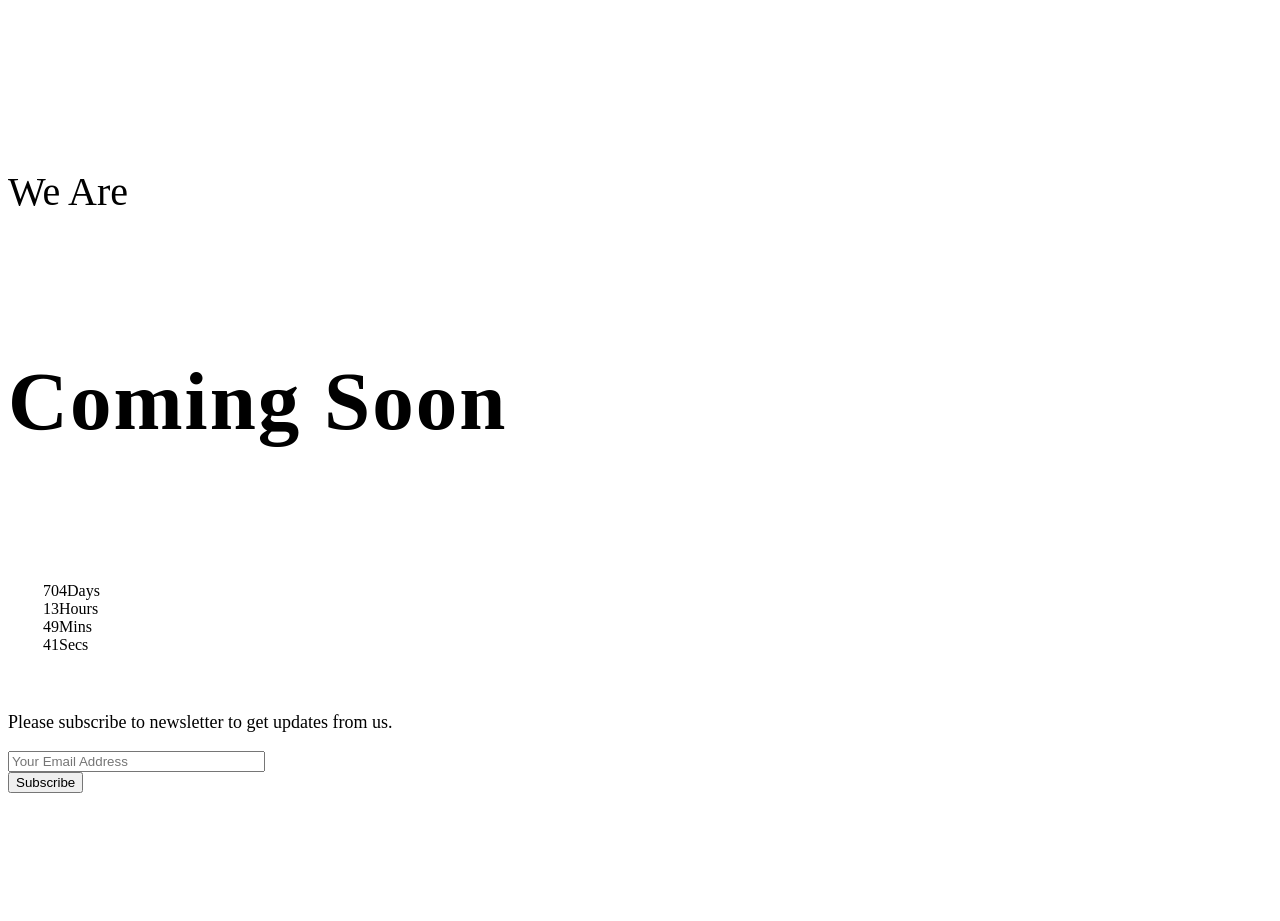
==== coming-soon.html @ 25b090bf "Add files via upload" ====
<!DOCTYPE html>
<html lang="en-US" class="no-js">
<head>
    <meta charset="UTF-8">
    <meta name="viewport" content="width=device-width, initial-scale=1">

    <title>Inteco &#8211; Interior &amp; Architecture WordPress Theme SHARED ON THEMELOCK.COM</title>

    <link rel='stylesheet' href='css/block.min.css' type='text/css' media='all' />
    <link rel='stylesheet' href='plugins/goodlayers-core/plugins/combine/style.css' type='text/css' media='all' />
    <link rel='stylesheet' href='plugins/goodlayers-core/include/css/page-builder.css' type='text/css' media='all' />
    <link rel='stylesheet' href='plugins/revslider/public/assets/css/settings.css' type='text/css' media='all' />
    <link rel='stylesheet' href='css/style-core.css' type='text/css' media='all' />
    <link rel='stylesheet' href='css/inteco-style-custom.css' type='text/css' media='all' />



    <link rel='stylesheet' id='gdlr-core-google-font-css' href='https://fonts.googleapis.com/css?family=Source+Sans+Pro%3A200%2C200italic%2C300%2C300italic%2Cregular%2Citalic%2C600%2C600italic%2C700%2C700italic%2C900%2C900italic&amp;subset=cyrillic-ext%2Cvietnamese%2Clatin%2Ccyrillic%2Cgreek-ext%2Clatin-ext%2Cgreek&amp;ver=5.0.2' type='text/css' media='all' />


</head>



<body class="page-template-default page page-id-2023 gdlr-core-body woocommerce-no-js inteco-body inteco-body-front inteco-full  inteco-with-sticky-navigation  inteco-blockquote-style-1 gdlr-core-link-to-lightbox" data-home-url="https://demo.goodlayers.com/inteco/">
    <div class="inteco-body-outer-wrapper  inteco-header-disable">
        <div class="inteco-body-wrapper clearfix  inteco-with-transparent-header inteco-with-frame">
            <div class="inteco-page-wrapper" id="inteco-page-wrapper">
                <div class="gdlr-core-page-builder-body">
                    <div class="gdlr-core-pbf-wrapper  gdlr-core-wrapper-full-height gdlr-core-js gdlr-core-full-height-center" style="padding: 120px 0px 120px 0px;" data-skin="White Text">
                        <div class="gdlr-core-pbf-background-wrap" style="background-color: #0a0a0a ;">
                            <div class="gdlr-core-pbf-background gdlr-core-parallax gdlr-core-js" style="opacity: 0.8 ;background-image: url(upload/image-bg-3.jpg) ;background-size: cover ;background-position: center ;" data-parallax-speed="0"></div>
                        </div>
                        <div class="gdlr-core-pbf-wrapper-content gdlr-core-js  gdlr-core-full-height-content" data-gdlr-animation="fadeIn" data-gdlr-animation-duration="600ms" data-gdlr-animation-offset="0.8">
                            <div class="gdlr-core-pbf-wrapper-container clearfix gdlr-core-container">
                                <div class="gdlr-core-pbf-column gdlr-core-column-60 gdlr-core-column-first">
                                    <div class="gdlr-core-pbf-column-content-margin gdlr-core-js ">
                                        <div class="gdlr-core-pbf-column-content clearfix gdlr-core-js " style="max-width: 650px ;">
                                            <div class="gdlr-core-pbf-element">
                                                <div class="gdlr-core-title-item gdlr-core-item-pdb clearfix  gdlr-core-center-align gdlr-core-title-item-caption-top gdlr-core-item-pdlr" style="padding-bottom: 15px ;">
                                                    <div class="gdlr-core-title-item-title-wrap ">
                                                        <h3 class="gdlr-core-title-item-title gdlr-core-skin-title " style="font-size: 40px ;font-weight: 300 ;letter-spacing: 0px ;text-transform: none ;">We Are</h3></div>
                                                </div>
                                            </div>
                                            <div class="gdlr-core-pbf-element">
                                                <div class="gdlr-core-title-item gdlr-core-item-pdb clearfix  gdlr-core-center-align gdlr-core-title-item-caption-top gdlr-core-item-pdlr" style="padding-bottom: 50px ;">
                                                    <div class="gdlr-core-title-item-title-wrap ">
                                                        <h3 class="gdlr-core-title-item-title gdlr-core-skin-title " style="font-size: 83px ;font-weight: 700 ;letter-spacing: 2px ;">Coming Soon</h3></div>
                                                </div>
                                            </div>
                                        </div>
                                    </div>
                                </div>
                                <div class="gdlr-core-pbf-element">
                                    <div class="gdlr-core-countdown-item gdlr-core-item-pdlr gdlr-core-item-pdb " style="padding-bottom: 25px ;">
                                        <div class="gdlr-core-countdown-wrap gdlr-core-js  gdlr-core-center-align">
                                            <div class="gdlr-core-countdown-block gdlr-core-block-day" style="margin-left: 35px ;margin-right: 35px ;"><span class="gdlr-core-time gdlr-core-day">704</span><span class="gdlr-core-unit gdlr-core-skin-caption" style="margin-top: 10px ;">Days</span></div>
                                            <div class="gdlr-core-countdown-block gdlr-core-block-hrs" style="margin-left: 35px ;margin-right: 35px ;"><span class="gdlr-core-time gdlr-core-hrs">13</span><span class="gdlr-core-unit gdlr-core-skin-caption" style="margin-top: 10px ;">Hours</span></div>
                                            <div class="gdlr-core-countdown-block gdlr-core-block-min" style="margin-left: 35px ;margin-right: 35px ;"><span class="gdlr-core-time gdlr-core-min">49</span><span class="gdlr-core-unit gdlr-core-skin-caption" style="margin-top: 10px ;">Mins</span></div>
                                            <div class="gdlr-core-countdown-block gdlr-core-block-sec" style="margin-left: 35px ;margin-right: 35px ;"><span class="gdlr-core-time gdlr-core-sec">41</span><span class="gdlr-core-unit gdlr-core-skin-caption" style="margin-top: 10px ;">Secs</span></div>
                                            <div class="clear"></div>
                                        </div>
                                    </div>
                                </div>
                                <div class="gdlr-core-pbf-column gdlr-core-column-60 gdlr-core-column-first" data-skin="Newsletter">
                                    <div class="gdlr-core-pbf-column-content-margin gdlr-core-js ">
                                        <div class="gdlr-core-pbf-column-content clearfix gdlr-core-js " style="max-width: 650px ;">
                                            <div class="gdlr-core-pbf-element">
                                                <div class="gdlr-core-divider-item gdlr-core-divider-item-normal gdlr-core-item-pdlr gdlr-core-center-align" style="margin-bottom: 33px ;">
                                                    <div class="gdlr-core-divider-line gdlr-core-skin-divider" style="border-bottom-width: 3px ;"></div>
                                                </div>
                                            </div>
                                            <div class="gdlr-core-pbf-element">
                                                <div class="gdlr-core-text-box-item gdlr-core-item-pdlr gdlr-core-item-pdb gdlr-core-center-align">
                                                    <div class="gdlr-core-text-box-item-content" style="font-size: 18px ;">
                                                        <p>Please subscribe to newsletter to get updates from us.</p>
                                                    </div>
                                                </div>
                                            </div>
                                            <div class="gdlr-core-pbf-element">
                                                <div class="gdlr-core-newsletter-item gdlr-core-item-pdlr gdlr-core-item-pdb  gdlr-core-style-rectangle" style="padding-bottom: 0px ;">

                                                    <div class="newsletter newsletter-subscription">
                                                        <form class="gdlr-core-newsletter-form clearfix" method="post" action="#" onsubmit="return newsletter_check(this)">
                                                            <div class="gdlr-core-newsletter-email">
                                                                <input class="newsletter-email gdlr-core-skin-e-background gdlr-core-skin-e-content" placeholder="Your Email Address" type="email" name="ne" size="30" required />
                                                            </div>
                                                            <div class="gdlr-core-newsletter-submit">
                                                                <input class="newsletter-submit" type="submit" value="Subscribe" />
                                                            </div>
                                                        </form>
                                                    </div>
                                                </div>
                                            </div>
                                        </div>
                                    </div>
                                </div>
                            </div>
                        </div>
                    </div>
                </div>
            </div>
        </div>
    </div>
    <script type='text/javascript' src='js/jquery/jquery.js'></script>
    <script type='text/javascript' src='js/jquery/jquery-migrate.min.js'></script>
    <script type='text/javascript' src='plugins/goodlayers-core/plugins/combine/script.js'></script>
    <script type='text/javascript'>
        /* <![CDATA[ */
        var gdlr_core_pbf = {
            "admin": "",
            "video": {
                "width": "640",
                "height": "360"
            },
            "ajax_url": "#"
        };
        /* ]]> */
    </script>
    <script type='text/javascript' src='plugins/goodlayers-core/include/js/page-builder.js'></script>
    <script type='text/javascript' src='js/jquery/ui/effect.min.js'></script>
    <script type='text/javascript' src='js/plugins.js'></script>
</body>
</html>
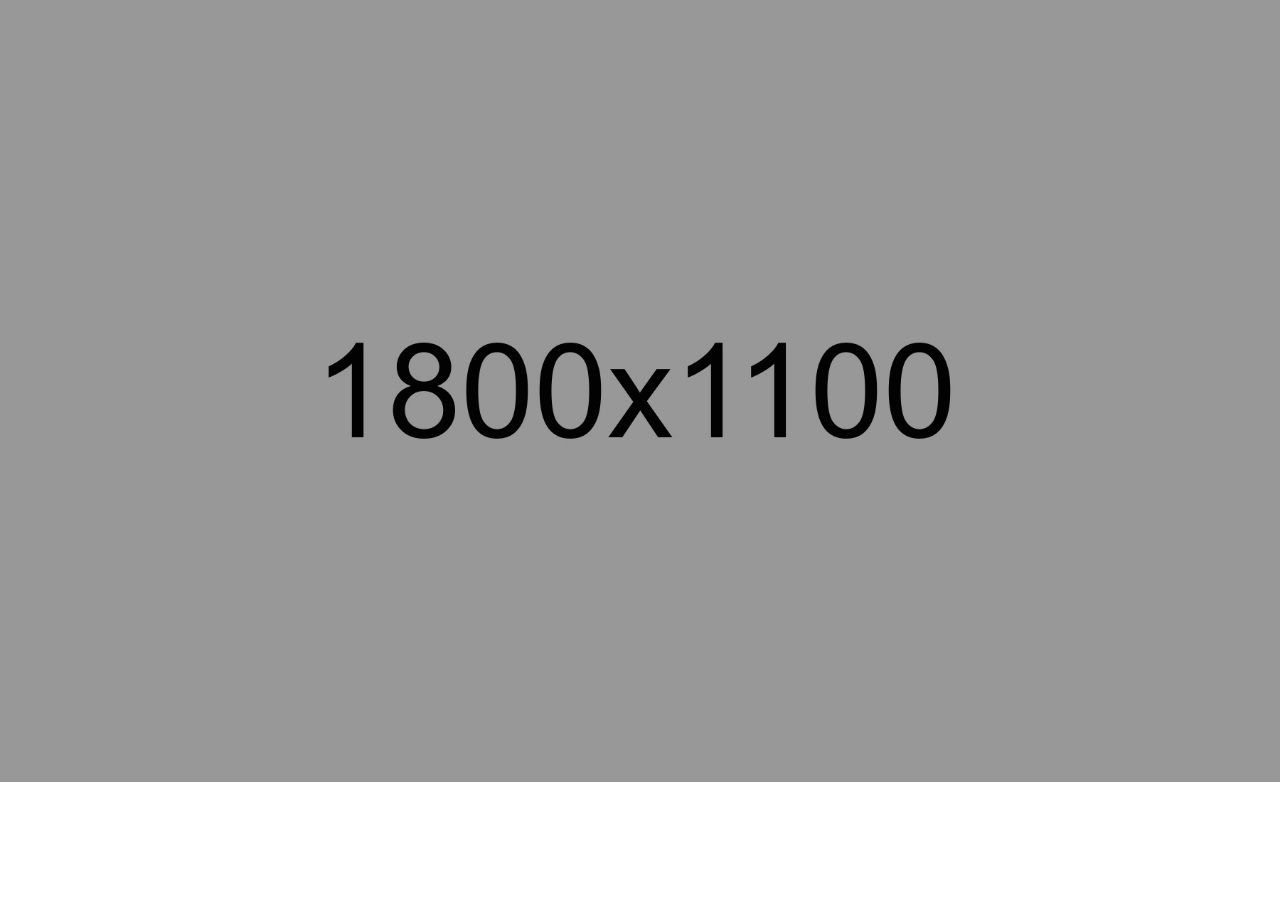
==== commit 3f0a56ba: "site" ====
--- a/coming-soon.html
+++ b/coming-soon.html
@@ -1,124 +1,124 @@
-<!DOCTYPE html>
-<html lang="en-US" class="no-js">
-<head>
-    <meta charset="UTF-8">
-    <meta name="viewport" content="width=device-width, initial-scale=1">
-
-    <title>Inteco &#8211; Interior &amp; Architecture WordPress Theme SHARED ON THEMELOCK.COM</title>
-
-    <link rel='stylesheet' href='css/block.min.css' type='text/css' media='all' />
-    <link rel='stylesheet' href='plugins/goodlayers-core/plugins/combine/style.css' type='text/css' media='all' />
-    <link rel='stylesheet' href='plugins/goodlayers-core/include/css/page-builder.css' type='text/css' media='all' />
-    <link rel='stylesheet' href='plugins/revslider/public/assets/css/settings.css' type='text/css' media='all' />
-    <link rel='stylesheet' href='css/style-core.css' type='text/css' media='all' />
-    <link rel='stylesheet' href='css/inteco-style-custom.css' type='text/css' media='all' />
-
-
-
-    <link rel='stylesheet' id='gdlr-core-google-font-css' href='https://fonts.googleapis.com/css?family=Source+Sans+Pro%3A200%2C200italic%2C300%2C300italic%2Cregular%2Citalic%2C600%2C600italic%2C700%2C700italic%2C900%2C900italic&amp;subset=cyrillic-ext%2Cvietnamese%2Clatin%2Ccyrillic%2Cgreek-ext%2Clatin-ext%2Cgreek&amp;ver=5.0.2' type='text/css' media='all' />
-
-
-</head>
-
-
-
-<body class="page-template-default page page-id-2023 gdlr-core-body woocommerce-no-js inteco-body inteco-body-front inteco-full  inteco-with-sticky-navigation  inteco-blockquote-style-1 gdlr-core-link-to-lightbox" data-home-url="https://demo.goodlayers.com/inteco/">
-    <div class="inteco-body-outer-wrapper  inteco-header-disable">
-        <div class="inteco-body-wrapper clearfix  inteco-with-transparent-header inteco-with-frame">
-            <div class="inteco-page-wrapper" id="inteco-page-wrapper">
-                <div class="gdlr-core-page-builder-body">
-                    <div class="gdlr-core-pbf-wrapper  gdlr-core-wrapper-full-height gdlr-core-js gdlr-core-full-height-center" style="padding: 120px 0px 120px 0px;" data-skin="White Text">
-                        <div class="gdlr-core-pbf-background-wrap" style="background-color: #0a0a0a ;">
-                            <div class="gdlr-core-pbf-background gdlr-core-parallax gdlr-core-js" style="opacity: 0.8 ;background-image: url(upload/image-bg-3.jpg) ;background-size: cover ;background-position: center ;" data-parallax-speed="0"></div>
-                        </div>
-                        <div class="gdlr-core-pbf-wrapper-content gdlr-core-js  gdlr-core-full-height-content" data-gdlr-animation="fadeIn" data-gdlr-animation-duration="600ms" data-gdlr-animation-offset="0.8">
-                            <div class="gdlr-core-pbf-wrapper-container clearfix gdlr-core-container">
-                                <div class="gdlr-core-pbf-column gdlr-core-column-60 gdlr-core-column-first">
-                                    <div class="gdlr-core-pbf-column-content-margin gdlr-core-js ">
-                                        <div class="gdlr-core-pbf-column-content clearfix gdlr-core-js " style="max-width: 650px ;">
-                                            <div class="gdlr-core-pbf-element">
-                                                <div class="gdlr-core-title-item gdlr-core-item-pdb clearfix  gdlr-core-center-align gdlr-core-title-item-caption-top gdlr-core-item-pdlr" style="padding-bottom: 15px ;">
-                                                    <div class="gdlr-core-title-item-title-wrap ">
-                                                        <h3 class="gdlr-core-title-item-title gdlr-core-skin-title " style="font-size: 40px ;font-weight: 300 ;letter-spacing: 0px ;text-transform: none ;">We Are</h3></div>
-                                                </div>
-                                            </div>
-                                            <div class="gdlr-core-pbf-element">
-                                                <div class="gdlr-core-title-item gdlr-core-item-pdb clearfix  gdlr-core-center-align gdlr-core-title-item-caption-top gdlr-core-item-pdlr" style="padding-bottom: 50px ;">
-                                                    <div class="gdlr-core-title-item-title-wrap ">
-                                                        <h3 class="gdlr-core-title-item-title gdlr-core-skin-title " style="font-size: 83px ;font-weight: 700 ;letter-spacing: 2px ;">Coming Soon</h3></div>
-                                                </div>
-                                            </div>
-                                        </div>
-                                    </div>
-                                </div>
-                                <div class="gdlr-core-pbf-element">
-                                    <div class="gdlr-core-countdown-item gdlr-core-item-pdlr gdlr-core-item-pdb " style="padding-bottom: 25px ;">
-                                        <div class="gdlr-core-countdown-wrap gdlr-core-js  gdlr-core-center-align">
-                                            <div class="gdlr-core-countdown-block gdlr-core-block-day" style="margin-left: 35px ;margin-right: 35px ;"><span class="gdlr-core-time gdlr-core-day">704</span><span class="gdlr-core-unit gdlr-core-skin-caption" style="margin-top: 10px ;">Days</span></div>
-                                            <div class="gdlr-core-countdown-block gdlr-core-block-hrs" style="margin-left: 35px ;margin-right: 35px ;"><span class="gdlr-core-time gdlr-core-hrs">13</span><span class="gdlr-core-unit gdlr-core-skin-caption" style="margin-top: 10px ;">Hours</span></div>
-                                            <div class="gdlr-core-countdown-block gdlr-core-block-min" style="margin-left: 35px ;margin-right: 35px ;"><span class="gdlr-core-time gdlr-core-min">49</span><span class="gdlr-core-unit gdlr-core-skin-caption" style="margin-top: 10px ;">Mins</span></div>
-                                            <div class="gdlr-core-countdown-block gdlr-core-block-sec" style="margin-left: 35px ;margin-right: 35px ;"><span class="gdlr-core-time gdlr-core-sec">41</span><span class="gdlr-core-unit gdlr-core-skin-caption" style="margin-top: 10px ;">Secs</span></div>
-                                            <div class="clear"></div>
-                                        </div>
-                                    </div>
-                                </div>
-                                <div class="gdlr-core-pbf-column gdlr-core-column-60 gdlr-core-column-first" data-skin="Newsletter">
-                                    <div class="gdlr-core-pbf-column-content-margin gdlr-core-js ">
-                                        <div class="gdlr-core-pbf-column-content clearfix gdlr-core-js " style="max-width: 650px ;">
-                                            <div class="gdlr-core-pbf-element">
-                                                <div class="gdlr-core-divider-item gdlr-core-divider-item-normal gdlr-core-item-pdlr gdlr-core-center-align" style="margin-bottom: 33px ;">
-                                                    <div class="gdlr-core-divider-line gdlr-core-skin-divider" style="border-bottom-width: 3px ;"></div>
-                                                </div>
-                                            </div>
-                                            <div class="gdlr-core-pbf-element">
-                                                <div class="gdlr-core-text-box-item gdlr-core-item-pdlr gdlr-core-item-pdb gdlr-core-center-align">
-                                                    <div class="gdlr-core-text-box-item-content" style="font-size: 18px ;">
-                                                        <p>Please subscribe to newsletter to get updates from us.</p>
-                                                    </div>
-                                                </div>
-                                            </div>
-                                            <div class="gdlr-core-pbf-element">
-                                                <div class="gdlr-core-newsletter-item gdlr-core-item-pdlr gdlr-core-item-pdb  gdlr-core-style-rectangle" style="padding-bottom: 0px ;">
-
-                                                    <div class="newsletter newsletter-subscription">
-                                                        <form class="gdlr-core-newsletter-form clearfix" method="post" action="#" onsubmit="return newsletter_check(this)">
-                                                            <div class="gdlr-core-newsletter-email">
-                                                                <input class="newsletter-email gdlr-core-skin-e-background gdlr-core-skin-e-content" placeholder="Your Email Address" type="email" name="ne" size="30" required />
-                                                            </div>
-                                                            <div class="gdlr-core-newsletter-submit">
-                                                                <input class="newsletter-submit" type="submit" value="Subscribe" />
-                                                            </div>
-                                                        </form>
-                                                    </div>
-                                                </div>
-                                            </div>
-                                        </div>
-                                    </div>
-                                </div>
-                            </div>
-                        </div>
-                    </div>
-                </div>
-            </div>
-        </div>
-    </div>
-    <script type='text/javascript' src='js/jquery/jquery.js'></script>
-    <script type='text/javascript' src='js/jquery/jquery-migrate.min.js'></script>
-    <script type='text/javascript' src='plugins/goodlayers-core/plugins/combine/script.js'></script>
-    <script type='text/javascript'>
-        /* <![CDATA[ */
-        var gdlr_core_pbf = {
-            "admin": "",
-            "video": {
-                "width": "640",
-                "height": "360"
-            },
-            "ajax_url": "#"
-        };
-        /* ]]> */
-    </script>
-    <script type='text/javascript' src='plugins/goodlayers-core/include/js/page-builder.js'></script>
-    <script type='text/javascript' src='js/jquery/ui/effect.min.js'></script>
-    <script type='text/javascript' src='js/plugins.js'></script>
-</body>
+﻿<!DOCTYPE html>
+<html lang="en-US" class="no-js">
+<head>
+    <meta charset="UTF-8">
+    <meta name="viewport" content="width=device-width, initial-scale=1">
+
+    <title>Inteco &#8211; Interior &amp; Architecture WordPress Theme SHARED ON THEMELOCK.COM</title>
+
+    <link rel='stylesheet' href='css/block.min.css' type='text/css' media='all' />
+    <link rel='stylesheet' href='plugins/goodlayers-core/plugins/combine/style.css' type='text/css' media='all' />
+    <link rel='stylesheet' href='plugins/goodlayers-core/include/css/page-builder.css' type='text/css' media='all' />
+    <link rel='stylesheet' href='plugins/revslider/public/assets/css/settings.css' type='text/css' media='all' />
+    <link rel='stylesheet' href='css/style-core.css' type='text/css' media='all' />
+    <link rel='stylesheet' href='css/inteco-style-custom.css' type='text/css' media='all' />
+
+
+
+    <link rel='stylesheet' id='gdlr-core-google-font-css' href='https://fonts.googleapis.com/css?family=Source+Sans+Pro%3A200%2C200italic%2C300%2C300italic%2Cregular%2Citalic%2C600%2C600italic%2C700%2C700italic%2C900%2C900italic&amp;subset=cyrillic-ext%2Cvietnamese%2Clatin%2Ccyrillic%2Cgreek-ext%2Clatin-ext%2Cgreek&amp;ver=5.0.2' type='text/css' media='all' />
+
+
+</head>
+
+
+
+<body class="page-template-default page page-id-2023 gdlr-core-body woocommerce-no-js inteco-body inteco-body-front inteco-full  inteco-with-sticky-navigation  inteco-blockquote-style-1 gdlr-core-link-to-lightbox" data-home-url="https://demo.goodlayers.com/inteco/">
+    <div class="inteco-body-outer-wrapper  inteco-header-disable">
+        <div class="inteco-body-wrapper clearfix  inteco-with-transparent-header inteco-with-frame">
+            <div class="inteco-page-wrapper" id="inteco-page-wrapper">
+                <div class="gdlr-core-page-builder-body">
+                    <div class="gdlr-core-pbf-wrapper  gdlr-core-wrapper-full-height gdlr-core-js gdlr-core-full-height-center" style="padding: 120px 0px 120px 0px;" data-skin="White Text">
+                        <div class="gdlr-core-pbf-background-wrap" style="background-color: #0a0a0a ;">
+                            <div class="gdlr-core-pbf-background gdlr-core-parallax gdlr-core-js" style="opacity: 0.8 ;background-image: url(upload/image-bg-3.jpg) ;background-size: cover ;background-position: center ;" data-parallax-speed="0"></div>
+                        </div>
+                        <div class="gdlr-core-pbf-wrapper-content gdlr-core-js  gdlr-core-full-height-content" data-gdlr-animation="fadeIn" data-gdlr-animation-duration="600ms" data-gdlr-animation-offset="0.8">
+                            <div class="gdlr-core-pbf-wrapper-container clearfix gdlr-core-container">
+                                <div class="gdlr-core-pbf-column gdlr-core-column-60 gdlr-core-column-first">
+                                    <div class="gdlr-core-pbf-column-content-margin gdlr-core-js ">
+                                        <div class="gdlr-core-pbf-column-content clearfix gdlr-core-js " style="max-width: 650px ;">
+                                            <div class="gdlr-core-pbf-element">
+                                                <div class="gdlr-core-title-item gdlr-core-item-pdb clearfix  gdlr-core-center-align gdlr-core-title-item-caption-top gdlr-core-item-pdlr" style="padding-bottom: 15px ;">
+                                                    <div class="gdlr-core-title-item-title-wrap ">
+                                                        <h3 class="gdlr-core-title-item-title gdlr-core-skin-title " style="font-size: 40px ;font-weight: 300 ;letter-spacing: 0px ;text-transform: none ;">123</h3></div>
+                                                </div>
+                                            </div>
+                                            <div class="gdlr-core-pbf-element">
+                                                <div class="gdlr-core-title-item gdlr-core-item-pdb clearfix  gdlr-core-center-align gdlr-core-title-item-caption-top gdlr-core-item-pdlr" style="padding-bottom: 50px ;">
+                                                    <div class="gdlr-core-title-item-title-wrap ">
+                                                        <h3 class="gdlr-core-title-item-title gdlr-core-skin-title " style="font-size: 83px ;font-weight: 700 ;letter-spacing: 2px ;">Yakında!</h3></div>
+                                                </div>
+                                            </div>
+                                        </div>
+                                    </div>
+                                </div>
+                                <div class="gdlr-core-pbf-element">
+                                    <div class="gdlr-core-countdown-item gdlr-core-item-pdlr gdlr-core-item-pdb " style="padding-bottom: 25px ;">
+                                        <div class="gdlr-core-countdown-wrap gdlr-core-js  gdlr-core-center-align">
+                                            <div class="gdlr-core-countdown-block gdlr-core-block-day" style="margin-left: 35px ;margin-right: 35px ;"><span class="gdlr-core-time gdlr-core-day">704</span><span class="gdlr-core-unit gdlr-core-skin-caption" style="margin-top: 10px ;">Days</span></div>
+                                            <div class="gdlr-core-countdown-block gdlr-core-block-hrs" style="margin-left: 35px ;margin-right: 35px ;"><span class="gdlr-core-time gdlr-core-hrs">13</span><span class="gdlr-core-unit gdlr-core-skin-caption" style="margin-top: 10px ;">Hours</span></div>
+                                            <div class="gdlr-core-countdown-block gdlr-core-block-min" style="margin-left: 35px ;margin-right: 35px ;"><span class="gdlr-core-time gdlr-core-min">49</span><span class="gdlr-core-unit gdlr-core-skin-caption" style="margin-top: 10px ;">Mins</span></div>
+                                            <div class="gdlr-core-countdown-block gdlr-core-block-sec" style="margin-left: 35px ;margin-right: 35px ;"><span class="gdlr-core-time gdlr-core-sec">41</span><span class="gdlr-core-unit gdlr-core-skin-caption" style="margin-top: 10px ;">Secs</span></div>
+                                            <div class="clear"></div>
+                                        </div>
+                                    </div>
+                                </div>
+                                <div class="gdlr-core-pbf-column gdlr-core-column-60 gdlr-core-column-first" data-skin="Newsletter">
+                                    <div class="gdlr-core-pbf-column-content-margin gdlr-core-js ">
+                                        <div class="gdlr-core-pbf-column-content clearfix gdlr-core-js " style="max-width: 650px ;">
+                                            <div class="gdlr-core-pbf-element">
+                                                <div class="gdlr-core-divider-item gdlr-core-divider-item-normal gdlr-core-item-pdlr gdlr-core-center-align" style="margin-bottom: 33px ;">
+                                                    <div class="gdlr-core-divider-line gdlr-core-skin-divider" style="border-bottom-width: 3px ;"></div>
+                                                </div>
+                                            </div>
+                                            <div class="gdlr-core-pbf-element">
+                                                <div class="gdlr-core-text-box-item gdlr-core-item-pdlr gdlr-core-item-pdb gdlr-core-center-align">
+                                                    <div class="gdlr-core-text-box-item-content" style="font-size: 18px ;">
+                                                        <p>Please subscribe to newsletter to get updates from us.</p>
+                                                    </div>
+                                                </div>
+                                            </div>
+                                            <div class="gdlr-core-pbf-element">
+                                                <div class="gdlr-core-newsletter-item gdlr-core-item-pdlr gdlr-core-item-pdb  gdlr-core-style-rectangle" style="padding-bottom: 0px ;">
+
+                                                    <div class="newsletter newsletter-subscription">
+                                                        <form class="gdlr-core-newsletter-form clearfix" method="post" action="#" onsubmit="return newsletter_check(this)">
+                                                            <div class="gdlr-core-newsletter-email">
+                                                                <input class="newsletter-email gdlr-core-skin-e-background gdlr-core-skin-e-content" placeholder="Your Email Address" type="email" name="ne" size="30" required />
+                                                            </div>
+                                                            <div class="gdlr-core-newsletter-submit">
+                                                                <input class="newsletter-submit" type="submit" value="Subscribe" />
+                                                            </div>
+                                                        </form>
+                                                    </div>
+                                                </div>
+                                            </div>
+                                        </div>
+                                    </div>
+                                </div>
+                            </div>
+                        </div>
+                    </div>
+                </div>
+            </div>
+        </div>
+    </div>
+    <script type='text/javascript' src='js/jquery/jquery.js'></script>
+    <script type='text/javascript' src='js/jquery/jquery-migrate.min.js'></script>
+    <script type='text/javascript' src='plugins/goodlayers-core/plugins/combine/script.js'></script>
+    <script type='text/javascript'>
+        /* <![CDATA[ */
+        var gdlr_core_pbf = {
+            "admin": "",
+            "video": {
+                "width": "640",
+                "height": "360"
+            },
+            "ajax_url": "#"
+        };
+        /* ]]> */
+    </script>
+    <script type='text/javascript' src='plugins/goodlayers-core/include/js/page-builder.js'></script>
+    <script type='text/javascript' src='js/jquery/ui/effect.min.js'></script>
+    <script type='text/javascript' src='js/plugins.js'></script>
+</body>
 </html>
--- a/plugins/goodlayers-core/include/css/page-builder.css
+++ b/plugins/goodlayers-core/include/css/page-builder.css
@@ -0,0 +1,2379 @@
+/* theme style to reset wordpress backend */
+.gdlr-core-page-builder-body{ overflow: hidden; -webkit-font-smoothing: antialiased; -moz-osx-font-smoothing: grayscale; }
+.gdlr-core-page-builder-body p{ margin-top: 0px; margin-bottom: 20px; font-size: inherit; }
+.gdlr-core-page-builder-body .gdlr-core-no-p-space p{ margin-bottom: 0px; }
+.gdlr-core-page-builder-body ul{ margin-top: 0px; }
+.gdlr-core-page-builder-body img{ max-width: 100%; height: auto; }
+.gdlr-core-page-builder-body a{ text-decoration: none;
+	transition: background 300ms, color 300ms, border-color 300ms; -moz-transition: background 300ms, color 300ms, border-color 300ms;
+	-o-transition: background 300ms, color 300ms, border-color 300ms; -webkit-transition: background 300ms, color 300ms, border-color 300ms; }
+
+/* genreric class */
+.clear{ display: block; clear: both; visibility: hidden; line-height: 0; height: 0; zoom: 1; }
+.clearfix{ zoom: 1; }
+.clearfix:after{ content: " "; display: block; clear: both; visibility: hidden; line-height: 0; height: 0; }
+
+.gdlr-core-container{ margin-left: auto; margin-right: auto; }
+.gdlr-core-item-pdb{ padding-bottom: 30px; }
+
+.gdlr-core-media-image{ line-height: 0; position: relative; }
+.gdlr-core-left-align{ text-align: left; }
+.gdlr-core-center-align{ text-align: center; }
+.gdlr-core-right-align{ text-align: right; }
+
+.gdlr-core-content-container{ padding-top: 60px; padding-bottom: 40px; }
+.gdlr-core-line-height-0{ line-height: 0; } 
+
+.gdlr-core-column-10{ float: left; width: 16.6666%; }
+.gdlr-core-column-12{ float: left; width: 20%; }
+.gdlr-core-column-15{ float: left; width: 25%; }
+.gdlr-core-column-20{ float: left; width: 33.3333%; }
+.gdlr-core-column-24{ float: left; width: 40%; }
+.gdlr-core-column-30{ float: left; width: 50%; }
+.gdlr-core-column-36{ float: left; width: 60%; }
+.gdlr-core-column-40{ float: left; width: 66.6666%; }
+.gdlr-core-column-45{ float: left; width: 75%; }
+.gdlr-core-column-48{ float: left; width: 80%; }
+.gdlr-core-column-50{ float: left; width: 83.3333%; }
+.gdlr-core-column-60{ float: none; width: 100%; }
+.gdlr-core-column-first{ clear: left; }
+
+.gdlr-core-pbf-wrapper{ clear: both; padding: 60px 0px 30px; position: relative; }
+.gdlr-core-pbf-wrapper.gdlr-core-wrapper-centering{ padding-top: 0px; padding-bottom: 0px; }
+.gdlr-core-pbf-wrapper-container,
+.gdlr-core-container-custom{ margin-left: auto; margin-right: auto; }
+.gdlr-core-pbf-wrapper-container-inner{ float: left; width: 100%; position: relative; }
+.gdlr-core-page-builder-wrapper .gdlr-core-pbf-wrapper-container-inner{ width: 100%; }
+.gdlr-core-pbf-wrapper-content{ position: relative; }
+.gdlr-core-pbf-column,
+.gdlr-core-pbf-column-content-margin{ position: relative; }
+.gdlr-core-pbf-column-link{ position: absolute; top: 0px; right: 0px; bottom: 0px; left: 0px; }
+.gdlr-core-pbf-column-content{ position: relative; margin-left: auto; margin-right: auto; min-height: 1px; }
+.gdlr-core-pbf-element{ clear: both; }
+.gdlr-core-pbf-section:first-child{ padding-top: 60px; }
+.gdlr-core-pbf-section:first-child:last-child{ padding-bottom: 30px; }
+
+.gdlr-core-pbf-background{ width: 100%; height: 100%; backface-visibility: hidden; }
+.gdlr-core-pbf-background-wrap{ position: absolute; top: 0px; right: 0px; bottom: 0px; left: 0px; overflow: hidden; }
+.gdlr-core-pbf-background-frame{ position: absolute; top: 0px; right: 0px; bottom: 0px; left: 0px; }
+.gdlr-core-pbf-background-video{ pointer-events: none; }
+.gdlr-core-pbf-background-video video{ width: 100%; height: 100%; }
+
+.gdlr-core-page-builder-wrapper-top-gradient{ position: absolute; top: 0px; left: 0px; right: 0px; }
+.gdlr-core-page-builder-wrapper-bottom-gradient{ position: absolute; bottom: 0px; left: 0px; right: 0px; }
+
+.gdlr-core-wrapper-bg-overlay{ position: absolute; top: 0px; bottom: 0px; 
+	background-size: cover; background-repeat: no-repeat; background-position: center; }
+.gdlr-core-wrapper-bg-overlay.gdlr-core-pos-left{ left: 0px; right: 50%; }
+.gdlr-core-wrapper-bg-overlay.gdlr-core-pos-right{ right: 0px; left: 50%; }
+
+/* Background Parallax Speed Fix */
+@media only screen and (min-device-width : 768px) and (max-device-width : 1024px) and (orientation : landscape) {
+.gdlr-core-pbf-background{ background-attachment: scroll !important; }
+}
+@media only screen and (min-device-width : 768px) and (max-device-width : 1024px) and (orientation : portrait) {
+.gdlr-core-pbf-background{ background-attachment: scroll !important; }
+}
+
+.gdlr-core-pbf-wrapper-full-no-space .gdlr-core-item-pdlr{ padding-left: 0px; padding-right: 0px; }
+.gdlr-core-pbf-wrapper-full-no-space .gdlr-core-item-mglr{ margin-left: 0px; margin-right: 0px; }
+.gdlr-core-pbf-wrapper-full-no-space .gdlr-core-item-mgb{ margin-bottom: 0px; }
+.gdlr-core-pbf-wrapper-full-no-space .gdlr-core-block-item-title-wrap{ margin-left: 70px; margin-right: 60px; }
+.gdlr-core-pbf-wrapper-full-no-space .gdlr-core-pagination{ padding-left: 40px; padding-right: 40px; }
+
+.gdlr-core-pbf-wrapper-full-no-space .gdlr-core-twitter-item .gdlr-core-block-item-title-wrap{ margin-left: 0px; }
+
+.gdlr-core-pbf-sidebar-wrapper{ clear: both; position: relative; overflow: hidden; }
+.gdlr-core-pbf-sidebar-content{ float: none; display: inline-block; }
+.gdlr-core-sidebar-item,
+.gdlr-core-pbf-sidebar-content-inner{ position: relative; }
+.gdlr-core-pbf-sidebar-left{ float: left; }
+.gdlr-core-pbf-sidebar-right{ float: right; }
+.gdlr-core-pbf-sidebar-padding{ padding-top: 60px; padding-bottom: 40px; position: relative; }
+.gdlr-core-pbf-sidebar-left .gdlr-core-pbf-background-wrap{ right: -1px; }
+.gdlr-core-pbf-sidebar-right .gdlr-core-pbf-background-wrap{ left: -1px; }
+
+.gdlr-core-external-plugin-message{ text-align: center; font-size: 19px; padding: 24px 15px 24px; background: #f7d8bc; color: #777; }
+
+.gdlr-core-particle-bg{ position: absolute; top: 0px; right: 0px; bottom: 0px; left: 0px; }
+
+/* column wrapper extend */
+@media only screen and (max-width: 999px){ 
+	.gdlr-core-column-extend-left > .gdlr-core-pbf-background-wrap{ margin-left: -50px; } 
+	.gdlr-core-column-extend-right > .gdlr-core-pbf-background-wrap{ margin-right: -50px; } 
+}
+@media only screen and (min-width: 1000px) and (max-width: 1170px){ 
+	.gdlr-core-column-extend-left > .gdlr-core-pbf-background-wrap{ margin-left: -100px; } 
+	.gdlr-core-column-extend-right > .gdlr-core-pbf-background-wrap{ margin-right: -100px; } 
+}
+@media only screen and (min-width: 1171px) and (max-width: 1400px){ 
+	.gdlr-core-column-extend-left > .gdlr-core-pbf-background-wrap{ margin-left: -200px; } 
+	.gdlr-core-column-extend-right > .gdlr-core-pbf-background-wrap{ margin-right: -200px; } 
+}
+@media only screen and (min-width: 1401px) and (max-width: 1600px){ 
+	.gdlr-core-column-extend-left > .gdlr-core-pbf-background-wrap{ margin-left: -300px; } 
+	.gdlr-core-column-extend-right > .gdlr-core-pbf-background-wrap{ margin-right: -300px; } 
+}
+@media only screen and (min-width: 1601px) and (max-width: 1800px){ 
+	.gdlr-core-column-extend-left > .gdlr-core-pbf-background-wrap{ margin-left: -400px; } 
+	.gdlr-core-column-extend-right > .gdlr-core-pbf-background-wrap{ margin-right: -400px; } 
+}
+@media only screen and (min-width: 1801px){ 
+	.gdlr-core-column-extend-left > .gdlr-core-pbf-background-wrap{ margin-left: -500px; } 
+	.gdlr-core-column-extend-right > .gdlr-core-pbf-background-wrap{ margin-right: -500px; } 
+}
+
+/* fitvids */
+.gdlr-core-fluid-video-wrapper { width: 100%; position: relative; padding: 0; overflow: hidden; }
+.gdlr-core-fluid-video-wrapper iframe{ position: absolute; top: 0; left: 0; width: 100%; height: 100%; background: #000; }
+
+/* button */
+.gdlr-core-button{ font-size: 13px; font-weight: bold; text-transform: uppercase; letter-spacing: 0.8px; 
+	padding: 15px 33px; display: inline-block; -webkit-appearance: none;
+	border-radius: 27px; -moz-border-radius: 27px; -webkit-border-radius: 27px; }
+.gdlr-core-button.gdlr-core-rectangle{ border-radius: 0px; -moz-border-radius: 0px; -webkit-border-radius: 0px; }
+.gdlr-core-button-with-border{ border-width: 1px; border-style: solid; }
+.gdlr-core-button-full-width{ display: block; }
+.gdlr-core-button .gdlr-core-content{ display: inline-block; vertical-align: middle; }
+.gdlr-core-button i{ vertical-align: middle; 
+	transition: color 300ms; -moz-transition: color 300ms; -o-transition: color 300ms; -webkit-transition: color 300ms; }
+.gdlr-core-button i.gdlr-core-pos-right{ margin-left: 10px; }
+.gdlr-core-button i.gdlr-core-pos-left{ margin-right: 10px; }
+
+.gdlr-core-body .gdlr-core-button.gdlr-core-button-transparent,
+.gdlr-core-body .gdlr-core-button.gdlr-core-button-transparent:hover{ background: transparent; }
+.gdlr-core-body [data-skin] .gdlr-core-button.gdlr-core-button-transparent,
+.gdlr-core-body [data-skin] .gdlr-core-button.gdlr-core-button-transparent:hover{ background: transparent; }
+.gdlr-core-body .gdlr-core-column-pbf[data-skin] .gdlr-core-button.gdlr-core-button-transparent,
+.gdlr-core-body .gdlr-core-column-pbf[data-skin] .gdlr-core-button.gdlr-core-button-transparent:hover{ background: transparent; }
+
+.gdlr-core-body .gdlr-core-button.gdlr-core-button-bottom-border-on-text{ position: relative; background: transparent; }
+.gdlr-core-body .gdlr-core-button.gdlr-core-button-bottom-border-on-text:hover{ background: transparent; }
+.gdlr-core-button-bottom-border-on-text .gdlr-core-border-on-text{ position: absolute; top: 100%; left: 0px; right: 0px; margin-top: -10px; border-bottom-width: 10px; border-bottom-style: solid; }
+.gdlr-core-button-bottom-border-on-text .gdlr-core-content{ position: relative; }
+
+.gdlr-core-load-more-wrap .gdlr-core-load-more{ font-size: 12px; text-transform: uppercase; font-weight: bold; 
+	cursor: pointer; letter-spacing: 2px; padding: 20px 50px; display: inline-block; margin-top: 20px; margin-bottom: 40px; }
+.gdlr-core-portfolio-item-style-modern-no-space .gdlr-core-load-more{ margin-top: 50px; margin-bottom: 5px; }
+.gdlr-core-portfolio-item-style-modern-desc-no-space .gdlr-core-load-more{ margin-top: 60px; }
+
+/* hover box */
+.gdlr-core-hover-box{ position: relative; background: #fff; 
+	transition: background 300ms; -moz-transition: background 300ms; -o-transition: background 300ms; -webkit-transition: background 300ms; }
+.gdlr-core-hover-box .gdlr-core-hover-box-link{ position: absolute; left: 0px; top: 0px; right: 0px; bottom: 0px; }
+.gdlr-core-hover-box .gdlr-core-hover-box-content-wrap{ padding: 45px 30px 25px; }
+.gdlr-core-hover-box .gdlr-core-hover-box-title{ font-size: 22px; }
+.gdlr-core-hover-box .gdlr-core-hover-box-content{ font-size: 17px; }
+.gdlr-core-hover-box .gdlr-core-hover-box-thumbnail-inside{ margin-bottom: 25px; }
+
+.gdlr-core-hover-box-item .gdlr-core-flexslider .flex-control-nav{ margin-top: 45px; }
+.gdlr-core-hover-box-item .gdlr-core-flexslider.gdlr-core-with-outer-frame-element .flex-viewport{ padding-top: 15px; margin-top: -15px;
+	padding-left: 15px; margin-left: -15px; padding-right: 15px; margin-right: -15px; padding-bottom: 15px; margin-bottom: -15px; }
+
+/* input box */
+.gdlr-core-input-wrap input, 
+.gdlr-core-input-wrap textarea{ border-width: 1px 1px 2px 1px; border-style: solid; }
+.gdlr-core-input-wrap input:focus,
+.gdlr-core-input-wrap textarea:focus{ outline: none; }
+
+.gdlr-core-input-wrap input[type="button"], 
+.gdlr-core-input-wrap input[type="submit"],
+.gdlr-core-input-wrap input[type="reset"]{ font-size: 13px; font-weight: bold; text-transform: uppercase; 
+	letter-spacing: 0.8px; padding: 15px 33px; display: inline-block; -webkit-appearance: none; }
+.gdlr-core-input-wrap input[type="button"], 
+.gdlr-core-input-wrap input[type="submit"],
+.gdlr-core-input-wrap input[type="reset"]{ border-width: 0px; border-style: solid; cursor: pointer; 
+ 	transition: background 300ms, color 300ms, border-color 300ms; -moz-transition: background 300ms, color 300ms, border-color 300ms;
+	-o-transition: background 300ms, color 300ms, border-color 300ms; -webkit-transition: background 300ms, color 300ms, border-color 300ms; }
+.gdlr-core-input-wrap input[type="button"]:focus, 
+.gdlr-core-input-wrap input[type="submit"]:focus,
+.gdlr-core-input-wrap input[type="reset"]:focus{ outline: none; }
+.gdlr-core-input-wrap input[type="button"].gdlr-core-large, 
+.gdlr-core-input-wrap input[type="submit"].gdlr-core-large,
+.gdlr-core-input-wrap input[type="reset"].gdlr-core-large{ min-width: 200px; }
+.gdlr-core-input-wrap input[type="button"].gdlr-core-small, 
+.gdlr-core-input-wrap input[type="submit"].gdlr-core-small,
+.gdlr-core-input-wrap input[type="reset"].gdlr-core-small{ font-size: 13px; padding: 14px 28px; }
+.gdlr-core-input-wrap input[type="button"].gdlr-core-full, 
+.gdlr-core-input-wrap input[type="submit"].gdlr-core-full,
+.gdlr-core-input-wrap input[type="reset"].gdlr-core-full{ width: 100%; }
+.gdlr-core-input-wrap input[type="button"].gdlr-core-round-button,
+.gdlr-core-input-wrap input[type="submit"].gdlr-core-round-button{ border-radius: 27px; -moz-border-radius: 27px; -webkit-border-radius: 27px;  }
+
+
+.gdlr-core-input-wrap.gdlr-core-with-column{ margin-left: -7px; margin-right: -7px; }
+.gdlr-core-input-wrap [class^="gdlr-core-column-"]{ padding-left: 7px; padding-right: 7px; margin-bottom: 14px; }
+.gdlr-core-input-wrap.gdlr-core-full-width input:not([type="button"]):not([type="reset"]):not([type="submit"]):not([type="file"]):not([type="checkbox"]):not([type="radio"]),
+.gdlr-core-input-wrap.gdlr-core-full-width textarea{ width: 100%; display: block; }
+.gdlr-core-input-wrap.gdlr-core-no-border input:not([type="button"]):not([type="submit"]):not([type="file"]), 
+.gdlr-core-input-wrap.gdlr-core-no-border textarea{ border: none; }
+.gdlr-core-input-wrap.gdlr-core-bottom-border input:not([type="button"]):not([type="submit"]):not([type="file"]), 
+.gdlr-core-input-wrap.gdlr-core-bottom-border textarea{ padding-left: 0px; padding-right: 0px; 
+	font-size: 16px; border-width: 0px 0px 2px 0px; background: transparent; }
+.gdlr-core-input-wrap.gdlr-core-bottom-border{ margin-left: -20px; margin-right: -20px; }
+.gdlr-core-input-wrap.gdlr-core-bottom-border [class^="gdlr-core-column-"]{ padding-left: 20px; padding-right: 20px; }
+.gdlr-core-input-wrap.gdlr-core-full-width input:not([type="button"]):not([type="reset"]):not([type="submit"]):not([type="file"]):not([type="checkbox"]):not([type="radio"]),
+.gdlr-core-input-wrap.gdlr-core-full-width textarea{ width: 100%; display: block; }
+.gdlr-core-input-wrap.gdlr-core-large input:not([type="button"]):not([type="submit"]):not([type="file"]){ font-size: 15px; padding: 15px 22px; }
+.gdlr-core-input-wrap.gdlr-core-large textarea{ font-size: 15px; padding: 18px 22px; height: 120px; }
+.gdlr-core-input-wrap.gdlr-core-small.gdlr-core-with-column{ margin-left: -5px; margin-right: -5px; }
+.gdlr-core-input-wrap.gdlr-core-small [class^="gdlr-core-column-"]{ padding-left: 6px; padding-right: 6px; }
+.gdlr-core-input-wrap.gdlr-core-small input:not([type="button"]):not([type="reset"]):not([type="submit"]):not([type="file"]):not([type="checkbox"]):not([type="radio"]),
+.gdlr-core-input-wrap.gdlr-core-small textarea{ margin-bottom: 12px; }
+.gdlr-core-input-wrap.gdlr-core-small input:not([type="button"]):not([type="submit"]):not([type="file"]){ font-size: 13px; padding: 12px 18px; }
+.gdlr-core-input-wrap.gdlr-core-small textarea{ font-size: 13px; padding: 12px 18px; height: 120px; }
+
+/* pagination */
+.gdlr-core-pagination a{ cursor: pointer; }
+.gdlr-core-pagination a.gdlr-core-active{ cursor: default; }
+.gdlr-core-pagination a, 
+.gdlr-core-pagination span{ white-space: nowrap; font-weight: bold; }
+.gdlr-core-pagination a.prev:before{ content: "\f104"; font-family: fontAwesome; line-height: 1; }
+.gdlr-core-pagination a.next:before{ content: "\f105"; font-family: fontAwesome; line-height: 1; }
+.gdlr-core-pagination.gdlr-core-with-border a, 
+.gdlr-core-pagination.gdlr-core-with-border span{ background: transparent; border-width: 2px; border-style: solid; }
+.gdlr-core-pagination.gdlr-core-with-border a.gdlr-core-active,
+.gdlr-core-pagination.gdlr-core-with-border a:hover{ background: transparent; }
+.gdlr-core-page-builder-body [data-skin] .gdlr-core-pagination.gdlr-core-with-border a,
+.gdlr-core-page-builder-body [data-skin] .gdlr-core-pagination.gdlr-core-with-border span,
+.gdlr-core-page-builder-body [data-skin] .gdlr-core-pagination.gdlr-core-with-border a.gdlr-core-active,
+.gdlr-core-page-builder-body [data-skin] .gdlr-core-pagination.gdlr-core-with-border a:hover{ background: transparent; }
+
+.gdlr-core-pagination.gdlr-core-style-plain a,
+.gdlr-core-pagination.gdlr-core-style-plain span{ background: transparent; margin-left: 15px; }
+.gdlr-core-pagination.gdlr-core-style-plain a.gdlr-core-active,
+.gdlr-core-pagination.gdlr-core-style-plain a:hover{ background: transparent; }
+.gdlr-core-pagination.gdlr-core-style-plain a:before,
+.gdlr-core-pagination.gdlr-core-style-plain span:before{ content: "/ "; margin-right: 15px; }
+.gdlr-core-pagination.gdlr-core-style-plain a:first-child,
+.gdlr-core-pagination.gdlr-core-style-plain span:first-child{ margin-left: 0px; }
+.gdlr-core-pagination.gdlr-core-style-plain a:first-child:before,
+.gdlr-core-pagination.gdlr-core-style-plain span:first-child:before{ display: none; }
+.gdlr-core-page-builder-body [data-skin] .gdlr-core-pagination.gdlr-core-style-plain a,
+.gdlr-core-page-builder-body [data-skin] .gdlr-core-pagination.gdlr-core-style-plain span,
+.gdlr-core-page-builder-body [data-skin] .gdlr-core-pagination.gdlr-core-style-plain a.gdlr-core-active,
+.gdlr-core-page-builder-body [data-skin] .gdlr-core-pagination.gdlr-core-style-plain a:hover{ background: transparent; }
+
+.gdlr-core-pagination.gdlr-core-style-rectangle a, 
+.gdlr-core-pagination.gdlr-core-style-rectangle span{ 
+	display: inline-block; font-size: 12px; padding: 9px 14px; margin-right: 1px; }
+.gdlr-core-pagination.gdlr-core-style-rectangle.gdlr-core-with-border a, 
+.gdlr-core-pagination.gdlr-core-style-rectangle.gdlr-core-with-border span{ padding: 7px 12px; }	
+
+.gdlr-core-pagination.gdlr-core-style-round a, 
+.gdlr-core-pagination.gdlr-core-style-round span{ 
+	display: inline-block; font-size: 14px; padding: 9px 14px; margin-right: 3px;
+    border-radius: 3px; -moz-border-radius: 3px; -webkit-border-radius: 3px; }
+.gdlr-core-pagination.gdlr-core-style-round.gdlr-core-with-border a, 
+.gdlr-core-pagination.gdlr-core-style-round.gdlr-core-with-border span{ padding: 7px 12px; line-height: 21px; }	 
+
+.gdlr-core-pagination.gdlr-core-style-circle a, 
+.gdlr-core-pagination.gdlr-core-style-circle span{ 
+	display: inline-block; width: 45px; height: 45px; line-height: 45px; 
+	font-size: 12px; margin-right: 4px; text-align: center; 
+    border-radius: 50%; -moz-border-radius: 50%; -webkit-border-radius: 50%; }
+.gdlr-core-pagination.gdlr-core-style-circle.gdlr-core-with-border a, 
+.gdlr-core-pagination.gdlr-core-style-circle.gdlr-core-with-border span{ line-height: 41px;  }
+
+/* filterer */
+.gdlr-core-filterer-wrap{ margin-bottom: 50px; position: relative; }
+.gdlr-core-filterer-wrap.gdlr-core-style-text { font-size: 14px; font-weight: bold; text-transform: uppercase; letter-spacing: 0.5px; }
+.gdlr-core-filterer-wrap.gdlr-core-style-text .gdlr-core-filterer{ margin: 0px 18px; }
+.gdlr-core-filterer-wrap.gdlr-core-style-text .gdlr-core-filterer:first-child{ margin-left: 0px; }
+.gdlr-core-filterer-wrap.gdlr-core-style-text .gdlr-core-filterer:last-child{ margin-right: 0px; }
+.gdlr-core-page-builder-body [data-skin] .gdlr-core-filterer-wrap.gdlr-core-style-text .gdlr-core-button-color{ background: transparent; }
+
+.gdlr-core-filterer-wrap.gdlr-core-style-button a{ display: inline-block; padding: 10px 20px; background: #f1f1f1; 
+    font-size: 12px; font-weight: bold; text-transform: uppercase; margin: 0px 4px; letter-spacing: 1px;
+    border-radius: 3px; -webkit-border-radius: 3px; -moz-border-radius: 3px; }
+.gdlr-core-filterer-wrap.gdlr-core-style-button a:first-child{ margin-left: 0px; }
+.gdlr-core-filterer-wrap.gdlr-core-style-button a:last-child{ margin-right: 0px; }
+.gdlr-core-filterer-wrap.gdlr-core-style-button a.gdlr-core-active{ cursor: default; }
+
+.gdlr-core-filterer-slide-bar{ position: absolute; bottom: -6px; 
+	border-bottom-width: 1px; border-bottom-style: solid; border-color: #000; }
+
+.gdlr-core-pbf-wrapper-full-no-space .gdlr-core-filterer-wrap{ padding-left: 50px; padding-right: 50px; }
+
+/* price table */
+.gdlr-core-price-table-item .gdlr-core-price-table{ text-align: center; margin: 45px 5px 0px; overflow: hidden; }
+.gdlr-core-price-table .gdlr-core-price-table-head{ padding: 33px 20px; margin-right: -1px; }
+.gdlr-core-price-table .gdlr-core-price-table-image{ margin-bottom: 32px; margin-top: 20px; }
+.gdlr-core-price-table .gdlr-core-price-table-icon{ font-size: 51px; line-height: 1; margin-bottom: 32px; margin-top: 20px; }
+.gdlr-core-price-table .gdlr-core-price-table-title{ font-size: 17px; font-weight: bold; text-transform: uppercase; letter-spacing: 1px; margin-bottom: 6px; }
+.gdlr-core-price-table .gdlr-core-price-table-caption{ font-size: 14px; }
+.gdlr-core-price-table .gdlr-core-price-table-content-wrap{ padding-bottom: 10px; }
+.gdlr-core-price-table .gdlr-core-price-table-content{ padding: 10px 20px; }
+.gdlr-core-price-table .gdlr-core-price-table-button{  margin: 35px 0px; }
+
+.gdlr-core-price-table .gdlr-core-price-table-price{ line-height: 1; padding: 25px 20px 40px; }
+.gdlr-core-price-table .gdlr-core-price-prefix{ font-size: 25px; vertical-align: super; }
+.gdlr-core-price-table .gdlr-core-price-table-price-number{ font-size: 60px; font-weight: 300; margin: 0px 8px; vertical-align: middle; }
+.gdlr-core-price-table .gdlr-core-price-suffix{ font-size: 17px; vertical-align: bottom; }
+
+.gdlr-core-price-table-item .gdlr-core-price-table.gdlr-core-active{ margin-top: 0px;
+	box-shadow: 0px 1px 15px rgba(0, 0, 0, 0.2); -moz-box-shadow: 0px 1px 15px rgba(0, 0, 0, 0.2); -webkit-box-shadow: 0px 1px 15px rgba(0, 0, 0, 0.2); }
+.gdlr-core-price-table.gdlr-core-active .gdlr-core-price-table-head{ padding: 34px 20px 26px; }
+.gdlr-core-price-table.gdlr-core-active .gdlr-core-price-table-icon{ font-size: 70px; }
+.gdlr-core-price-table.gdlr-core-active .gdlr-core-price-prefix{ font-size: 34px; font-weight: 500; }
+.gdlr-core-price-table.gdlr-core-active .gdlr-core-price-table-price-number{ font-size: 72px; font-weight: 400; }
+.gdlr-core-price-table.gdlr-core-active .gdlr-core-price-table-price { padding: 35px 20px 50px; }
+.gdlr-core-price-table.gdlr-core-active .gdlr-core-price-table-content-wrap{ padding-bottom: 30px; }
+
+.gdlr-core-price-list-shortcode ul{ margin: 0px -20px; list-style: none; }
+.gdlr-core-price-list-shortcode ul li{ padding: 14px 20px; border-bottom-width: 1px; border-bottom-style: solid; margin-bottom: 0px;}
+.gdlr-core-price-list-shortcode ul li i{ display: inline-block; width: 25px; margin-right: 8px; }
+
+.gdlr-core-space-shortcode{ display: block; }
+
+/* blockquote */
+.gdlr-core-page-builder-body blockquote{ margin: 0px; }
+.gdlr-core-blockquote-item .gdlr-core-blockquote-item-quote{ line-height: 1; }
+.gdlr-core-blockquote-item .gdlr-core-blockquote-item-content-wrap{ overflow: hidden; }
+.gdlr-core-blockquote-item .gdlr-core-blockquote-item-content{ font-style: italic; }
+.gdlr-core-blockquote-item .gdlr-core-blockquote-item-author:before{ content: "-"; margin-right: 4px; }
+.gdlr-core-blockquote-item .gdlr-core-blockquote-item-author{ font-style: italic; font-weight: bold; }
+.gdlr-core-blockquote-item .gdlr-core-blockquote-item-author-position{ font-weight: normal; }
+.gdlr-core-blockquote-item .gdlr-core-blockquote-item-author-position:before{ content: "/"; margin: 0px 9px; }
+
+.gdlr-core-blockquote-item.gdlr-core-left-align .gdlr-core-blockquote-item-quote{ float: left; }
+.gdlr-core-blockquote-item.gdlr-core-right-align .gdlr-core-blockquote-item-quote{ float: right; }
+
+.gdlr-core-blockquote-item.gdlr-core-small-size .gdlr-core-blockquote-item-quote{ font-size: 80px; margin-top: -5px; }
+.gdlr-core-blockquote-item.gdlr-core-small-size .gdlr-core-blockquote-item-content{ font-size: 14px; }
+.gdlr-core-blockquote-item.gdlr-core-small-size .gdlr-core-blockquote-item-author{ font-size: 13px; margin-top: 26px; }
+.gdlr-core-blockquote-item.gdlr-core-small-size.gdlr-core-center-align .gdlr-core-blockquote-item-quote{ margin-bottom: -10px; }
+.gdlr-core-blockquote-item.gdlr-core-small-size.gdlr-core-left-align .gdlr-core-blockquote-item-quote{ margin-right: 34px; }
+.gdlr-core-blockquote-item.gdlr-core-small-size.gdlr-core-right-align .gdlr-core-blockquote-item-quote{ margin-left: 34px; }
+
+.gdlr-core-blockquote-item.gdlr-core-medium-size .gdlr-core-blockquote-item-quote{ font-size: 100px; margin-top: -8px; }
+.gdlr-core-blockquote-item.gdlr-core-medium-size .gdlr-core-blockquote-item-content{ font-size: 16px; }
+.gdlr-core-blockquote-item.gdlr-core-medium-size .gdlr-core-blockquote-item-author{ font-size: 14px; margin-top: 28px; }
+.gdlr-core-blockquote-item.gdlr-core-medium-size.gdlr-core-center-align .gdlr-core-blockquote-item-quote{ margin-bottom: -16px; }
+.gdlr-core-blockquote-item.gdlr-core-medium-size.gdlr-core-left-align .gdlr-core-blockquote-item-quote{ margin-right: 37px; }
+.gdlr-core-blockquote-item.gdlr-core-medium-size.gdlr-core-right-align .gdlr-core-blockquote-item-quote{ margin-left: 37px; }
+
+.gdlr-core-blockquote-item.gdlr-core-large-size .gdlr-core-blockquote-item-quote{ font-size: 120px; margin-top: -10px; }
+.gdlr-core-blockquote-item.gdlr-core-large-size .gdlr-core-blockquote-item-content{ font-size: 18px; }
+.gdlr-core-blockquote-item.gdlr-core-large-size .gdlr-core-blockquote-item-author{ font-size: 16px; margin-top: 30px; }
+.gdlr-core-blockquote-item.gdlr-core-large-size.gdlr-core-center-align .gdlr-core-blockquote-item-quote{ margin-bottom: -22px; }
+.gdlr-core-blockquote-item.gdlr-core-large-size.gdlr-core-left-align .gdlr-core-blockquote-item-quote{ margin-right: 40px; }
+.gdlr-core-blockquote-item.gdlr-core-large-size.gdlr-core-right-align .gdlr-core-blockquote-item-quote{ margin-left: 40px; }
+
+/* columnize */
+.gdlr-core-columnize-item .gdlr-core-columnize-item-content{
+	column-count: 3; -moz-column-count: 3; -webkit-column-count: 3;
+	column-gap: 60px; -moz-column-gap: 60px; -webkit-column-gap: 60px;
+	column-rule-width: 1px; -moz-column-rule-width: 1px; -webkit-column-rule-width: 1px;
+	column-rule-style: solid; -moz-column-rule-style: solid; -webkit-column-rule-style: solid; }
+
+/* column service item */ 
+.gdlr-core-column-service-item .gdlr-core-column-service-title{ font-size: 14px; line-height: 1.55; 
+	font-weight: 600; text-transform: uppercase; margin-bottom: 0px; }
+.gdlr-core-column-service-item .gdlr-core-column-service-caption{ font-size: 14px; font-style: italic; margin-top: 5px; }
+.gdlr-core-column-service-item .gdlr-core-column-service-content{ font-size: 15px; }
+.gdlr-core-column-service-item .gdlr-core-column-service-read-more{ font-size: 14px; font-style: italic; display: inline-block; }
+.gdlr-core-column-service-item .gdlr-core-column-service-read-more i{ margin-left: 15px; vertical-align: middle; display: inline-block; }
+.gdlr-core-column-service-item .gdlr-core-column-service-media.gdlr-core-media-icon{ line-height: 1; }
+.gdlr-core-column-service-item .gdlr-core-column-service-media.gdlr-core-media-icon i{ font-size: 30px; }
+.gdlr-core-column-service-item .gdlr-core-column-service-media.gdlr-core-media-icon.gdlr-core-icon-style-round i{ 
+	line-height: 30px; width: 30px; padding: 17px; text-align: center; display: inline-block; 
+	box-sizing: content-box; -moz-box-sizing: content-box; -webkit-box-sizing: content-box;
+	border-radius: 50%; border-radius: 50%; border-radius: 50%; }
+.gdlr-core-column-service-item .gdlr-core-column-service-media.gdlr-core-character{ font-size: 30px; line-height: 1; font-weight: bold; }
+
+.gdlr-core-column-service-item.gdlr-core-center-align .gdlr-core-column-service-title-wrap{ margin-bottom: 15px; }
+.gdlr-core-column-service-item.gdlr-core-center-align .gdlr-core-column-service-media{ margin-bottom: 28px; }
+
+.gdlr-core-column-service-item.gdlr-core-column-service-icon-top .gdlr-core-column-service-title-wrap{ margin-bottom: 20px; }
+.gdlr-core-column-service-item.gdlr-core-column-service-icon-top .gdlr-core-column-service-media{ margin-bottom: 28px; }
+
+.gdlr-core-column-service-icon-left .gdlr-core-column-service-content-wrapper{ overflow: hidden; }
+.gdlr-core-column-service-icon-left .gdlr-core-column-service-title-wrap{ margin-bottom: 16px; }
+.gdlr-core-column-service-icon-left .gdlr-core-column-service-media{ max-width: 30%; }
+.gdlr-core-column-service-icon-left.gdlr-core-left-align .gdlr-core-column-service-media{ float: left; margin-right: 25px; }
+.gdlr-core-column-service-icon-left.gdlr-core-right-align .gdlr-core-column-service-media{ float: right; margin-left: 25px; }
+.gdlr-core-column-service-icon-left.gdlr-core-no-caption .gdlr-core-column-service-title-wrap{ padding-top: 5px; }
+.gdlr-core-column-service-icon-left.gdlr-core-with-caption .gdlr-core-column-service-media.gdlr-core-media-icon{ margin-top: 7px; }
+
+.gdlr-core-column-service-icon-left-title .gdlr-core-column-service-title-wrap{ overflow: hidden; margin-bottom: 18px; }
+.gdlr-core-column-service-icon-left-title .gdlr-core-column-service-content{ clear: both; }
+.gdlr-core-column-service-icon-left-title .gdlr-core-column-service-media{ margin-bottom: 18px; max-width: 30%; }
+.gdlr-core-column-service-icon-left-title.gdlr-core-left-align .gdlr-core-column-service-media{ float: left; margin-right: 25px; }
+.gdlr-core-column-service-icon-left-title.gdlr-core-right-align .gdlr-core-column-service-media{ float: right; margin-left: 25px; }
+.gdlr-core-column-service-icon-left-title.gdlr-core-no-caption .gdlr-core-column-service-title-wrap{ padding-top: 5px; }
+.gdlr-core-column-service-icon-left-title.gdlr-core-with-caption .gdlr-core-column-service-media.gdlr-core-media-icon{ margin-top: 7px; }
+
+/* alert box */
+.gdlr-core-alert-box-item .gdlr-core-alert-box-item-inner{ border-style: solid; padding: 34px 42px 29px; position: relative; }
+.gdlr-core-alert-box-item  .gdlr-core-alert-box-remove{ position: absolute; right: 12px; top: 12px; line-height: 1; cursor: pointer; }
+.gdlr-core-alert-box-item .gdlr-core-alert-box-item-icon{ font-size: 22px; width: 43px;  }
+.gdlr-core-alert-box-item .gdlr-core-alert-box-item-title{ font-size: 14px; line-height: 34px; margin-bottom: 0px; text-transform: uppercase; letter-spacing: 1.2px; }
+.gdlr-core-alert-box-item .gdlr-core-alert-box-item-head{ margin-bottom: 18px; }
+
+
+.gdlr-core-alert-box-item.gdlr-core-left-align .gdlr-core-alert-box-item-icon{ float: left; }
+.gdlr-core-alert-box-item.gdlr-core-left-align .gdlr-core-alert-box-item-content{ padding-left: 43px; }
+.gdlr-core-alert-box-item.gdlr-core-right-align .gdlr-core-alert-box-item-icon{ float: right; }
+.gdlr-core-alert-box-item.gdlr-core-right-align .gdlr-core-alert-box-item-content{ padding-right: 43px; }
+.gdlr-core-alert-box-item.gdlr-core-center-align .gdlr-core-alert-box-item-title{ display: inline-block; }
+.gdlr-core-alert-box-item.gdlr-core-center-align .gdlr-core-alert-box-item-icon{ display: inline-block; text-align: left; vertical-align: middle; }
+.gdlr-core-alert-box-item.gdlr-core-no-icon .gdlr-core-alert-box-item-content{ padding-left: 0px; padding-right: 0px; }
+
+/* flipbox */
+.gdlr-core-flipbox-item .gdlr-core-flipbox-item-icon{ font-size: 35px; margin-bottom: 30px; margin-top: 5px; display: inline-block; }
+.gdlr-core-flipbox-item .gdlr-core-flipbox-item-image{ margin-bottom: 37px; }
+.gdlr-core-flipbox-item .gdlr-core-flipbox-item-title{ font-size: 22px; font-weight: 700; margin-bottom: 10px; }
+.gdlr-core-flipbox-item .gdlr-core-flipbox-item-caption{ font-size: 15px; }
+.gdlr-core-flipbox-item .gdlr-core-flipbox-item-content{ font-size: 15px; margin-top: 21px; }
+.gdlr-core-flipbox-item .gdlr-core-flipbox-link{ position: absolute; top: 0px; right: 0px; bottom: 0px; left: 0px; 
+	/* for ie-9 */ background: rgba(0,0,0,0); }
+
+.gdlr-core-flipbox .gdlr-core-flipbox-content{ position: relative; }
+.gdlr-core-flipbox .gdlr-core-flipbox-background{ position: absolute;
+	top: 0px; right: 0px; bottom: 0px; left: 0px; background-position: center; background-size: cover; }
+.gdlr-core-flipbox .gdlr-core-flipbox-frame{ position: absolute; margin: 20px;
+	top: 0px; right: 0px; bottom: 0px; left: 0px; border-style: solid; border-width: 5px;
+	border-radius: 3px; -moz-border-radius: 3px; -webkit-border-radius: 3px; }	
+.gdlr-core-flipbox .gdlr-core-flipbox-front,
+.gdlr-core-flipbox .gdlr-core-flipbox-back{ width: 100%; overflow: hidden; position: relative; }
+.gdlr-core-flipbox .gdlr-core-flipbox-back{ display: none; }
+.gdlr-core-flipbox.gdlr-core-after-init .gdlr-core-flipbox-back{ display: block; }
+
+.gdlr-core-flipbox .gdlr-core-flipbox-front,
+.gdlr-core-flipbox .gdlr-core-flipbox-back{  padding: 50px 40px 40px; }
+.gdlr-core-flipbox .gdlr-core-flipbox-front.gdlr-core-flipbox-type-outer,
+.gdlr-core-flipbox .gdlr-core-flipbox-back.gdlr-core-flipbox-type-outer{ border-width: 5px; border-style: solid;
+	border-radius: 3px; -moz-border-radius: 3px; -webkit-border-radius: 3px; }
+
+/* feature box */
+.gdlr-core-feature-box-item .gdlr-core-feature-box{ position: relative; overflow: hidden; padding: 50px 40px 40px; }
+.gdlr-core-feature-box-item .gdlr-core-feature-box-content{ position: relative; }
+.gdlr-core-feature-box-item .gdlr-core-feature-box-item-icon{ font-size: 35px; margin-bottom: 30px; margin-top: 5px; display: inline-block; }
+.gdlr-core-feature-box-item .gdlr-core-feature-box-item-image{ margin-bottom: 37px; }
+.gdlr-core-feature-box-item .gdlr-core-feature-box-item-title{ font-size: 22px; font-weight: 700; margin-bottom: 10px; }
+.gdlr-core-feature-box-item .gdlr-core-feature-box-item-caption{ font-size: 15px; margin-bottom: 18px; }
+.gdlr-core-feature-box-item .gdlr-core-feature-box-item-content{ font-size: 15px; }
+.gdlr-core-feature-box-item .gdlr-core-feature-box-background{ position: absolute;
+	top: 0px; right: 0px; bottom: 0px; left: 0px; background-position: center; background-size: cover; }
+.gdlr-core-feature-box-item .gdlr-core-feature-box-frame{ position: absolute; margin: 20px;
+	top: 0px; right: 0px; bottom: 0px; left: 0px; border-style: solid; border-width: 5px;
+	border-radius: 3px; -moz-border-radius: 3px; -webkit-border-radius: 3px; }	
+.gdlr-core-feature-box-item .gdlr-core-feature-box-link{ position: absolute;
+	top: 0px; right: 0px; bottom: 0px; left: 0px; 
+	/* for ie-9 */ background: rgba(0,0,0,0); }
+
+.gdlr-core-feature-box-item .gdlr-core-feature-box.gdlr-core-feature-box-type-outer{ border-width: 5px; border-style: solid;
+	border-radius: 3px; -moz-border-radius: 3px; -webkit-border-radius: 3px; }
+
+
+/* promo box */
+.gdlr-core-promo-box-item .gdlr-core-promo-box-item-title{ font-size: 14px; text-transform: uppercase;
+	letter-spacing: 2px; font-weight: 600; margin-bottom: 14px; }
+.gdlr-core-promo-box-item .gdlr-core-promo-box-item-content{ font-size: 14px; }
+.gdlr-core-promo-box-item .gdlr-core-promo-box-content-wrap{ padding-top: 30px; }
+.gdlr-core-promo-box-item .gdlr-core-promo-box-content-wrap.gdlr-core-with-frame{ padding: 35px 35px 15px 35px;
+	border-width: 0px 1px 1px 1px; border-style: solid; }
+.gdlr-core-promo-box-item .gdlr-core-promo-box-content-wrap.gdlr-core-with-shadow{
+	box-shadow: 0px 0px 4px rgba(0, 0, 0, 0.15); }
+
+/* marquee */
+.gdlr-core-marquee{ width: 100%; overflow: hidden; white-space: nowrap; line-height: 1; }
+.gdlr-core-pbf-wrapper-marquee{ position: absolute; font-size: 90px; font-weight: 800; top: 0px; }
+
+/* skill bar */
+.gdlr-core-skill-bar-item .gdlr-core-skill-bar{ position: relative; margin-top: 32px; }
+.gdlr-core-skill-bar-item.gdlr-core-item-pdb.gdlr-core-size-large .gdlr-core-skill-bar{ margin-top: 30px; }
+.gdlr-core-skill-bar-item .gdlr-core-skill-bar:first-child{ margin-top: 0px; }
+.gdlr-core-skill-bar-item .gdlr-core-skill-bar-filled{ height: 100%; width: 0%; }
+.gdlr-core-skill-bar-item .gdlr-core-skill-bar-title{ text-transform: uppercase; font-weight: 600; letter-spacing: 1px; margin-right: 12px; }
+.gdlr-core-skill-bar-item .gdlr-core-skill-bar-right{ font-weight: 700; float: right; }
+.gdlr-core-skill-bar-item.gdlr-core-type-round .gdlr-core-skill-bar-progress{ overflow: hidden;
+    border-radius: 3px; -moz-border-radius: 3px; -webkit-border-radius: 3px; }
+
+.gdlr-core-skill-bar-item.gdlr-core-size-small .gdlr-core-skill-bar-head{ font-size: 13px; margin-bottom: 12px; }
+.gdlr-core-skill-bar-item.gdlr-core-size-small .gdlr-core-skill-bar-progress{ height: 6px; }
+
+.gdlr-core-skill-bar-item.gdlr-core-size-medium .gdlr-core-skill-bar-head{ font-size: 15px; margin-bottom: 12px; }
+.gdlr-core-skill-bar-item.gdlr-core-size-medium .gdlr-core-skill-bar-progress{ height: 15px; }
+
+.gdlr-core-skill-bar-item.gdlr-core-size-large .gdlr-core-skill-bar-head{ font-size: 12px;
+	line-height: 18px; padding: 11px 18px; position: relative; z-index: 1; }
+.gdlr-core-skill-bar-item.gdlr-core-size-large .gdlr-core-skill-bar-progress{ height: 40px;
+	position: absolute; top: 0px; right: 0px; bottom: 0px; left: 0px; }
+
+/* icon */
+.gdlr-core-icon-item{ line-height: 0; }
+.gdlr-core-icon-item .gdlr-core-icon-item-wrap{ display: inline-block; padding: 20px; }
+.gdlr-core-icon-item .gdlr-core-icon-item-wrap.gdlr-core-with-border{ border-width: 2px; border-style: solid; }
+.gdlr-core-icon-item .gdlr-core-icon-item-wrap.gdlr-core-icon-item-type-circle,
+.gdlr-core-icon-item .gdlr-core-icon-item-wrap.gdlr-core-icon-item-type-circle .gdlr-core-icon-item-icon{ border-radius: 50%; -moz-border-radius: 50%; -webkit-border-radius: 50%; }
+.gdlr-core-icon-item .gdlr-core-icon-item-icon{ font-size: 45px; min-width: 45px; min-height: 45px; text-align: center; display: inline-block; }
+.gdlr-core-icon-item .gdlr-core-icon-item-icon.gdlr-core-with-border{ padding: 20px; border-width: 2px; border-style: solid; }
+
+/* chart */
+.gdlr-core-skill-circle-item .gdlr-core-skill-circle{ overflow: hidden; text-align: center;
+	border-radius: 50%; -moz-border-radius: 50%; -webkit-border-radius: 50%; position: relative; }
+.gdlr-core-skill-circle-item .gdlr-core-skill-circle-content{ position: absolute; left: 0px; right: 0px; top: 50%; }
+.gdlr-core-skill-circle-item .gdlr-core-skill-circle-head{ font-weight: 700; letter-spacing: 1px; }
+.gdlr-core-skill-circle-item .gdlr-core-skill-circle-caption{ text-transform: uppercase; font-weight: 500; letter-spacing: 1px; }
+.gdlr-core-skill-circle-item .gdlr-core-skill-circle canvas{ max-width: 100%; max-height: 100%; }
+.gdlr-core-skill-circle-item .gdlr-core-skill-circle.gdlr-core-skill-circle-align-center{ margin-left: auto; margin-right: auto; }
+.gdlr-core-skill-circle-item .gdlr-core-skill-circle.gdlr-core-skill-circle-align-left{ margin-left: 0px; margin-right: auto; }
+.gdlr-core-skill-circle-item .gdlr-core-skill-circle.gdlr-core-skill-circle-align-right{ margin-left: auto; margin-right: 0px;  }
+
+.gdlr-core-skill-circle-size-large .gdlr-core-skill-circle-content{ margin-top: -39px; padding-bottom: 6px; }
+.gdlr-core-skill-circle-size-large .gdlr-core-skill-circle-head{ font-size: 22px; margin-bottom: 17px; }
+.gdlr-core-skill-circle-size-large .gdlr-core-skill-circle-caption{ font-size: 14px; }
+.gdlr-core-skill-circle-size-small .gdlr-core-skill-circle-content{ margin-top: -30px; padding-bottom: 6px; }
+.gdlr-core-skill-circle-size-small .gdlr-core-skill-circle-head{ font-size: 17px; margin-bottom: 10px; }
+.gdlr-core-skill-circle-size-small .gdlr-core-skill-circle-caption{ font-size: 12px; }
+
+/* accordion */
+.gdlr-core-accordion-item-tab .gdlr-core-accordion-item-content{ display: none; }
+.gdlr-core-accordion-item-tab .gdlr-core-accordion-item-title .gdlr-core-head{ margin-right: 13px; }
+.gdlr-core-accordion-item-tab.gdlr-core-active .gdlr-core-accordion-item-content{ display: block; }
+
+.gdlr-core-accordion-style-box-icon .gdlr-core-accordion-item-title{ font-size: 14px; text-transform: uppercase;
+	cursor: pointer; font-weight: 600; margin-top: 17px; margin-bottom: 27px; letter-spacing: 1px; }
+.gdlr-core-accordion-style-box-icon .gdlr-core-accordion-item-content{ padding: 5px 0px 15px; }
+.gdlr-core-accordion-style-box-icon .gdlr-core-accordion-item-content-wrapper{ overflow: hidden; }
+.gdlr-core-accordion-style-box-icon .gdlr-core-accordion-item-icon{ font-size: 18px; float: left; width: 48px; cursor: pointer;
+	text-align: center; height: 48px; padding: 12px; line-height: 20px; cursor: pointer; border-width: 2px; border-style: solid; margin-right: 27px;
+	transition: background 300ms; -moz-transition: background 300ms;
+	-o-transition: background 300ms; -webkit-transition: background 300ms; }
+.gdlr-core-accordion-style-box-icon .gdlr-core-accordion-item-icon:before{ content: "\4c"; font-family: "ElegantIcons"; }
+.gdlr-core-accordion-style-box-icon .gdlr-core-accordion-item-tab.gdlr-core-active .gdlr-core-accordion-item-icon{ background: transparent; }
+.gdlr-core-accordion-style-box-icon .gdlr-core-accordion-item-tab.gdlr-core-active .gdlr-core-accordion-item-icon:before{ content: "\4b"; }
+
+.gdlr-core-accordion-style-icon .gdlr-core-accordion-item-tab{ padding-top: 5px; }
+.gdlr-core-accordion-style-icon .gdlr-core-accordion-item-title{ font-size: 14px; text-transform: uppercase;
+	cursor: pointer; font-weight: 600; margin-bottom: 20px; line-height: 20px; letter-spacing: 1px; }
+.gdlr-core-accordion-style-icon .gdlr-core-accordion-item-content{ padding: 0px 0px 12px; }
+.gdlr-core-accordion-style-icon .gdlr-core-accordion-item-content-wrapper{ overflow: hidden; }
+.gdlr-core-accordion-style-icon .gdlr-core-accordion-item-icon{ font-size: 18px; float: left; width: 20px; cursor: pointer;
+	text-align: center; line-height: 20px; cursor: pointer; margin-right: 17px; }
+.gdlr-core-accordion-style-icon .gdlr-core-accordion-item-icon:before{ content: "\4c"; font-family: "ElegantIcons"; }
+.gdlr-core-accordion-style-icon .gdlr-core-accordion-item-tab.gdlr-core-active .gdlr-core-accordion-item-icon:before{ content: "\4b"; }
+
+.gdlr-core-accordion-style-background-title .gdlr-core-accordion-item-title{ font-size: 13px; text-transform: uppercase;
+	cursor: pointer; font-weight: 600; padding: 23px 25px 22px; letter-spacing: 1px; margin-bottom: 10px;
+	border-radius: 3px; -moz-border-radius: 3px; -webkit-border-radius: 3px; 
+	transition: background 200ms, color 200ms; -moz-transition: background 200ms, color 200ms;
+	-o-transition: background 200ms, color 200ms; -webkit-transition: background 200ms, color 200ms; }
+.gdlr-core-accordion-style-background-title .gdlr-core-accordion-item-content { padding: 13px 0px 10px; }
+
+.gdlr-core-accordion-style-background-title-icon .gdlr-core-accordion-item-title{ font-size: 13px; text-transform: uppercase;
+	cursor: pointer; font-weight: 600; padding: 23px 25px 22px; letter-spacing: 1px; margin-bottom: 10px;  line-height: 16px;
+	border-radius: 3px; -moz-border-radius: 3px; -webkit-border-radius: 3px; 
+	transition: background 200ms, color 200ms; -moz-transition: background 200ms, color 200ms;
+	-o-transition: background 200ms, color 200ms; -webkit-transition: background 200ms, color 200ms; }
+.gdlr-core-accordion-style-background-title-icon .gdlr-core-accordion-item-content { padding: 13px 0px 10px; }
+.gdlr-core-accordion-style-background-title-icon .gdlr-core-accordion-item-title:before{ content: "\4c"; font-family: "ElegantIcons"; font-weight: normal;
+	font-size: 16px; vertical-align: text-bottom; }
+.gdlr-core-accordion-style-background-title-icon.gdlr-core-icon-pos-left .gdlr-core-accordion-item-title:before{ float: left;  margin-right: 15px; }
+.gdlr-core-accordion-style-background-title-icon.gdlr-core-icon-pos-right .gdlr-core-accordion-item-title:before{ float: right; margin-left: 15px; }
+.gdlr-core-accordion-style-background-title-icon .gdlr-core-accordion-item-tab.gdlr-core-active .gdlr-core-accordion-item-title:before{ content: "\4b"; }
+.gdlr-core-accordion-style-background-title-icon.gdlr-core-right-align .gdlr-core-accordion-item-title:before{ float: right; 
+	margin-left: 15px; margin-right: 0px; margin-top: -2px; }
+
+/* toggle-box */
+.gdlr-core-toggle-box-item-tab .gdlr-core-toggle-box-item-content{ display: none; }
+.gdlr-core-toggle-box-item-tab .gdlr-core-toggle-box-item-title .gdlr-core-head{ margin-right: 13px; }
+.gdlr-core-toggle-box-item-tab.gdlr-core-active .gdlr-core-toggle-box-item-content{ display: block; }
+
+.gdlr-core-toggle-box-style-box-icon .gdlr-core-toggle-box-item-title{ font-size: 14px; text-transform: uppercase;
+	cursor: pointer; font-weight: 600; margin-top: 17px; margin-bottom: 27px; letter-spacing: 1px; }
+.gdlr-core-toggle-box-style-box-icon .gdlr-core-toggle-box-item-content{ padding: 5px 0px 15px; }
+.gdlr-core-toggle-box-style-box-icon .gdlr-core-toggle-box-item-content-wrapper{ overflow: hidden; }
+.gdlr-core-toggle-box-style-box-icon .gdlr-core-toggle-box-item-icon{ font-size: 18px; float: left; width: 48px; cursor: pointer;
+	text-align: center; height: 48px; padding: 12px; line-height: 20px; cursor: pointer; border-width: 2px; border-style: solid; margin-right: 27px; 
+	transition: background 300ms; -moz-transition: background 300ms;
+	-o-transition: background 300ms; -webkit-transition: background 300ms; }
+.gdlr-core-toggle-box-style-box-icon .gdlr-core-toggle-box-item-icon:before{ content: "\4c"; font-family: "ElegantIcons"; }
+.gdlr-core-toggle-box-style-box-icon .gdlr-core-toggle-box-item-tab.gdlr-core-active .gdlr-core-toggle-box-item-icon{ background: transparent; }
+.gdlr-core-toggle-box-style-box-icon .gdlr-core-toggle-box-item-tab.gdlr-core-active .gdlr-core-toggle-box-item-icon:before{ content: "\4b"; }
+
+.gdlr-core-toggle-box-style-icon .gdlr-core-toggle-box-item-tab{ padding-top: 5px; }
+.gdlr-core-toggle-box-style-icon .gdlr-core-toggle-box-item-title{ font-size: 14px; text-transform: uppercase;
+	cursor: pointer; font-weight: 600; margin-bottom: 20px; line-height: 20px; letter-spacing: 1px; }
+.gdlr-core-toggle-box-style-icon .gdlr-core-toggle-box-item-content{ padding: 0px 0px 12px; }
+.gdlr-core-toggle-box-style-icon .gdlr-core-toggle-box-item-content-wrapper{ overflow: hidden; }
+.gdlr-core-toggle-box-style-icon .gdlr-core-toggle-box-item-icon{ font-size: 18px; float: left; width: 20px; cursor: pointer;
+	text-align: center; line-height: 20px; cursor: pointer; margin-right: 17px; }
+.gdlr-core-toggle-box-style-icon .gdlr-core-toggle-box-item-icon:before{ content: "\4c"; font-family: "ElegantIcons"; }
+.gdlr-core-toggle-box-style-icon .gdlr-core-toggle-box-item-tab.gdlr-core-active .gdlr-core-toggle-box-item-icon:before{ content: "\4b"; }
+
+.gdlr-core-toggle-box-style-background-title .gdlr-core-toggle-box-item-title{ font-size: 13px; text-transform: uppercase;
+	cursor: pointer; font-weight: 600; padding: 23px 25px 22px; letter-spacing: 1px; margin-bottom: 10px; 
+	border-radius: 3px; -moz-border-radius: 3px; -webkit-border-radius: 3px; 
+	transition: background 300ms; -moz-transition: background 300ms;
+	-o-transition: background 300ms; -webkit-transition: background 300ms; }
+.gdlr-core-toggle-box-style-background-title .gdlr-core-toggle-box-item-content{ padding: 13px 0px 10px; }
+
+.gdlr-core-toggle-box-style-background-title-icon .gdlr-core-toggle-box-item-title{ font-size: 13px; text-transform: uppercase;
+	cursor: pointer; font-weight: 600; padding: 23px 25px 22px; letter-spacing: 1px; margin-bottom: 10px;
+	border-radius: 3px; -moz-border-radius: 3px; -webkit-border-radius: 3px; 
+	transition: background 300ms; -moz-transition: background 300ms;
+	-o-transition: background 300ms; -webkit-transition: background 300ms; }
+.gdlr-core-toggle-box-style-background-title-icon .gdlr-core-toggle-box-item-content{ padding: 13px 0px 10px; }
+.gdlr-core-toggle-box-style-background-title-icon .gdlr-core-toggle-box-item-title:before{ content: "\4c"; font-family: "ElegantIcons"; margin-right: 15px; }
+.gdlr-core-toggle-box-style-background-title-icon .gdlr-core-toggle-box-item-tab.gdlr-core-active .gdlr-core-accordion-item-title:before{ content: "\4b"; }
+
+/* port info */
+.gdlr-core-port-info-item .gdlr-core-port-info-key { display: inline-block; min-width: 78px; margin-right: 20px; font-weight: bold; }
+.gdlr-core-port-info-item .gdlr-core-port-info{ margin-top: 15px; }
+.gdlr-core-port-info-item .gdlr-core-port-info:first-child{ margin-top: 0px; }
+.gdlr-core-port-info-item .gdlr-core-port-info-wrap.gdlr-core-with-border{ padding-bottom: 22px; border-bottom-width: 1px; border-bottom-style: solid; }
+.gdlr-core-port-info-item .gdlr-core-port-info-social-share{ padding-top: 26px; margin-top: 45px; margin-bottom: 4px; 
+	border-top-width: 1px; border-top-style: solid; }
+.gdlr-core-port-info-item .gdlr-core-port-info-social-share .gdlr-core-social-share-item{ padding: 0px; }
+.gdlr-core-port-info-item .gdlr-core-port-info-social-share .gdlr-core-port-info-value{ display: inline-block; line-height: 23px; }
+.gdlr-core-port-info-item .gdlr-core-port-info-social-share .gdlr-core-social-share-item a{ font-size: 14px; margin: 0px 10px; }
+.gdlr-core-port-info-item .gdlr-core-port-info-social-share .gdlr-core-social-share-item a:first-child{ margin-left: 0px; }
+
+.gdlr-core-port-info2{border-top-width: 1px;border-top-style: solid;padding-top: 17px;margin-top: 17px;font-size: 16px;}
+.gdlr-core-port-info2:first-child{ border-top: none; padding-top: 0px; margin-top: 0px; }
+.gdlr-core-port-info2 .gdlr-core-port-info2-content{ max-width: 250px; }
+.gdlr-core-port-info2 .gdlr-core-port-info2-key{ font-weight: bold; float: left; }
+.gdlr-core-port-info2 .gdlr-core-port-info2-value{ float: right; text-align: right; }
+
+/* tab */
+.gdlr-core-tab-item .gdlr-core-tab-item-title-wrap{ position: relative; }
+.gdlr-core-tab-item .gdlr-core-tab-item-title{ font-size: 12px; text-transform: uppercase; letter-spacing: 1.5px;
+	font-weight: 700; cursor: pointer;
+	transition: background 200ms, color 200ms; -moz-transition: background 200ms, color 200ms;
+	-o-transition: background 200ms, color 200ms; -webkit-transition: background 200ms, color 200ms; }
+.gdlr-core-tab-item .gdlr-core-tab-item-content{ display: none; }
+.gdlr-core-tab-item .gdlr-core-tab-item-content.gdlr-core-active{ display: block; }
+
+/* horizontal tab */
+.gdlr-core-tab-style1-horizontal .gdlr-core-tab-item-title{ margin-left: -1px; padding: 18px 28px 14px;
+	border-width: 1px 1px 0px; border-style: solid; display: inline-block; }
+.gdlr-core-tab-style1-horizontal .gdlr-core-tab-item-title:first-child{ margin-left: 0px; }
+.gdlr-core-tab-style1-horizontal .gdlr-core-tab-item-title.gdlr-core-active{ margin-bottom: -1px; padding-bottom: 15px; }
+.gdlr-core-tab-style1-horizontal .gdlr-core-tab-item-title-wrap{ border-bottom-width: 1px; border-bottom-style: solid; }
+.gdlr-core-tab-style1-horizontal .gdlr-core-tab-item-content{ padding: 25px 0px 5px; }
+
+.gdlr-core-tab-style2-horizontal .gdlr-core-tab-item-title-wrap{ border-bottom-width: 2px; border-bottom-style: solid; }
+.gdlr-core-tab-style2-horizontal .gdlr-core-tab-item-title{ padding: 0px 28px 20px; display: inline-block; }
+.gdlr-core-tab-style2-horizontal .gdlr-core-tab-item-title-line{ position: absolute;
+	border-bottom-width: 2px; border-bottom-style: solid; bottom: -2px; }
+.gdlr-core-tab-style2-horizontal .gdlr-core-tab-item-content{ padding: 25px 0px 5px; }
+
+/* vertical tab */
+.gdlr-core-tab-style1-vertical .gdlr-core-tab-item-title-wrap{ max-width: 40%; }
+.gdlr-core-tab-style1-vertical .gdlr-core-tab-item-title{ padding: 16px 35px 14px; }
+.gdlr-core-tab-style1-vertical .gdlr-core-tab-item-content-wrap{ overflow: hidden; }
+.gdlr-core-tab-style1-vertical .gdlr-core-tab-item-content{ padding: 15px 45px 5px; }
+
+.gdlr-core-tab-style1-vertical.gdlr-core-left-align .gdlr-core-tab-item-title-wrap{ float: left;
+	border-right-width: 1px; border-right-style: solid; margin-right: -1px; }
+.gdlr-core-tab-style1-vertical.gdlr-core-left-align .gdlr-core-tab-item-title{ border-width: 0px 0px 1px 1px; border-style: solid; }
+.gdlr-core-tab-style1-vertical.gdlr-core-left-align .gdlr-core-tab-item-title:first-child{ border-top-width: 1px; }
+.gdlr-core-tab-style1-vertical.gdlr-core-left-align .gdlr-core-tab-item-title.gdlr-core-active{ margin-right: -1px; padding-right: 29px; }
+.gdlr-core-tab-style1-vertical.gdlr-core-left-align .gdlr-core-tab-item-content-wrap{ border-left-width: 1px; border-left-style: solid; }
+
+.gdlr-core-tab-style1-vertical.gdlr-core-right-align .gdlr-core-tab-item-title-wrap{ float: right;
+	border-left-width: 1px; border-left-style: solid; margin-left: -1px; }
+.gdlr-core-tab-style1-vertical.gdlr-core-right-align .gdlr-core-tab-item-title{ border-width: 0px 1px 1px 0px; border-style: solid; }
+.gdlr-core-tab-style1-vertical.gdlr-core-right-align .gdlr-core-tab-item-title:first-child{ border-top-width: 1px; }
+.gdlr-core-tab-style1-vertical.gdlr-core-right-align .gdlr-core-tab-item-title.gdlr-core-active{ margin-left: -1px; padding-left: 29px; }
+.gdlr-core-tab-style1-vertical.gdlr-core-right-align .gdlr-core-tab-item-content-wrap{ border-right-width: 1px; border-right-style: solid; }
+
+.gdlr-core-tab-style2-vertical .gdlr-core-tab-item-title-wrap{ max-width: 40%; }
+.gdlr-core-tab-style2-vertical .gdlr-core-tab-item-content-wrap{ overflow: hidden; }
+.gdlr-core-tab-style2-vertical .gdlr-core-tab-item-content{ padding: 15px 35px 5px; }
+.gdlr-core-tab-style2-vertical .gdlr-core-tab-item-title-line{ position: absolute;
+	border-right-width: 2px; border-right-style: solid; }
+
+.gdlr-core-tab-style2-vertical.gdlr-core-left-align .gdlr-core-tab-item-title-wrap{ float: left;
+	border-right-width: 2px; border-right-style: solid; margin-right: -2px; }
+.gdlr-core-tab-style2-vertical.gdlr-core-left-align .gdlr-core-tab-item-title{ padding: 12px 50px 12px 0px; }
+.gdlr-core-tab-style2-vertical.gdlr-core-left-align .gdlr-core-tab-item-content-wrap{ border-left-width: 2px; border-left-style: solid; }
+.gdlr-core-tab-style2-vertical.gdlr-core-left-align .gdlr-core-tab-item-title-line{ right: -2px; }
+
+.gdlr-core-tab-style2-vertical.gdlr-core-right-align .gdlr-core-tab-item-title-wrap{ float: right;
+	border-left-width: 2px; border-left-style: solid; margin-left: -2px; }
+.gdlr-core-tab-style2-vertical.gdlr-core-right-align .gdlr-core-tab-item-title{ padding: 12px 0px 12px 50px; }
+.gdlr-core-tab-style2-vertical.gdlr-core-right-align .gdlr-core-tab-item-content-wrap{ border-right-width: 2px; border-right-style: solid; }
+.gdlr-core-tab-style2-vertical.gdlr-core-right-align .gdlr-core-tab-item-title-line{ left: -2px; }
+
+/* stunning text */
+.gdlr-core-stunning-text-item .gdlr-core-stunning-text-item-caption{ font-size: 16px; font-style: italic; letter-spacing: 0.5px; }
+.gdlr-core-stunning-text-item .gdlr-core-stunning-text-item-title{ font-size: 41px; font-weight: 800; text-transform: uppercase; letter-spacing: 2px; }
+.gdlr-core-stunning-text-item .gdlr-core-stunning-text-item-content{ font-size: 16px; margin-bottom: 30px; }
+.gdlr-core-stunning-text-item .gdlr-core-stunning-text-item-link{ font-size: 15px; font-style: italic; letter-spacing: 0.5px; }
+
+.gdlr-core-stunning-text-caption-above-title .gdlr-core-stunning-text-item-title{ margin-bottom: 22px; }
+.gdlr-core-stunning-text-caption-above-title .gdlr-core-stunning-text-item-caption{ margin-bottom: 13px; }
+
+.gdlr-core-stunning-text-caption-below-title .gdlr-core-stunning-text-item-title{ margin-bottom: 15px; }
+.gdlr-core-stunning-text-caption-below-title .gdlr-core-stunning-text-item-caption{ margin-bottom: 25px; }
+
+/* audio */
+.gdlr-core-audio{ padding: 16px 19px 13px; }
+.gdlr-core-audio .mejs-container{ height: 30px !important; }
+.gdlr-core-audio .mejs-container .mejs-controls{ height: 30px; }
+.gdlr-core-audio .mejs-container .mejs-controls .mejs-time { font-size: 15px; line-height: 1; padding-top: 6px; height: 17px; white-space: nowrap; }
+.gdlr-core-audio .mejs-controls .mejs-horizontal-volume-slider .mejs-horizontal-volume-total{ top: 8px; height: 10px; }
+.gdlr-core-audio .mejs-container .mejs-controls .mejs-volume-button button,
+.gdlr-core-audio .mejs-container .mejs-controls .mejs-playpause-button button{ display: none; }
+.gdlr-core-audio .mejs-container .mejs-controls .mejs-volume-button{ line-height: 1; margin-left: 20px; margin-right: 10px; width: 26px; height: 26px; }
+.gdlr-core-audio .mejs-container .mejs-controls .mejs-volume-button:before{ content: "\e069"; font-family: "ElegantIcons"; font-size: 16px; display: inline-block; padding: 5px; }
+.gdlr-core-audio .mejs-container .mejs-controls .mejs-volume-button.mejs-unmute:before{ content: "\e067"; }
+.gdlr-core-audio .mejs-container .mejs-controls .mejs-horizontal-volume-slider{ height: 26px; }
+.gdlr-core-audio .mejs-container .mejs-controls .mejs-playpause-button{ line-height: 1; margin-right: 10px; width: 26px; height: 26px; }
+.gdlr-core-audio .mejs-container .mejs-controls .mejs-playpause-button:before{ font-family: "ElegantIcons"; font-size: 24px; display: inline-block; padding: 1px; cursor: pointer; }
+.gdlr-core-audio .mejs-container .mejs-controls .mejs-play:before{ content: "\49"; }
+.gdlr-core-audio .mejs-container .mejs-controls .mejs-pause:before{ content: "\5f"; font-size: 24px; padding: 2px; }
+.gdlr-core-audio .mejs-controls div.mejs-time-rail{ padding-top: 3px; height: 26px; margin: 0px 5px; }
+.gdlr-core-audio .mejs-container, 
+.gdlr-core-audio .mejs-container .mejs-controls, 
+.gdlr-core-audio .mejs-embed, 
+.gdlr-core-audio .mejs-embed body{ background: transparent; }
+
+/* counter */
+.gdlr-core-counter-item{ text-align: center; }
+.gdlr-core-counter-item .gdlr-core-counter-item-top-text{ font-size: 16px; font-weight: bold; margin-bottom: 22px; }
+.gdlr-core-counter-item .gdlr-core-counter-item-top-icon{ font-size: 30px; margin-bottom: 25px; line-height: 1.2; }
+.gdlr-core-counter-item .gdlr-core-counter-item-number{ font-size: 59px; line-height: 1; margin-bottom: 25px; }
+.gdlr-core-counter-item .gdlr-core-counter-item-prefix{ margin-right: 6px; }
+.gdlr-core-counter-item .gdlr-core-counter-item-divider{ width: 20px; margin: 0px auto 25px;
+    border-bottom-width: 2px; border-bottom-style: solid; }
+.gdlr-core-counter-item .gdlr-core-counter-item-bottom-text{ font-size: 16px;text-transform: uppercase; }
+
+.gdlr-core-counter-item .gdlr-core-counter-item-side-caption{ display: table; }
+.gdlr-core-counter-item .gdlr-core-counter-item-side-caption-left{ display: table-cell; vertical-align: middle; }
+.gdlr-core-counter-item .gdlr-core-counter-item-side-caption-left .gdlr-core-counter-item-number{ white-space: nowrap; margin-bottom: 0px; }
+.gdlr-core-counter-item .gdlr-core-counter-item-side-caption-right{ display: table-cell; vertical-align: middle; }
+.gdlr-core-counter-item .gdlr-core-counter-item-side-caption-right{ font-size: 16px; text-transform: uppercase; padding-left: 25px; }
+
+/* countdown */
+.gdlr-core-countdown-wrap .gdlr-core-countdown-block{ display: inline-block; margin: 0px 30px }
+.gdlr-core-countdown-wrap .gdlr-core-time{ font-size: 85px; font-weight: 300; display: block; line-height: 1; white-space: nowrap; }
+.gdlr-core-countdown-wrap .gdlr-core-unit{ font-size: 18px; display: block; margin-top: 10px; text-transform: uppercase;  letter-spacing: 2px; }
+
+/* typed animation */
+.gdlr-core-type-animation-item .gdlr-core-type-animation-item-content{ font-size: 19px; border-style: solid; border-width: 0px; }
+.gdlr-core-type-animation-item.gdlr-core-with-highlight .gdlr-core-type-animation-item-content{ padding-left: 0.7em; padding-right: 0.7em; display: inline-block; }
+.typed-cursor{ opacity: 1; -webkit-animation: blink 0.7s infinite; -moz-animation: blink 0.7s infinite; animation: blink 0.7s infinite; }
+@keyframes blink{ 			0% { opacity:1; } 50% { opacity:0; } 100% { opacity:1; }}
+@-webkit-keyframes blink{ 	0% { opacity:1; } 50% { opacity:0; } 100% { opacity:1; } }
+@-moz-keyframes blink{ 		0% { opacity:1; } 50% { opacity:0; } 100% { opacity:1; } }
+
+/* block item title */
+.gdlr-core-block-item-title-wrap{ position: relative; margin-bottom: 60px; }
+.gdlr-core-block-item-title-wrap .gdlr-core-block-item-title-inner{ position: relative; }
+.gdlr-core-block-item-title-wrap .gdlr-core-block-item-caption{ font-size: 16px; font-style: italic; letter-spacing: 0.8px; }
+.gdlr-core-block-item-title-wrap .gdlr-core-block-item-title{ font-size: 41px; font-weight: 800; text-transform: uppercase; letter-spacing: 2px; margin-bottom: 0px; }
+.gdlr-core-block-item-title-wrap .gdlr-core-block-item-title i{ margin-right: 18px; }
+.gdlr-core-block-item-title-wrap .gdlr-core-block-item-title img{ margin-right: 18px; }
+.gdlr-core-block-item-title-wrap .gdlr-core-block-item-read-more{ font-size: 14px; } 
+
+.gdlr-core-block-item-title-wrap.gdlr-core-left-align .gdlr-core-block-item-caption.gdlr-core-top{ margin-bottom: 5px; } 
+.gdlr-core-block-item-title-wrap.gdlr-core-left-align .gdlr-core-block-item-caption.gdlr-core-bottom{ margin-top: 5px; } 
+.gdlr-core-block-item-title-wrap.gdlr-core-left-align .gdlr-core-block-item-title{ display: inline-block; } 
+.gdlr-core-block-item-title-wrap.gdlr-core-left-align .gdlr-core-separator{ display: inline-block;
+    height: 32px; margin: 0px 40px 0px 25px; border-right-width: 1px; border-right-style: solid; 
+    transform: rotate(36deg); -moz-transform: rotate(36deg); -webkit-transform: rotate(36deg); 
+    transform-origin: 0% 100%; -moz-transform-origin: 0% 100%; -webkit-transform-origin: 0% 100%; }
+
+.gdlr-core-block-item-title-wrap.gdlr-core-center-align .gdlr-core-block-item-caption.gdlr-core-top{ margin-bottom: 5px; } 
+.gdlr-core-block-item-title-wrap.gdlr-core-center-align .gdlr-core-block-item-caption.gdlr-core-bottom{ margin-top: 5px; } 
+.gdlr-core-block-item-title-wrap.gdlr-core-center-align .gdlr-core-block-item-read-more{ display: inline-block; margin-top: 10px; }
+
+.gdlr-core-block-item-title-nav{ margin-bottom: 40px; }
+
+/* title-item */
+.gdlr-core-title-item .gdlr-core-title-item-caption{ font-size: 16px; font-style: italic; display: block; }
+.gdlr-core-title-item .gdlr-core-title-item-title{ font-size: 41px; font-weight: 800; display: inline-block;
+	text-transform: uppercase; letter-spacing: 1px; margin-bottom: 0px; 
+ 	transition: color 200ms; -moz-transition: color 200ms;
+ 	-o-transition: color 200ms; -webkit-transition: color 200ms; }
+ .gdlr-core-title-item .gdlr-core-title-item-title i{ margin-right: 30px; }
+.gdlr-core-title-item .gdlr-core-title-item-title-wrap{ position: relative; }
+
+.gdlr-core-title-item .gdlr-core-title-item-divider{ position: absolute; top: 50%; margin-top: -1px; 
+ 	border-bottom-width: 1px; border-bottom-style: solid; }
+.gdlr-core-title-item .gdlr-core-title-item-divider.gdlr-core-left{ left: 0px; }
+.gdlr-core-title-item .gdlr-core-title-item-divider.gdlr-core-right{ right: 0px; }
+
+.gdlr-core-title-item .gdlr-core-title-item-link{ display: block; margin-top: 12px; }
+.gdlr-core-title-item-caption-top.gdlr-core-left-align .gdlr-core-title-item-link,
+.gdlr-core-title-item-caption-bottom.gdlr-core-left-align .gdlr-core-title-item-link{ position: absolute; right: 0px; top: 50%; margin-top: -9px; line-height: 25px; font-style: italic; }
+.gdlr-core-title-item-caption-top.gdlr-core-left-align .gdlr-core-title-item-link.gdlr-core-overflow,
+.gdlr-core-title-item-caption-bottom.gdlr-core-left-align .gdlr-core-title-item-link.gdlr-core-overflow{ position: static; margin-top: 10px; }
+
+.gdlr-core-title-item-caption-top  .gdlr-core-title-item-caption{ margin-bottom: 10px; }
+.gdlr-core-title-item-caption-bottom  .gdlr-core-title-item-caption{ margin-top: 10px; }
+.gdlr-core-title-item-caption-right .gdlr-core-title-item-title-wrap{ float: left; margin-right: 30px; }
+.gdlr-core-title-item-caption-right .gdlr-core-title-item-caption{ overflow: hidden; }
+
+.gdlr-core-title-item-left-image{ float: left; margin-right: 30px; }
+.gdlr-core-title-item-left-image-wrap{ overflow: hidden; }
+.gdlr-core-title-item-left-icon{ float: left; margin-right: 30px; margin-top: 10px; font-size: 30px; }
+.gdlr-core-title-item-left-icon-wrap{ overflow: hidden; }
+
+/* personnel */
+.gdlr-core-personnel-item .gdlr-core-personnel-list-title{ text-transform: uppercase; letter-spacing: 1px; font-weight: 600; margin-bottom: 8px; }
+.gdlr-core-personnel-item .gdlr-core-personnel-list-position{ font-size: 13px; font-style: italic; margin-bottom: 8px; letter-spacing: 0.2px; }
+
+.gdlr-core-personnel-style-grid .gdlr-core-personnel-list-column{ margin-bottom: 50px; }
+.gdlr-core-personnel-style-grid .gdlr-core-personnel-list-content-wrap{ padding-top: 37px; }
+.gdlr-core-personnel-style-grid .gdlr-core-personnel-list-title{ font-size: 16px; }
+.gdlr-core-personnel-style-grid .gdlr-core-personnel-list-position{ font-size: 13px; font-style: italic; margin-bottom: 8px; letter-spacing: 0.2px; }
+.gdlr-core-personnel-style-grid .gdlr-core-personnel-list-divider{ border-bottom: 2px; border-bottom-style: solid; width: 45px; padding-top: 12px; }
+.gdlr-core-personnel-style-grid .gdlr-core-personnel-list-content{ margin-top: 20px; }
+.gdlr-core-personnel-style-grid .gdlr-core-personnel-list-social{ margin-top: 18px;  margin-bottom: 12px; }
+.gdlr-core-personnel-style-grid .gdlr-core-personnel-list-social-shortcode{ margin-top: 20px; }
+.gdlr-core-personnel-style-grid.gdlr-core-right-align .gdlr-core-personnel-list-divider{ margin-left: auto; margin-right: 0px; }
+.gdlr-core-personnel-style-grid.gdlr-core-center-align .gdlr-core-personnel-list-divider{ margin-left: auto; margin-right: auto; }
+.gdlr-core-personnel-style-grid.gdlr-core-with-background .gdlr-core-personnel-list-content-wrap{ padding: 35px 32px 25px; }
+
+.gdlr-core-personnel-style-medium .gdlr-core-personnel-list-column{ margin-bottom: 50px; }
+.gdlr-core-personnel-style-medium .gdlr-core-personnel-list-image{ float: left; max-width: 37%; margin-right: 42px; }
+.gdlr-core-personnel-style-medium .gdlr-core-personnel-list-content-wrap{ overflow: hidden; }
+.gdlr-core-personnel-style-medium .gdlr-core-personnel-list-title{ font-size: 16px; }
+.gdlr-core-personnel-style-medium .gdlr-core-personnel-list-position{ font-size: 13px; font-style: italic; margin-bottom: 8px; letter-spacing: 0.2px; }
+.gdlr-core-personnel-style-medium .gdlr-core-personnel-list-divider{ border-bottom: 2px; border-bottom-style: solid; width: 45px; padding-top: 12px; }
+.gdlr-core-personnel-style-medium .gdlr-core-personnel-list-content{ margin-top: 20px; }
+.gdlr-core-personnel-style-medium .gdlr-core-personnel-list-social{ margin-top: 18px;  margin-bottom: 12px; }
+.gdlr-core-personnel-style-medium .gdlr-core-personnel-list-social-shortcode{ margin-top: 20px; }
+
+.gdlr-core-personnel-style-modern .gdlr-core-personnel-list{ position: relative; }
+.gdlr-core-personnel-style-modern .gdlr-core-personnel-list-title{ font-size: 17px; }
+.gdlr-core-personnel-style-modern .gdlr-core-personnel-list-content-wrap{ position: absolute; bottom: 16px; left: 32px; right: 32px; }
+
+.gdlr-core-personnel-item-style-grid-no-space .gdlr-core-personnel-list-content-wrap { margin-left: 33px; }
+
+.gdlr-core-personnel-item .gdlr-core-flexslider.gdlr-core-with-outer-frame-element .flex-viewport{ padding-top: 15px; margin-top: -15px;
+	padding-left: 15px; margin-left: -15px; padding-right: 15px; margin-right: -15px; padding-bottom: 15px; margin-bottom: -15px; }
+
+/* course */
+.gdlr-core-course-info-item{ font-size: 17px; }
+.gdlr-core-course-info-item .gdlr-core-course-info-item-inner{ padding: 40px 50px 30px;background: #f3f3f3; }
+.gdlr-core-course-info-item .gdlr-core-head{ float: left; margin-right: 15px; font-weight: bold; margin-bottom: 12px; }
+.gdlr-core-course-info-item .gdlr-core-tail{ overflow: hidden; margin-bottom: 12px; }
+
+.gdlr-core-course-item.gdlr-core-course-style-list .gdlr-core-course-item-list{ position: relative; border-bottom-width: 1px; border-bottom-style: solid; padding-bottom: 13px; margin-bottom: 13px; }
+.gdlr-core-course-item.gdlr-core-course-style-list .gdlr-core-course-item-link{ display: block; padding-right: 30px; }
+.gdlr-core-course-item.gdlr-core-course-style-list .gdlr-core-course-item-id{ font-size: 16px; font-weight: 500; min-width: 100px; display: inline-block; }
+.gdlr-core-course-item.gdlr-core-course-style-list .gdlr-core-course-item-title{ font-size: 16px; font-weight: 500; 
+	 transition: color 200ms ease-out; -moz-transition: color 200ms ease-out; 
+ 	-o-transition: color 200ms ease-out; -webkit-transition: color 200ms ease-out; }
+.gdlr-core-course-item.gdlr-core-course-style-list .gdlr-core-course-item-icon{ position: absolute; top: 50%; right: 0px; 
+    font-size: 20px; line-height: 20px; margin-top: -16px;  }
+
+.gdlr-core-course-item.gdlr-core-course-style-list-info .gdlr-core-course-item-list{ margin-bottom: 30px; padding: 40px 52px; }
+.gdlr-core-course-item.gdlr-core-course-style-list-info .gdlr-core-course-item-title{ font-size: 19px; margin-bottom: 20px; }
+.gdlr-core-course-item.gdlr-core-course-style-list-info .gdlr-core-course-item-id{ margin-right: 23px; }
+.gdlr-core-course-item.gdlr-core-course-style-list-info .gdlr-core-course-item-button{ border-radius: 3px; font-size: 14px; padding: 10px 22px; }
+.gdlr-core-course-item.gdlr-core-course-style-list-info .gdlr-core-course-item-info-wrap{ margin-bottom: 20px; }
+.gdlr-core-course-item.gdlr-core-course-style-list-info .gdlr-core-course-item-info{ font-size: 15px; margin-bottom: 6px; }
+.gdlr-core-course-item.gdlr-core-course-style-list-info .gdlr-core-course-item-info .gdlr-core-head{ font-weight: 700; margin-right: 5px;}
+
+.gdlr-core-course-item.gdlr-core-course-style-list-info .gdlr-core-course-item-title{ color: #3e3e3e; }
+.gdlr-core-course-item.gdlr-core-course-style-list-info .gdlr-core-course-item-id{ color: #3db166; }
+.gdlr-core-course-item.gdlr-core-course-style-list-info .gdlr-core-course-item-list{ background: #f2f2f2; }
+.gdlr-core-course-item.gdlr-core-course-style-list-info .gdlr-core-course-item-info{ color: #6b6b6b; }
+.gdlr-core-course-item.gdlr-core-course-style-list-info .gdlr-core-course-item-button,
+.gdlr-core-course-item.gdlr-core-course-style-list-info .gdlr-core-course-item-button:hover{ background-color: #50bd77; color: #fff; }
+
+/* image */
+.gdlr-core-image-overlay{ position: absolute; top: 0px; right: 0px; bottom: 0px; left: 0px; 
+	opacity: 0; filter: alpha(opacity=0); overflow: hidden;
+ 	transition: opacity 500ms ease-out; -moz-transition: opacity 500ms ease-out; 
+ 	-o-transition: opacity 500ms ease-out; -webkit-transition: opacity 500ms ease-out; }
+.gdlr-core-image-overlay:hover,
+.gdlr-core-image-overlay.gdlr-core-no-hover{ opacity: 1; filter: alpha(opacity=100); }
+.gdlr-core-image-overlay.gdlr-core-transparent{ background: transparent; }
+.gdlr-core-image-overlay-icon{ position: absolute; left: 50%; top: 50%; display: block; text-align: center; }
+.gdlr-core-image-overlay-icon img{ vertical-align: middle; padding-bottom: 1px; }
+.gdlr-core-image-overlay-icon.gdlr-core-size-28{ width: 28px; font-size: 28px; line-height: 28px; margin-left: -14px; margin-top: -14px; }
+.gdlr-core-image-overlay-icon.gdlr-core-size-22{ width: 25px; font-size: 22px; line-height: 25px; margin-left: -11px; margin-top: -11px; }
+.gdlr-core-image-overlay-icon.gdlr-core-size-15{ width: 20px; font-size: 15px; line-height: 20px; margin-left: -8px; margin-top: -10px; }
+.gdlr-core-image-overlay.gdlr-core-round-icon .gdlr-core-image-overlay-icon{
+    border-radius: 50%; -moz-border-radius: 50%; -webkit-border-radius: 50%;
+    box-sizing: content-box; -moz-box-sizing: content-box; -webkit-box-sizing: content-box; }
+.gdlr-core-image-overlay.gdlr-core-round-icon .gdlr-core-image-overlay-icon.gdlr-core-size-28{ padding: 20px; margin-left: -34px; margin-top: -34px; }
+.gdlr-core-image-overlay.gdlr-core-round-icon .gdlr-core-image-overlay-icon.gdlr-core-size-22{ padding: 20px; margin-left: -31px; margin-top: -31px; }
+.gdlr-core-image-overlay.gdlr-core-round-icon .gdlr-core-image-overlay-icon.gdlr-core-size-15{ padding: 20px; margin-left: -28px; margin-top: -28px; }
+.gdlr-core-image-overlay.gdlr-core-round-icon .gdlr-core-image-overlay-icon.fa-play:before{ margin-left: 6px; }
+.gdlr-core-image-overlay-content{ position: absolute; left: 40px; right: 40px; top: 50%; line-height: 1.55; display: block; }
+
+.gdlr-core-image-item{ line-height: 0; }
+.gdlr-core-image-item.gdlr-core-left-align .gdlr-core-image-item-wrap{ margin-left: 0px; }
+.gdlr-core-image-item.gdlr-core-right-align .gdlr-core-image-item-wrap{ margin-right: 0px; }
+.gdlr-core-image-item .gdlr-core-image-item-wrap{ border-style: solid; margin-left: auto; margin-right: auto; display: inline-block; max-width: 100%; }
+.gdlr-core-image-item .gdlr-core-image-item-wrap.gdlr-core-with-shadow{ box-shadow: 0px 0px 7px rgba(0, 0, 0, 0.6); 
+	-moz-box-shadow: 0px 0px 7px rgba(0, 0, 0, 0.6); -webkit-box-shadow: 0px 0px 7px rgba(0, 0, 0, 0.6); }
+.gdlr-core-image-item .gdlr-core-image-item-style-round{ overflow: hidden; border-radius: 3px; -moz-border-radius: 3px; -webkit-border-radius: 3px; }
+.gdlr-core-image-item .gdlr-core-image-item-style-circle{ overflow: hidden; border-radius: 50%; -moz-border-radius: 50%; -webkit-border-radius: 50%; }
+.gdlr-core-image-item .gdlr-core-image-item-caption{ font-size: 13px; font-weight: bold; font-style: italic; margin-top: 15px; }
+
+.gdlr-core-image-item .gdlr-core-image-item-style-circle .gdlr-core-image-overlay{ border-radius: 50%; -moz-border-radius: 50%; -webkit-border-radius: 50%; }
+.gdlr-core-image-item .gdlr-core-image-item-style-round .gdlr-core-image-overlay{ border-radius: 3px; -moz-border-radius: 3px; -webkit-border-radius: 3px; }
+
+/* social-share */
+.gdlr-core-social-share-item a{ margin: 0px 15px; font-size: 16px; }
+.gdlr-core-social-share-item a:first-child{ margin-left: 0px !important; }
+.gdlr-core-social-share-item a:last-child{ margin-right: 0px !important; }
+.gdlr-core-social-share-item .gdlr-core-social-share-count .gdlr-core-count{ font-size: 23px; font-weight: bold; margin-right: 10px; }
+.gdlr-core-social-share-item .gdlr-core-social-share-count .gdlr-core-suffix{ font-size: 15px; text-transform: uppercase; letter-spacing: 1px; }
+
+.gdlr-core-social-share-item.gdlr-core-style-round a{ width: 28px; height: 28px; margin: 0px 12px 0px 0px;
+	display: inline-block; line-height: 1; text-align: center; padding: 6px;
+	border-radius: 50%; -moz-border-radius: 50%; -webkit-border-radius: 50%; }
+.gdlr-core-social-share-item.gdlr-core-style-round a,
+.gdlr-core-social-share-item.gdlr-core-style-round a:hover{ color: #fff; background: #252525; }
+
+.gdlr-core-social-share-left-text .gdlr-core-divider{ margin-right: 36px; margin-left: 30px;
+    height: 18px; border-right-width: 2px; border-right-style: solid; }
+.gdlr-core-social-share-right-text .gdlr-core-divider{ margin-right: 30px; margin-left: 36px;
+    height: 18px; border-right-width: 2px; border-right-style: solid; }
+.gdlr-core-social-share-top-text .gdlr-core-social-share-count{ display: block; }
+.gdlr-core-social-share-top-text .gdlr-core-divider{ width: 30px; display: block; margin: 23px 0px 28px;
+    border-bottom-width: 3px; border-bottom-style: solid; }
+.gdlr-core-social-share-top-text.gdlr-core-right-align .gdlr-core-divider{ margin-left: auto; margin-right: 0px; }
+.gdlr-core-social-share-top-text.gdlr-core-center-align .gdlr-core-divider{ margin-left: auto; margin-right: auto; }
+
+.gdlr-core-social-share-item.gdlr-core-style-color a{ display: inline-block; width: 68px; 
+	text-align: center; margin-right: 3px; line-height: 30px; padding: 5px 0px; margin-left: 0px; }
+.gdlr-core-social-share-item.gdlr-core-style-color .gdlr-core-social-share-facebook{ background: #3b5999; color: #fff; }
+.gdlr-core-social-share-item.gdlr-core-style-color .gdlr-core-social-share-linkedin{ background: #0077b5; color: #fff; }
+.gdlr-core-social-share-item.gdlr-core-style-color .gdlr-core-social-share-google-plus{ background: #dc4e41; color: #fff; }
+.gdlr-core-social-share-item.gdlr-core-style-color .gdlr-core-social-share-pinterest{ background: #bd081c; color: #fff; }
+.gdlr-core-social-share-item.gdlr-core-style-color .gdlr-core-social-share-stumbleupon{ background: #eb4924; color: #fff; }
+.gdlr-core-social-share-item.gdlr-core-style-color .gdlr-core-social-share-twitter{ background: #55acee; color: #fff; }
+.gdlr-core-social-share-item.gdlr-core-style-color .gdlr-core-social-share-email{ background: #000; color: #fff; }
+
+/* social network */
+.gdlr-core-social-network-item .gdlr-core-social-network-icon{ margin-left: 20px; font-size: 16px; }
+.gdlr-core-social-network-item .gdlr-core-social-network-icon:first-child{ margin-left: 0px; }
+.gdlr-core-social-network-item .gdlr-core-social-network-item-text{ font-size: 15px; font-weight: 400; margin-left: 13px; letter-spacing: 1px;}
+
+/* icon-list */
+.gdlr-core-icon-list-item ul{ margin-left: 0px; list-style: none; margin-bottom: 0px; }
+.gdlr-core-icon-list-item ul li{ margin-bottom: 10px; }
+
+.gdlr-core-icon-list-item ul li:first-child{ padding-top: 0px; }
+.gdlr-core-icon-list-item .gdlr-core-icon-list-image{ float: left; margin-right: 15px; vertical-align: middle; position: relative; line-height: 1; margin-top: 3px; }
+.gdlr-core-icon-list-item .gdlr-core-icon-list-icon-wrap{ float: left; margin-right: 15px; vertical-align: middle; position: relative; line-height: 1; margin-top: 3px; }
+.gdlr-core-icon-list-item .gdlr-core-icon-list-icon,
+.gdlr-core-icon-list-item .gdlr-core-icon-list-icon-hover{ display: inline-block; font-size: 14px; width: 14px; text-align: center; 
+ 	transition: opacity 200ms, transform 200ms; -moz-transition: opacity 200ms, -moz-transform 200ms; 
+ 	-o-transition: opacity 200ms, -o-transform 200ms; -webkit-transition: opacity 200ms, -webkit-transform 200ms; }
+.gdlr-core-icon-list-item .gdlr-core-icon-list-content-wrap{ overflow: hidden; }
+.gdlr-core-icon-list-item .gdlr-core-icon-list-content{ font-size: 14px; display: block; }
+.gdlr-core-icon-list-item .gdlr-core-icon-list-caption{ font-size: 14px; display: block; margin-top: 4px; }
+
+.gdlr-core-icon-list-item.gdlr-core-with-divider ul li{ padding: 11px 0px;
+    border-bottom-width: 1px; border-bottom-style: solid; 
+	backface-visibility: hidden; /* prevent flickering on hover */ }
+.gdlr-core-icon-list-with-background-round .gdlr-core-icon-list-icon-wrap{ padding: 6px;
+    border-radius: 3px; -moz-border-radius: 3px; -webkit-border-radius: 3px; }
+.gdlr-core-icon-list-with-background-round .gdlr-core-icon-list-content-wrap{ padding-top: 6px; }
+.gdlr-core-icon-list-with-background-circle .gdlr-core-icon-list-icon-wrap{ padding: 8px;
+    border-radius: 50%; -moz-border-radius: 50%; -webkit-border-radius: 50%; }
+.gdlr-core-icon-list-with-background-circle .gdlr-core-icon-list-content-wrap{ padding-top: 6px; }
+
+.gdlr-core-icon-list-item li.gdlr-core-with-hover .gdlr-core-icon-list-icon{ opacity: 1; 
+	transform: scale(1); -moz-transform: scale(1); -webkit-transform: scale(1); -ms-transform: scale(1); }
+.gdlr-core-icon-list-item li.gdlr-core-with-hover .gdlr-core-icon-list-icon-hover{ opacity: 0; width: 0px; 
+ 	transform: scale(0); -moz-transform: scale(0); -webkit-transform: scale(0); -ms-transform: scale(0); }
+.gdlr-core-icon-list-item li.gdlr-core-with-hover:hover .gdlr-core-icon-list-icon{ opacity: 0; 
+	transform: scale(0); -moz-transform: scale(0); -webkit-transform: scale(0); -ms-transform: scale(0); }
+.gdlr-core-icon-list-item li.gdlr-core-with-hover:hover .gdlr-core-icon-list-icon-hover{ opacity: 1; 
+	transform: scale(1); -moz-transform: scale(1); -webkit-transform: scale(1); -ms-transform: scale(1); }
+
+/* dropcap */
+.gdlr-core-dropcap{ font-size: 30px; line-height: 30px; font-weight: 700; float: left; margin-right: 20px; margin-bottom: 8px; margin-top: 8px; }
+.gdlr-core-dropcap.gdlr-core-type-circle{ border-radius: 50%; -moz-border-radius: 50%; -webkit-border-radius: 50%; }
+.gdlr-core-dropcap.gdlr-core-type-circle,
+.gdlr-core-dropcap.gdlr-core-type-rectangle{ text-align: center; padding: 8px 10px 12px; width: 50px;   }
+.gdlr-core-dropcap.gdlr-core-type-normal { font-size: 48px; margin-top: 18px; margin-left: 10px; }
+
+/* blog */
+.gdlr-core-sticky-banner{ line-height: 1;   display: inline-block; letter-spacing: 0.5px;
+	padding: 18px 20px 17px; text-transform: uppercase; font-size: 11px; font-weight: bold; margin-bottom: 22px; }
+.gdlr-core-sticky-banner i{ font-size: 12px; margin-right: 10px; }
+.gdlr-core-blog-thumbnail img{ margin: 0px; }
+.gdlr-core-blog-thumbnail a img.alignnone{ margin: 0px; }
+.gdlr-core-blog-thumbnail .gdlr-core-sticky-banner{ position: absolute; left: 0px; bottom: 0px; margin-bottom: 0px; }
+
+.gdlr-core-blog-info-wrapper .gdlr-core-head{ margin-right: 13px; vertical-align: middle; line-height: 1; }
+.gdlr-core-blog-info-wrapper .gdlr-core-head i{ font-size: 15px; }
+.gdlr-core-blog-info-wrapper .gdlr-core-blog-info { display: inline-block; margin-right: 25px; font-size: 11px; 
+	font-weight: bold; letter-spacing: 1px; text-transform: uppercase; }
+.gdlr-core-blog-info-wrapper .gdlr-core-blog-info:last-child{ margin-right: 0px; }
+
+.gdlr-core-blog-date-wrapper{ float: left; width: 60px; border-right-width: 1px; border-right-style: solid;
+	line-height: 1; margin-top: 8px; margin-right: 30px; padding-right: 20px; text-align: center; white-space: nowrap; }
+.gdlr-core-blog-date-wrapper .gdlr-core-blog-date-day{ font-size: 27px; font-weight: bold; 
+	margin-bottom: 8px; margin-top: -4px; letter-spacing: 1px; }
+.gdlr-core-blog-date-wrapper .gdlr-core-blog-date-month{ font-size: 14px; text-transform: uppercase; letter-spacing: 1px; }
+
+/* to fix ajax margin */
+.gdlr-core-blog-item-holder{ padding-bottom: 1px; }
+.gdlr-core-blog-item .gdlr-core-flexslider.gdlr-core-with-outer-frame-element .flex-viewport{ padding-top: 15px; margin-top: -15px;
+	padding-right: 15px; margin-right: -15px; padding-left: 15px; margin-left: -15px; padding-bottom: 15px; margin-bottom: -15px; }
+
+.gdlr-core-blog-full{ margin-bottom: 80px; }
+.gdlr-core-style-blog-full-with-frame .gdlr-core-blog-full{ margin-bottom: 40px; }
+.gdlr-core-blog-full .gdlr-core-blog-thumbnail{ margin-bottom: 44px; }
+.gdlr-core-blog-full .gdlr-core-blog-title{ font-size: 37px; font-weight: 700; margin-bottom: 14px; letter-spacing: 1px; }
+.gdlr-core-blog-full .gdlr-core-blog-content{ margin-bottom: 20px; }
+.gdlr-core-blog-full .gdlr-core-blog-full-head{ margin-bottom: 25px; }
+.gdlr-core-blog-full .gdlr-core-blog-full-head-right{ overflow: hidden; }
+.gdlr-core-blog-full .gdlr-core-excerpt-read-more{ margin-top: 33px; }
+.gdlr-core-blog-full .gdlr-core-excerpt-read-more.gdlr-core-plain-text{ display: inline-block; margin-top: 20px; }
+.gdlr-core-blog-full .gdlr-core-excerpt-read-more.gdlr-core-plain-text i{ margin-left: 10px; }
+
+.gdlr-core-blog-full.gdlr-core-style-center{ text-align: center; }
+.gdlr-core-blog-full.gdlr-core-style-center .gdlr-core-blog-date-wrapper{ position: absolute; }
+.gdlr-core-blog-full.gdlr-core-style-center .gdlr-core-blog-full-head-right{ padding-left: 80px; padding-right: 80px; }
+.gdlr-core-style-blog-full-with-frame .gdlr-core-blog-full-frame{ padding: 50px 50px 40px; }
+.gdlr-core-style-blog-full-with-frame .gdlr-core-blog-thumbnail{ margin-bottom: 0; }
+
+.gdlr-core-blog-full.gdlr-core-style-2 .gdlr-core-blog-thumbnail .gdlr-core-sticky-banner{ bottom: 23px; left: 35px; padding: 10px 12px; font-weight: 600; 
+	border-radius: 3px; -moz-border-radius: 3px; -webkit-border-radius: 3px; }
+.gdlr-core-blog-full.gdlr-core-style-2 .gdlr-core-blog-thumbnail .gdlr-core-blog-thumbnail-content{ position: absolute; right: 35px; bottom: 32px; }
+.gdlr-core-blog-full.gdlr-core-style-2 .gdlr-core-blog-thumbnail .gdlr-core-blog-info-comment-number{ font-size: 15px; line-height: 1; margin-left: 25px; }
+.gdlr-core-blog-full.gdlr-core-style-2 .gdlr-core-blog-thumbnail .gdlr-core-blog-info-comment-number i{ margin-right: 10px; }
+.gdlr-core-blog-full.gdlr-core-style-2 .gdlr-core-blog-thumbnail .gdlr-core-blog-info-category{ font-size: 12px; line-height: 1; padding: 8px 15px; margin-left: 25px;
+	border-radius: 3px; -moz-border-radius: 3px; -webkit-border-radius: 3px; }
+.gdlr-core-blog-full.gdlr-core-style-2 .gdlr-core-blog-thumbnail .gdlr-core-blog-info-category .gdlr-core-head{ display: none; }
+.gdlr-core-blog-full.gdlr-core-style-2 .gdlr-core-blog-full-head{ margin-bottom: 0px; }
+.gdlr-core-blog-full.gdlr-core-style-2 .gdlr-core-blog-info-wrapper{ margin-bottom: 5px; }
+.gdlr-core-blog-full.gdlr-core-style-2 .gdlr-core-blog-info-wrapper .gdlr-core-blog-info{ margin-right: 0px; font-size: 13px; text-transform: none; letter-spacing: 0px; }
+.gdlr-core-blog-full.gdlr-core-style-2 .gdlr-core-blog-info:first-child .gdlr-core-blog-info-sep { display: none; }
+.gdlr-core-blog-full.gdlr-core-style-2 .gdlr-core-blog-info-wrapper .gdlr-core-blog-info-sep{ margin: 0px 13px; }
+.gdlr-core-blog-full.gdlr-core-style-2 .gdlr-core-blog-info-wrapper .gdlr-core-head{ display: none; }
+.gdlr-core-blog-full.gdlr-core-style-2 .gdlr-core-blog-title{ margin-bottom: 25px; }
+
+.gdlr-core-blog-grid{ margin-bottom: 50px; }
+.gdlr-core-flexslider.flexslider ul.slides > li .gdlr-core-blog-grid{ margin-bottom: 0px; }
+.gdlr-core-blog-grid .gdlr-core-blog-thumbnail{ margin-bottom: 27px; }
+.gdlr-core-blog-grid .gdlr-core-blog-grid-date .gdlr-core-blog-info-date{ font-size: 12px; letter-spacing: 1.5px; margin-bottom: 7px; 
+	text-transform: uppercase; font-weight: 600; display: block; }
+.gdlr-core-blog-grid .gdlr-core-blog-grid-date .gdlr-core-blog-info-date .gdlr-core-head{ display: none; }
+.gdlr-core-blog-grid .gdlr-core-blog-title{ font-size: 25px; font-weight: 800; margin-bottom: 20px; }
+.gdlr-core-blog-grid .gdlr-core-blog-content{ margin-bottom: 20px; }
+.gdlr-core-blog-grid .gdlr-core-blog-info-wrapper{ padding-top: 12px; border-top-width: 1px; border-top-style: solid; }
+.gdlr-core-blog-grid .gdlr-core-excerpt-read-more{ margin-top: 33px; }
+.gdlr-core-blog-grid .gdlr-core-excerpt-read-more.gdlr-core-plain-text{ display: inline-block; margin-top: 20px; }
+.gdlr-core-blog-grid .gdlr-core-excerpt-read-more.gdlr-core-plain-text i{ margin-left: 10px; }
+
+.gdlr-core-blog-grid.gdlr-core-style-2 .gdlr-core-blog-thumbnail .gdlr-core-sticky-banner{ top: 18px; bottom: auto; left: 18px; padding: 10px 12px; font-weight: 600; 
+	border-radius: 3px; -moz-border-radius: 3px; -webkit-border-radius: 3px; }
+.gdlr-core-blog-grid.gdlr-core-style-2 .gdlr-core-blog-thumbnail .gdlr-core-blog-info-comment-number{ position: absolute; bottom: 20px; left: 25px; font-size: 15px; line-height: 1; }
+.gdlr-core-blog-grid.gdlr-core-style-2 .gdlr-core-blog-thumbnail .gdlr-core-blog-info-comment-number i{ margin-right: 10px; }
+.gdlr-core-blog-grid.gdlr-core-style-2 .gdlr-core-blog-thumbnail .gdlr-core-blog-info-category{ position: absolute; right: 20px; bottom: 18px; font-size: 12px; line-height: 1; padding: 8px 15px;
+	border-radius: 3px; -moz-border-radius: 3px; -webkit-border-radius: 3px; }
+.gdlr-core-blog-grid.gdlr-core-style-2 .gdlr-core-blog-thumbnail .gdlr-core-blog-info-category .gdlr-core-head{ display: none; }
+.gdlr-core-blog-grid.gdlr-core-style-2 .gdlr-core-blog-thumbnail .gdlr-core-blog-info-category .gdlr-core-head{ display: none; }
+.gdlr-core-blog-grid.gdlr-core-style-2 .gdlr-core-blog-info-wrapper{ padding-top: 0px; border-top-width: 0px; margin-bottom: 4px; }
+.gdlr-core-blog-grid.gdlr-core-style-2 .gdlr-core-blog-info-wrapper .gdlr-core-head{ display: none; }
+.gdlr-core-blog-grid.gdlr-core-style-2 .gdlr-core-blog-info-wrapper .gdlr-core-blog-info{ margin-right: 0px; font-size: 13px; text-transform: none; letter-spacing: 0px; }
+.gdlr-core-blog-grid.gdlr-core-style-2 .gdlr-core-blog-info:first-child .gdlr-core-blog-info-sep { display: none; }
+.gdlr-core-blog-grid.gdlr-core-style-2 .gdlr-core-blog-info-wrapper .gdlr-core-blog-info-sep{ margin: 0px 13px; }
+
+.gdlr-core-blog-grid.gdlr-core-style-2 .gdlr-core-flexslider .flex-direction-nav li{ margin-top: -12px; }
+.gdlr-core-blog-grid.gdlr-core-style-2 .gdlr-core-flexslider .flex-direction-nav li a{ padding: 0px; background: transparent; }
+.gdlr-core-blog-grid.gdlr-core-style-2 .gdlr-core-flexslider .flex-direction-nav li a i{font-size: 24px;width: auto;}
+.gdlr-core-blog-grid.gdlr-core-style-2 .gdlr-core-flexslider .flex-direction-nav li a.flex-prev i:before{ font-family: "ElegantIcons"; content: "#"; }
+.gdlr-core-blog-grid.gdlr-core-style-2 .gdlr-core-flexslider .flex-direction-nav li a.flex-next i:before{ font-family: "ElegantIcons"; content: "$"; }
+
+.gdlr-core-style-2 .gdlr-core-blog-thumbnail .gdlr-core-blog-info-comment-number,
+.gdlr-core-style-2 .gdlr-core-blog-thumbnail .gdlr-core-blog-info-comment-number a,
+.gdlr-core-style-2 .gdlr-core-blog-thumbnail .gdlr-core-blog-info-comment-number a:hover{ color: #ffffff; }
+.gdlr-core-style-2 .gdlr-core-blog-thumbnail .gdlr-core-blog-info-category,
+.gdlr-core-style-2 .gdlr-core-blog-thumbnail .gdlr-core-blog-info-category a,
+.gdlr-core-style-2 .gdlr-core-blog-thumbnail .gdlr-core-blog-info-category a:hover{ color: #ffffff; }
+
+.gdlr-core-blog-grid-with-frame .gdlr-core-blog-grid-frame{ padding: 40px 35px 24px; }
+.gdlr-core-blog-grid-with-frame .gdlr-core-blog-thumbnail{ margin-bottom: 0; }
+.gdlr-core-flexslider.flexslider ul.slides > li .gdlr-core-blog-grid.gdlr-core-blog-grid-with-frame{ margin-left: 2px; margin-right: 2px; margin-top: 2px; margin-bottom: 2px; }
+.gdlr-core-blog-item.gdlr-core-style-blog-column-no-space .gdlr-core-blog-grid-content-wrap{ padding-left: 30px; padding-right: 30px; }
+.gdlr-core-blog-item.gdlr-core-style-blog-column-no-space .gdlr-core-load-more,
+.gdlr-core-blog-item.gdlr-core-style-blog-column-no-space .gdlr-core-pagination{ margin-top: 20px; }
+
+.gdlr-core-blog-medium{ margin-bottom: 90px; display: table; }
+.gdlr-core-blog-medium > div,
+.gdlr-core-blog-medium > div.clearfix{ display: table-cell; vertical-align: middle; }
+.gdlr-core-blog-medium .gdlr-core-excerpt-read-more.gdlr-core-plain-text{ display: inline-block; margin-top: 20px; }
+.gdlr-core-blog-medium .gdlr-core-excerpt-read-more.gdlr-core-plain-text i{ margin-left: 10px; }
+
+.gdlr-core-blog-left-thumbnail .gdlr-core-blog-thumbnail-wrap{ width: 35%; padding-right: 35px; }
+.gdlr-core-blog-left-thumbnail.gdlr-core-large .gdlr-core-blog-thumbnail-wrap{ width: 55%; }
+.gdlr-core-blog-left-thumbnail .gdlr-core-blog-date-wrapper{ float: right; margin-right: 0px; }
+.gdlr-core-blog-left-thumbnail .gdlr-core-blog-title{ font-size: 37px; font-weight: 700; margin-bottom: 16px; }
+.gdlr-core-blog-left-thumbnail .gdlr-core-blog-info-wrapper { margin-bottom: 26px; }
+.gdlr-core-blog-left-thumbnail .gdlr-core-excerpt-read-more{ margin-top: 33px; }
+
+.gdlr-core-blog-right-thumbnail{ text-align: right; }
+.gdlr-core-blog-right-thumbnail .gdlr-core-blog-thumbnail-wrap{ width: 35%; padding-left: 35px; }
+.gdlr-core-blog-right-thumbnail.gdlr-core-large .gdlr-core-blog-thumbnail-wrap{ width: 55%; }
+.gdlr-core-blog-right-thumbnail .gdlr-core-blog-date-wrapper{ float: left; margin-right: 0px;
+	 padding-left: 20px; border-left-width: 1px; border-left-style: solid; border-right: 0px; }
+.gdlr-core-blog-right-thumbnail .gdlr-core-blog-title{ font-size: 37px; font-weight: 700; margin-bottom: 16px; }
+.gdlr-core-blog-right-thumbnail .gdlr-core-blog-info-wrapper { margin-bottom: 26px; }
+.gdlr-core-blog-right-thumbnail .gdlr-core-excerpt-read-more{ margin-top: 33px; }
+
+.gdlr-core-blog-medium.gdlr-core-style-2 .gdlr-core-blog-thumbnail .gdlr-core-sticky-banner{ top: 18px; bottom: auto; left: 18px; padding: 10px 12px; font-weight: 600; 
+	border-radius: 3px; -moz-border-radius: 3px; -webkit-border-radius: 3px; }
+.gdlr-core-blog-medium.gdlr-core-style-2 .gdlr-core-blog-thumbnail .gdlr-core-blog-info-comment-number{ position: absolute; bottom: 20px; left: 25px; font-size: 15px; line-height: 1; }
+.gdlr-core-blog-medium.gdlr-core-style-2 .gdlr-core-blog-thumbnail .gdlr-core-blog-info-comment-number i{ margin-right: 10px; }
+.gdlr-core-blog-medium.gdlr-core-style-2 .gdlr-core-blog-thumbnail .gdlr-core-blog-info-category{ position: absolute; right: 20px; bottom: 18px; font-size: 12px; line-height: 1; padding: 8px 15px;
+	border-radius: 3px; -moz-border-radius: 3px; -webkit-border-radius: 3px; }
+.gdlr-core-blog-medium.gdlr-core-style-2 .gdlr-core-blog-thumbnail .gdlr-core-blog-info-category .gdlr-core-head{ display: none; }
+.gdlr-core-blog-medium.gdlr-core-style-2 .gdlr-core-blog-info-wrapper{ margin-bottom: 5px; }
+.gdlr-core-blog-medium.gdlr-core-style-2 .gdlr-core-blog-info-wrapper .gdlr-core-blog-info{ margin-right: 0px; font-size: 13px; text-transform: none; letter-spacing: 0px; }
+.gdlr-core-blog-medium.gdlr-core-style-2 .gdlr-core-blog-info:first-child .gdlr-core-blog-info-sep { display: none; }
+.gdlr-core-blog-medium.gdlr-core-style-2 .gdlr-core-blog-info-wrapper .gdlr-core-blog-info-sep{ margin: 0px 13px; }
+.gdlr-core-blog-medium.gdlr-core-style-2 .gdlr-core-blog-info-wrapper .gdlr-core-head{ display: none; }
+.gdlr-core-blog-medium.gdlr-core-style-2 .gdlr-core-blog-title{ margin-bottom: 20px; }
+
+.gdlr-core-blog-feature{ position: relative; }
+.gdlr-core-blog-feature .gdlr-core-blog-title{ font-size: 18px; font-weight: 700; margin-bottom: 12px; line-height: 1.3; }
+.gdlr-core-blog-feature .gdlr-core-blog-info-wrapper{ margin-bottom: 10px; }
+.gdlr-core-blog-feature.gdlr-core-with-image .gdlr-core-blog-feature-content{ position: absolute; left: 0px; right: 0px; bottom: 0px; padding: 0px 35px 40px 45px; }
+.gdlr-core-blog-feature.gdlr-core-hover-overlay-content.gdlr-core-with-image .gdlr-core-blog-feature-content{ opacity: 0; filter: alpha(opacity=0);
+    transition: opacity 500ms ease-out; -moz-transition: opacity 500ms ease-out; -o-transition: opacity 500ms ease-out; -webkit-transition: opacity 500ms ease-out; }
+.gdlr-core-blog-feature.gdlr-core-hover-overlay-content.gdlr-core-with-image:hover .gdlr-core-blog-feature-content{ opacity: 1; filter: alpha(opacity=100); }
+.gdlr-core-blog-feature .gdlr-core-blog-feature-content-overlay{ position: absolute; left: 0px; right: 0px; bottom: 0px; top: 0px; background: #000; filter: alpha(opacity=40); opacity: 0.4; }
+.gdlr-core-blog-feature .gdlr-core-blog-feature-content-overlay-gradient{ position: absolute; left: 0px; right: 0px; bottom: 0px; top: 0px; background: url('../images/blog-style/blog-item-gradient.png') bottom repeat-x; }
+.gdlr-core-blog-feature .gdlr-core-blog-feature-content-overlay-gradient2{ position: absolute; left: 0px; right: 0px; bottom: 0px; top: 0px; background: url('../images/blog-style/blog-item-gradient2.png') bottom repeat-x; }
+.gdlr-core-blog-feature .gdlr-core-blog-info-wrapper .gdlr-core-blog-info{ font-size: 14px; text-transform: none; font-weight: 400; }
+.gdlr-core-blog-feature .gdlr-core-blog-info-category{ position: absolute; top: 30px; left: 45px; font-size: 13px; line-height: 1; padding: 8px 15px; 
+	border-radius: 3px; -moz-border-radius: 3px; -webkit-border-radius: 3px; }
+.gdlr-core-blog-feature .gdlr-core-blog-info-category .gdlr-core-head{ display: none; }
+.gdlr-core-blog-feature .gdlr-core-blog-info-category i{ display: none; }
+.gdlr-core-blog-feature .gdlr-core-blog-info-category,
+.gdlr-core-blog-feature .gdlr-core-blog-info-category a,
+.gdlr-core-blog-feature .gdlr-core-blog-info-category a:hover{ color: #ffffff; }
+
+.gdlr-core-blog-feature.gdlr-core-sub-item .gdlr-core-blog-title{ font-size: 15px; }
+.gdlr-core-blog-feature.gdlr-core-sub-item .gdlr-core-blog-info-wrapper{ display: none; }
+.gdlr-core-blog-feature.gdlr-core-sub-item.gdlr-core-with-image .gdlr-core-blog-feature-content{ padding: 0px 18px 8px 18px; }
+.gdlr-core-blog-feature.gdlr-core-sub-item .gdlr-core-blog-info-category{ font-size: 11px; top: 13px; left: 15px; }
+
+.gdlr-core-blog-modern{ position: relative; }
+.gdlr-core-blog-modern .gdlr-core-blog-modern-content{ padding: 0px 0px 20px; }
+.gdlr-core-blog-modern .gdlr-core-blog-title{ font-size: 18px; font-weight: 700; margin-bottom: 2px; line-height: 1.6; }
+.gdlr-core-blog-modern-inner .gdlr-core-blog-info-wrapper{ margin-bottom: 10px; }
+.gdlr-core-blog-modern .gdlr-core-blog-content{ padding-top: 6px; }
+.gdlr-core-blog-modern .gdlr-core-excerpt-read-more{ display: none; }
+.gdlr-core-blog-modern.gdlr-core-with-image .gdlr-core-blog-modern-inner{ position: relative; }
+.gdlr-core-blog-modern.gdlr-core-with-image .gdlr-core-blog-modern-content{ position: absolute; left: 0px; right: 0px; bottom: 0px; padding: 0px 45px 60px 60px; }
+.gdlr-core-blog-modern.gdlr-core-hover-overlay-content.gdlr-core-with-image .gdlr-core-blog-modern-content{ opacity: 0; filter: alpha(opacity=0);
+	transition: opacity 500ms ease-out; -moz-transition: opacity 500ms ease-out;  
+	-o-transition: opacity 500ms ease-out;  -webkit-transition: opacity 500ms ease-out; }
+.gdlr-core-blog-modern.gdlr-core-hover-overlay-content.gdlr-core-with-image:hover .gdlr-core-blog-modern-content{ opacity: 1; filter: alpha(opacity=100); }
+.gdlr-core-blog-modern .gdlr-core-blog-modern-content-overlay{ position: absolute; left: 0px; right: 0px; bottom: 0px; top: 0px; background: #000; filter: alpha(opacity=40); opacity: 0.4; }
+.gdlr-core-blog-modern .gdlr-core-blog-modern-content-overlay-gradient{ position: absolute; left: 0px; right: 0px; bottom: 0px; top: 0px; background: url('../images/blog-style/blog-item-gradient.png') bottom repeat-x; }
+.gdlr-core-blog-modern .gdlr-core-blog-modern-content-overlay-gradient2{ position: absolute; left: 0px; right: 0px; bottom: 0px; top: 0px; background: url('../images/blog-style/blog-item-gradient2.png') bottom repeat-x; }
+.gdlr-core-blog-item.gdlr-core-style-blog-image .gdlr-core-load-more,
+.gdlr-core-blog-item.gdlr-core-style-blog-image .gdlr-core-pagination{ margin-top: 20px; }
+.gdlr-core-blog-item.gdlr-core-style-blog-image-no-space .gdlr-core-load-more{ margin-top: 50px; }
+.gdlr-core-blog-item.gdlr-core-style-blog-image-no-space .gdlr-core-pagination{ margin-top: 50px; }
+.gdlr-core-blog-modern.gdlr-core-style-2 .gdlr-core-blog-thumbnail .gdlr-core-blog-info-category{
+    position: absolute; top: 20px; left: 18px; font-size: 12px; line-height: 1; padding: 8px 15px; z-index: 1;
+    border-radius: 3px; -moz-border-radius: 3px; -webkit-border-radius: 3px; }
+.gdlr-core-blog-modern.gdlr-core-style-2 .gdlr-core-blog-thumbnail .gdlr-core-blog-info-category .gdlr-core-head{ display: none;}
+
+.gdlr-core-blog-metro.gdlr-core-with-image{ position: relative; overflow: hidden; }
+.gdlr-core-blog-metro.gdlr-core-with-image .gdlr-core-blog-metro-content{ position: absolute; 
+	left: 0px; right: 0px; bottom: 0px; padding: 0px 20px 30px; opacity: 0; filter: alpha(opacity=0); 
+	transition: opacity 500ms ease-out; -moz-transition: opacity 500ms ease-out;  
+	-o-transition: opacity 500ms ease-out;  -webkit-transition: opacity 500ms ease-out; }
+.gdlr-core-blog-metro.gdlr-core-with-image:hover .gdlr-core-blog-metro-content{ opacity: 1; filter: alpha(opacity=100); }
+.gdlr-core-blog-metro .gdlr-core-blog-metro-content{ text-align: center; padding: 0px 0px 20px; }
+.gdlr-core-blog-metro .gdlr-core-blog-title{ font-size: 18px; font-weight: 700; margin-bottom: 5px; line-height: 1.5; }
+.gdlr-core-blog-item.gdlr-core-style-blog-metro .gdlr-core-load-more,
+.gdlr-core-blog-item.gdlr-core-style-blog-metro .gdlr-core-pagination{ margin-top: 20px; }
+.gdlr-core-blog-item.gdlr-core-style-blog-metro-no-space .gdlr-core-load-more{ margin-top: 50px; }
+.gdlr-core-blog-item.gdlr-core-style-blog-metro-no-space .gdlr-core-pagination{ margin-top: 50px; }
+
+.gdlr-core-blog-list{ margin-bottom: 40px; }
+.gdlr-core-blog-list.gdlr-core-blog-list-with-frame{ margin-bottom: 6px; }
+.gdlr-core-blog-list .gdlr-core-blog-list-frame{ padding: 20px 26px 24px; }
+.gdlr-core-blog-list .gdlr-core-blog-title{ font-size: 19px; letter-spacing: 1px; font-weight: 800; margin-bottom: 10px; }
+.gdlr-core-blog-list .gdlr-core-blog-info{ margin-right: 15px; }
+.gdlr-core-blog-list .gdlr-core-blog-info .gdlr-core-blog-info-sep{ margin-right: 15px; }
+.gdlr-core-blog-list .gdlr-core-blog-info:first-child .gdlr-core-blog-info-sep{ display: none; }
+
+.gdlr-core-blog-widget{ margin-bottom: 18px; padding-top: 18px; border-top-width: 1px; border-top-style: solid; }
+.gdlr-core-blog-widget:first-child{ padding-top: 0px; border: 0px; }
+.gdlr-core-blog-widget .gdlr-core-blog-thumbnail{ float: left; margin-right: 20px; max-width: 60px; }
+.gdlr-core-blog-widget .gdlr-core-sticky-banner{ display: none; }
+.gdlr-core-blog-widget .gdlr-core-blog-widget-content{ overflow: hidden; }
+.gdlr-core-blog-widget .gdlr-core-blog-title{ font-size: 18px; font-weight: 600; margin-bottom: 8px; }
+.gdlr-core-blog-widget .gdlr-core-blog-info-wrapper .gdlr-core-head{ margin-right: 10px; }
+.gdlr-core-blog-widget .gdlr-core-blog-widget-divider{ border-bottom-width: 2px; border-bottom-style: solid; padding-top: 3px; }
+
+.gdlr-core-blog-widget.gdlr-core-style-large{ margin-bottom: 22px; padding-top: 22px; }
+.gdlr-core-blog-widget.gdlr-core-style-large:first-child{ padding-top: 0px; }
+.gdlr-core-blog-widget.gdlr-core-style-large .gdlr-core-blog-widget-content{ padding-top: 8px; }
+.gdlr-core-blog-widget.gdlr-core-style-large .gdlr-core-blog-thumbnail{ max-width: 80px; }
+.gdlr-core-blog-widget.gdlr-core-style-large .gdlr-core-blog-title{ font-size: 16px; margin-bottom: 12px; }
+
+.gdlr-core-blog-widget.gdlr-core-style-small .gdlr-core-blog-title{ font-size: 16px; font-weight: 500; }
+
+/* video widget */
+.gdlr-core-video-widget{ position: relative; }
+.gdlr-core-video-widget i{ position: absolute; left: 50%; top: 50%; background: #000; color: #fff; font-size: 18px; 
+	line-height: 60px; width: 60px; text-align: center; margin-top: -30px; margin-left: -30px; padding-left: 6px;
+    border-radius: 50%; -moz-border-radius: 50%; -webkit-border-radius: 50%; }
+
+.gdlr-core-instagram-widget{ margin-left: -8px; margin-right: -8px; }
+.gdlr-core-instagram-widget .gdlr-core-media-image{ padding: 8px; }
+
+/* */
+ul.gdlr-core-category-background-widget{ margin-left: 0px; list-style: none; font-weight: 500; font-size: 15px; }
+ul.gdlr-core-category-background-widget li.gdlr-core-no-bg{ background: #f3f3f3; }
+ul.gdlr-core-category-background-widget li{ margin-bottom: 8px; background-position: center; background-size: cover; }
+.gdlr-core-category-background-widget-count{ float: right; font-size: 12px; margin-top: 3px; }
+ul.gdlr-core-category-background-widget li a{ display: block; padding: 17px 25px; }
+ul.gdlr-core-category-background-widget li.gdlr-core-no-bg a,
+ul.gdlr-core-category-background-widget li.gdlr-core-no-bg a:hover{ color: #666; }
+ul.gdlr-core-category-background-widget li.gdlr-core-with-bg a,
+ul.gdlr-core-category-background-widget li.gdlr-core-with-bg a:hover{ color: #fff; }
+
+/* post slider */
+.gdlr-core-post-slider-item .gdlr-core-post-slider-slide{ position: relative; }
+.gdlr-core-post-slider-item .gdlr-core-post-slider-caption{ position: absolute; bottom: 0px; left: 0px; right: 0px; padding: 0px 20px 25px; }
+.gdlr-core-post-slider-item .gdlr-core-post-slider-title{ font-size: 17px; font-weight: 600; text-transform: uppercase;  letter-spacing: 2px; margin-bottom: 10px; }
+.gdlr-core-post-slider-item .gdlr-core-blog-info{ font-size: 12px; }
+.gdlr-core-post-slider-item .gdlr-core-blog-info .gdlr-core-blog-info-sep{ margin: 0px 8px; }
+.gdlr-core-post-slider-item .gdlr-core-blog-info:first-child .gdlr-core-blog-info-sep{ display: none; }
+.gdlr-core-post-slider-item .gdlr-core-post-slider-gradient{ position: absolute;
+	top: 0px; right: 0px; bottom: 0px; left: 0px; background: url('../images/post-slider/gradient.png');
+	background-position: bottom; background-repeat: repeat-x; }
+.gdlr-core-post-slider-item .gdlr-core-post-slider-overlay{ position: absolute;
+	top: 0px; right: 0px; bottom: 0px; left: 0px; background: #000; opacity: 0.5; filter: alpha(opacity=50); }
+
+/* roadmap */
+.gdlr-core-roadmap-item .gdlr-core-roadmap-item-head-wrap{ width: 50%; float: left; }
+.gdlr-core-roadmap-item .gdlr-core-roadmap-item-head{ position: relative; padding-bottom: 45px; cursor: pointer; }
+.gdlr-core-roadmap-item .gdlr-core-roadmap-item-head:last-child .gdlr-core-roadmap-item-head-divider{ display: none; }
+.gdlr-core-roadmap-item .gdlr-core-roadmap-item-head-content{ text-align: right; overflow: hidden; margin-right: 55px; padding-top: 8px; }
+.gdlr-core-roadmap-item .gdlr-core-roadmap-item-head-count{ float: right; width: 50px; text-align: center; margin-right: -25px; 
+	font-size: 15px; line-height: 20px; padding: 15px 0px; font-weight: bold;
+    border-radius: 50%; -moz-border-radius: 50%; -webkit-border-radius: 50%; 
+	transition: background-color 200ms; -moz-transition: background-color 200ms; 
+	-o-transition: background-color 200ms; -webkit-transition: background-color 200ms; }
+.gdlr-core-roadmap-item  .gdlr-core-roadmap-item-head-divider{ position: absolute; bottom: 15px; right: 0px;
+	height: 15px; border-left-width: 1px; border-left-style: solid; }
+
+.gdlr-core-roadmap-item .gdlr-core-roadmap-item-content-area{ margin-left: 70px; display: none; }
+.gdlr-core-roadmap-item .gdlr-core-roadmap-item-content-area.gdlr-core-active{ display: block; }
+.gdlr-core-roadmap-item .gdlr-core-roadmap-item-content-title{ font-size: 17px; text-transform: uppercase; letter-spacing: 2px; font-weight: 700; margin-bottom: 35px; }
+.gdlr-core-roadmap-item .gdlr-core-roadmap-item-content-caption{ font-size: 13px; text-transform: uppercase; margin-bottom: 9px; letter-spacing: 2px; }
+.gdlr-core-roadmap-item .gdlr-core-roadmap-item-head-title{ font-size: 14px; text-transform: uppercase; font-weight: 700; letter-spacing: 1px; margin-bottom: 5px; }
+.gdlr-core-roadmap-item .gdlr-core-roadmap-item-head-caption{ font-size: 13px; text-transform: uppercase; letter-spacing: 1px; }
+.gdlr-core-roadmap-item .gdlr-core-roadmap-item-content-wrap{ overflow: hidden; }
+.gdlr-core-roadmap-item .gdlr-core-roadmap-item-content{ font-size: 17px; }
+
+/* dropdown tab */
+.gdlr-core-dropdown-tab .gdlr-core-dropdown-tab-title{ font-size: 13px; font-weight: 800; 
+	padding: 6px 14px 6px 18px; position: relative;  float: left; margin-right: 20px; cursor: pointer;
+    border-radius: 3px; -moz-border-radius: 3px; -webkit-border-radius: 3px; }
+.gdlr-core-dropdown-tab .gdlr-core-dropdown-tab-title:after{ content: "\f107"; font-family: fontAwesome; margin-left: 10px; float: right; }
+.gdlr-core-dropdown-tab .gdlr-core-dropdown-tab-head-wrap{ padding-top: 5px; padding-bottom: 5px; 
+	position: absolute; left: 0px; top: 100%; display: none; z-index: 1;
+	border-radius: 3px; -moz-border-radius: 3px; -webkit-border-radius: 3px; margin-top: 5px; min-width: 140px; }
+.gdlr-core-dropdown-tab .gdlr-core-dropdown-tab-head{ padding: 3px 18px; }
+.gdlr-core-dropdown-tab .gdlr-core-dropdown-tab-head.gdlr-core-active{ display: none; }
+.gdlr-core-dropdown-tab .gdlr-core-dropdown-tab-content-wrap{ overflow: hidden; padding-top: 4px; }
+.gdlr-core-dropdown-tab .gdlr-core-dropdown-tab-content{ display: none; white-space: nowrap; }
+.gdlr-core-dropdown-tab .gdlr-core-dropdown-tab-content.gdlr-core-active{ display: block; }
+
+/* post format */
+.gdlr-core-blog-aside-format .gdlr-core-blog-content{ font-style: italic; }
+.gdlr-core-blog-aside-format .gdlr-core-excerpt-read-more,
+.gdlr-core-blog-aside-format .gdlr-core-excerpt-read-more.gdlr-core-plain-text{ display: none; }
+.gdlr-core-blog-aside-format.gdlr-core-large .gdlr-core-blog-content{ font-size: 18px; padding: 50px 60px; }
+.gdlr-core-blog-aside-format.gdlr-core-small .gdlr-core-blog-content{ font-size: 16px; padding: 40px 37px; }
+
+.gdlr-core-blog-quote-format{ position: relative; }
+.gdlr-core-blog-quote-format .gdlr-core-blog-quote-background{ position: absolute; top: 0px; right: 0px; bottom: 0px; left: 0px; 
+	background-size: cover; background-position: center; opacity: 0.3; filter: alpha(opacity=30); }
+.gdlr-core-blog-quote-format .gdlr-core-blog-quote{ line-height: 1; position: relative; }
+.gdlr-core-blog-quote-format .gdlr-core-blog-content-wrap{ overflow: hidden; position: relative; }
+.gdlr-core-blog-quote-format .gdlr-core-blog-quote-content{ font-style: italic; }
+.gdlr-core-blog-quote-format .gdlr-core-blog-quote-content blockquote, 
+.gdlr-core-blog-quote-format .gdlr-core-blog-quote-content q{ background: transparent; border: none; padding: 0px; margin-top: 0px; margin-bottom: 0px; }
+.gdlr-core-blog-quote-format .gdlr-core-blog-quote-author{ font-style: italic; margin-bottom: 20px; font-weight: bold; }
+.gdlr-core-blog-quote-format .gdlr-core-blog-quote-author:before{ content: "-"; margin-right: 2px; }
+.gdlr-core-blog-quote-format .gdlr-core-excerpt-read-more,
+.gdlr-core-blog-quote-format .gdlr-core-excerpt-read-more.gdlr-core-plain-text{ display: none; }
+.gdlr-core-blog-quote-format.gdlr-core-large .gdlr-core-blog-content{ padding: 50px 45px 40px; }
+.gdlr-core-blog-quote-format.gdlr-core-large .gdlr-core-blog-quote{ float: left; font-size: 120px; margin-top: -10px; margin-right: 35px; }
+.gdlr-core-blog-quote-format.gdlr-core-large .gdlr-core-blog-quote-content,
+.gdlr-core-blog-quote-format.gdlr-core-large .gdlr-core-blog-quote-content q,
+.gdlr-core-blog-quote-format.gdlr-core-large .gdlr-core-blog-quote-content blockquote{ font-size: 18px; }
+.gdlr-core-blog-quote-format.gdlr-core-large .gdlr-core-blog-quote-author{ font-size: 15px; }
+.gdlr-core-blog-quote-format.gdlr-core-small .gdlr-core-blog-content{ padding: 40px 37px 30px; }
+.gdlr-core-blog-quote-format.gdlr-core-small .gdlr-core-blog-quote{ font-size: 80px; margin-bottom: -10px; }
+.gdlr-core-blog-quote-format.gdlr-core-small .gdlr-core-blog-quote-content q,
+.gdlr-core-blog-quote-format.gdlr-core-small .gdlr-core-blog-quote-content blockquote,
+.gdlr-core-blog-quote-format.gdlr-core-small .gdlr-core-blog-quote-content{ font-size: 16px; }
+.gdlr-core-blog-quote-format.gdlr-core-small .gdlr-core-blog-quote-author{ font-size: 15px; }
+
+.gdlr-core-blog-link-format .gdlr-core-blog-icon-link{ font-size: 23px; }
+.gdlr-core-blog-link-format .gdlr-core-blog-content-wrap{ overflow: hidden; }
+.gdlr-core-blog-link-format .gdlr-core-blog-title{ font-size: 20px; letter-spacing: 0px; margin-bottom: 9px; }
+.gdlr-core-blog-link-format .gdlr-core-blog-content{ font-size: 14px; margin-bottom: 0px; }
+.gdlr-core-blog-link-format .gdlr-core-excerpt-read-more,
+.gdlr-core-blog-link-format .gdlr-core-excerpt-read-more.gdlr-core-plain-text{ display: none; }
+.gdlr-core-blog-link-format.gdlr-core-large .gdlr-core-blog-icon-link{ float: left; margin-right: 30px; margin-top: 5px; }
+.gdlr-core-blog-link-format.gdlr-core-small .gdlr-core-blog-icon-link{ margin-bottom: 25px; display: block; }
+
+.gdlr-core-blog-link-format.gdlr-core-blog-grid .gdlr-core-blog-content-outer-wrap{ padding: 40px 35px 35px; }
+.gdlr-core-blog-link-format.gdlr-core-blog-full .gdlr-core-blog-content-outer-wrap{ padding: 50px 50px 40px; }
+.gdlr-core-blog-link-format.gdlr-core-with-frame .gdlr-core-blog-content-outer-wrap{ background: #fff; }
+
+.gdlr-core-blog-quote-format.gdlr-core-small.gdlr-core-style-2{ text-align: center; }
+.gdlr-core-blog-quote-format.gdlr-core-small.gdlr-core-style-2 .gdlr-core-blog-quote{ font-size: 110px; margin-bottom: -45px }
+.gdlr-core-blog-quote-format.gdlr-core-small.gdlr-core-style-2 .gdlr-core-blog-content{ padding: 55px 54px 47px; }
+.gdlr-core-blog-quote-format.gdlr-core-small.gdlr-core-style-2 .gdlr-core-blog-quote-content blockquote{ font-size: 18px; font-weight: normal; }
+.gdlr-core-blog-quote-format.gdlr-core-small.gdlr-core-style-2 .gdlr-core-blog-quote-author{ font-size: 20px; font-style: normal; font-weight: 800; margin-top: 20px;}
+.gdlr-core-blog-link-format.gdlr-core-small.gdlr-core-style-2{ text-align: center; }
+.gdlr-core-blog-link-format.gdlr-core-small.gdlr-core-style-2 .gdlr-core-blog-icon-link{ font-size: 30px; }
+.gdlr-core-blog-link-format.gdlr-core-small.gdlr-core-style-2 .gdlr-core-blog-title{ font-size: 23px; margin-bottom: 15px; }
+.gdlr-core-blog-link-format.gdlr-core-small.gdlr-core-style-2 .gdlr-core-blog-content{ font-size: 13px; }
+.gdlr-core-blog-link-format.gdlr-core-small.gdlr-core-style-2 .gdlr-core-blog-content-outer-wrap{ padding: 70px 35px 72px; }
+.gdlr-core-blog-aside-format.gdlr-core-small.gdlr-core-style-2 .gdlr-core-blog-content{ font-size: 18px; font-style: normal; text-align: center; }
+
+/* testimonial */
+.gdlr-core-testimonial-item .gdlr-core-testimonial-frame{ background: #fff; padding: 45px 40px 60px; border-radius: 3px; -moz-border-radius: 3px; -webkit-border-radius: 3px; }
+.gdlr-core-testimonial-item .gdlr-core-testimonial-item-title{ text-transform: uppercase; letter-spacing: 1.5px; margin-bottom: 0; font-size: 28px; }
+.gdlr-core-testimonial-item .gdlr-core-testimonial-item-title-wrap{ margin-bottom: 36px; position: relative; }
+.gdlr-core-testimonial-item .gdlr-core-testimonial-column .gdlr-core-testimonial{ margin-bottom: 50px; }
+.gdlr-core-testimonial-item .gdlr-core-testimonial-content{ font-style: italic; margin-bottom: 27px; font-size: 15px; }
+.gdlr-core-testimonial-item .gdlr-core-testimonial-author-image{ width: 55px; }
+.gdlr-core-testimonial-item .gdlr-core-testimonial-author-image img{ border-radius: 50%; -moz-border-radius: 50%; -webkit-border-radius: 50%; }
+.gdlr-core-testimonial-item .gdlr-core-testimonial-title{ font-size: 15px; font-weight: 700; margin-bottom: 2px; 
+	text-transform: uppercase; letter-spacing: 1px; }
+.gdlr-core-testimonial-item .gdlr-core-testimonial-item-divider{ margin-top: 38px; padding-bottom: 10px; }
+.gdlr-core-testimonial-item .gdlr-core-testimonial-position{ font-size: 13px; font-style: italic; }
+.gdlr-core-testimonial-item .gdlr-core-testimonial-position .gdlr-core-rating i{ margin-right: 4px; }
+.gdlr-core-testimonial-item .gdlr-core-testimonial-position .gdlr-core-rating{ margin-right: 10px; }
+.gdlr-core-testimonial-item .gdlr-core-testimonial-author-content{ overflow: hidden; padding-top: 3px; }
+.gdlr-core-testimonial-item.gdlr-core-testimonial-style-center .gdlr-core-testimonial-author-content{ float: left; overflow: auto; padding-top: 3px; }
+
+.gdlr-core-testimonial-style-left .gdlr-core-testimonial-quote{ font-size: 60px; line-height: 1; float: left; margin-right: 30px; }
+.gdlr-core-testimonial-style-left .gdlr-core-testimonial-content-wrap{ overflow: hidden; }
+.gdlr-core-testimonial-style-left .gdlr-core-testimonial-author-image{ float: left; margin-right: 20px; }
+
+.gdlr-core-testimonial-style-left-2 .gdlr-core-testimonial-author-image{ width: 85px; float: left; margin-right: 36px; position: relative; }
+.gdlr-core-testimonial-style-left-2 .gdlr-core-testimonial-quote{ font-size: 100px; line-height: 1; position: absolute; top: -5px; right: -18px; }
+.gdlr-core-testimonial-style-left-2 .gdlr-core-testimonial-content-wrap{ overflow: hidden; }
+.gdlr-core-testimonial-style-left-2 .gdlr-core-testimonial-content{ font-style: normal; }
+.gdlr-core-testimonial-style-left-2 .gdlr-core-testimonial-title{ font-size: 18px; letter-spacing: 0px; text-transform: none; margin-bottom: 0px; }
+.gdlr-core-testimonial-style-left-2 .gdlr-core-testimonial-position{ font-size: 16px; font-style: normal; }
+.gdlr-core-testimonial-style-left-2 .gdlr-core-testimonial-content{ font-style: normal; margin-bottom: 0px; }
+
+.gdlr-core-testimonial-style-right{ text-align: right; }
+.gdlr-core-testimonial-style-right .gdlr-core-testimonial-quote{ font-size: 60px; line-height: 1; float: right; margin-left: 30px; }
+.gdlr-core-testimonial-style-right .gdlr-core-testimonial-content-wrap{ overflow: hidden; }
+.gdlr-core-testimonial-style-right .gdlr-core-testimonial-author-image{ float: right; margin-left: 24px; }
+
+.gdlr-core-testimonial-style-center{ text-align: center; }
+.gdlr-core-testimonial-style-center .gdlr-core-testimonial-quote{ font-size: 80px; line-height: 60px; padding: 15px 0px 10px; }
+.gdlr-core-testimonial-style-center .gdlr-core-testimonial-author-wrap{ display: inline-block; text-align: left; }
+.gdlr-core-testimonial-style-center .gdlr-core-testimonial-author-image{ float: left; margin-right: 20px; }
+
+.gdlr-core-testimonial-item .gdlr-core-flexslider-nav.gdlr-core-center-align .flex-direction-nav{ margin-top: 40px; margin-bottom: 0px; }
+
+/* gallery */
+.gdlr-core-gallery-item .gdlr-core-gallery-caption{ font-size: 14px; font-style: italic; letter-spacing: 0.5px; 
+	text-align: center; padding-top: 17px; padding-bottom: 10px; }
+
+.gdlr-core-gallery-item .gdlr-core-gallery-list{ text-align: center; }
+.gdlr-core-gallery-item-style-grid-no-space .gdlr-core-gallery-caption{ margin-bottom: 15px; }
+.gdlr-core-gallery-item-style-grid-no-space .gdlr-core-pagination{ margin-top: 40px; }
+
+.gdlr-core-gallery-item .gdlr-core-flexslider-nav{ margin-bottom: 45px; }
+.gdlr-core-gallery-item .gdlr-core-flexslider-nav ul{ margin-bottom: 0px; }
+
+.gdlr-core-image-overlay.gdlr-core-gallery-image-overlay .gdlr-core-image-overlay-content{ background: transparent; top: auto; bottom: 25px; }
+.gdlr-core-image-overlay.gdlr-core-gallery-image-overlay .gdlr-core-image-overlay-title{ font-size: 15px; display: block; letter-spacing: 2px; text-transform: uppercase; }
+.gdlr-core-image-overlay.gdlr-core-gallery-image-overlay .gdlr-core-image-overlay-caption{ font-size: 15px; display: block; margin-top: 4px; font-style: italic; }
+
+.gdlr-core-gallery-shortcode-grid-fixed .gdlr-core-gallery-shortcode-item.gdlr-core-first{ width: 33.33%; float: left; clear: left; }
+.gdlr-core-gallery-shortcode-grid-fixed .gdlr-core-gallery-shortcode-item-right{ overflow: hidden; }
+.gdlr-core-gallery-shortcode-grid-fixed .gdlr-core-gallery-shortcode-item.gdlr-core-second,
+.gdlr-core-gallery-shortcode-grid-fixed .gdlr-core-gallery-shortcode-item.gdlr-core-third{ float: left; width: 50%; }
+.gdlr-core-gallery-shortcode-grid-fixed .gdlr-core-gallery-shortcode-item.gdlr-core-fourth{ float: left; }
+
+/* timeline */
+.gdlr-core-timeline-item .gdlr-core-timeline-item-date{ width: 300px; }
+
+.gdlr-core-timeline-item .gdlr-core-timeline-item-list{ position: relative; padding-bottom: 38px; }
+.gdlr-core-timeline-item .gdlr-core-timeline-item-list:last-child{ padding-bottom: 0px; }
+.gdlr-core-timeline-item .gdlr-core-timeline-item-date{ font-size: 20px; font-weight: 800; float: left; 
+	text-align: right; padding-right: 90px; line-height: 34px; }
+.gdlr-core-timeline-item .gdlr-core-timeline-item-bullet{ display: inline-block; width: 11px; height: 11px; 
+	border-width: 1px; border-style: solid; margin-bottom: 1px; margin-left: 28px;
+    border-radius: 50%; -moz-border-radius: 50%; -webkit-border-radius: 50%; }
+.gdlr-core-timeline-item .gdlr-core-timeline-item-divider{ position: absolute; top: 23px; bottom: -11px;
+	margin-left: 4px; border-left-width: 1px; border-left-style: solid; }
+.gdlr-core-timeline-item .gdlr-core-timeline-item-list:last-child .gdlr-core-timeline-item-divider{ display: none; }
+.gdlr-core-timeline-item .gdlr-core-timeline-item-content-wrap{ overflow: hidden; }
+.gdlr-core-timeline-item .gdlr-core-timeline-item-title{ font-size: 24px; font-weight: 800; margin-bottom: 1px; }
+.gdlr-core-timeline-item .gdlr-core-timeline-item-caption{ font-size: 17px; font-weight: 600; }
+.gdlr-core-timeline-item .gdlr-core-timeline-item-content{ font-size: 21px; margin-top: 14px; font-weight: 600; }
+
+/* code item */
+.gdlr-core-code-item .gdlr-core-code-item-content{ margin-bottom: 0px; padding: 25px 30px 5px; margin-top: 0px;
+	border-radius: 3px; -moz-border-radius: 3px; -webkit-border-radius: 3px; }
+.gdlr-core-code-item-light .gdlr-core-code-item-content{ background: #f5f5f5; color: #a9a9a9; border: 1px solid #e4e4e4; }
+.gdlr-core-code-item-dark .gdlr-core-code-item-content{ background: #383838; color: #a2a2a2; }
+
+/* call to action */
+.gdlr-core-call-to-action-item .gdlr-core-call-to-action-item-title{ font-size: 36px; font-weight: 800; letter-spacing: 2px; margin-bottom: 0px; }
+.gdlr-core-call-to-action-item .gdlr-core-call-to-action-item-inner{ position: relative; }
+.gdlr-core-call-to-action-item .gdlr-core-call-to-action-item-caption{ font-size: 19px; letter-spacing: 0px; margin-top: 16px; }
+.gdlr-core-call-to-action-item .gdlr-core-call-to-action-item-button a{ margin-right: 0px; }
+
+.gdlr-core-call-to-action-item.gdlr-core-style-left-align{ text-align: left; }
+.gdlr-core-call-to-action-item.gdlr-core-style-left-align .gdlr-core-call-to-action-item-button{ margin-top: 42px; }
+.gdlr-core-call-to-action-item.gdlr-core-style-center-align{ text-align: center; }
+.gdlr-core-call-to-action-item.gdlr-core-style-center-align .gdlr-core-call-to-action-item-button{ margin-top: 40px; }
+.gdlr-core-call-to-action-item.gdlr-core-style-right-align{ text-align: right; }
+.gdlr-core-call-to-action-item.gdlr-core-style-right-align .gdlr-core-call-to-action-item-button{ margin-top: 42px; }
+
+.gdlr-core-call-to-action-item.gdlr-core-style-left-align-right-button{ text-align: left; }
+.gdlr-core-call-to-action-item.gdlr-core-style-left-align-right-button .gdlr-core-call-to-action-item-inner{ padding-right: 160px; }
+.gdlr-core-call-to-action-item.gdlr-core-style-left-align-right-button .gdlr-core-call-to-action-item-button{ position: absolute; right: 0px; top: 50%; margin-top: -26px; }
+
+.gdlr-core-call-to-action-item.gdlr-core-style-right-align-left-button{ text-align: right; }
+.gdlr-core-call-to-action-item.gdlr-core-style-right-align-left-button .gdlr-core-call-to-action-item-inner{ padding-left: 160px; }
+.gdlr-core-call-to-action-item.gdlr-core-style-right-align-left-button .gdlr-core-call-to-action-item-button{ position: absolute; left: 0px; top: 50%; margin-top: -26px; }
+
+/* opening hours */
+.gdlr-core-opening-hour-item .gdlr-core-opening-hour-time{ float: right; font-weight: bold; }
+.gdlr-core-opening-hour-item .gdlr-core-opening-hour-list-item{ border-bottom-width: 1px; padding-bottom: 9px; margin-bottom: 10px; }
+.gdlr-core-opening-hour-item .gdlr-core-opening-hour-time i{ margin-left: 12px; }
+
+.gdlr-core-opening-hour-item.gdlr-core-divider-style-solid .gdlr-core-opening-hour-list-item{ border-bottom-style: solid; }
+.gdlr-core-opening-hour-item.gdlr-core-divider-style-dashed .gdlr-core-opening-hour-list-item{ border-bottom-style: dashed; }
+.gdlr-core-opening-hour-item.gdlr-core-divider-style-dotted .gdlr-core-opening-hour-list-item{ border-bottom-style: dotted; }
+
+/* breadcrumbs */
+.gdlr-core-breadcrumbs-item{ font-size: 14px; padding: 22px 0px; }
+.gdlr-core-breadcrumbs-item span[property="itemListElement"]{ margin: 0px 22px; }
+.gdlr-core-breadcrumbs-item span[property="itemListElement"]:first-child{ margin-left: 0px; }
+.gdlr-core-breadcrumbs-item a span{ transition: color 200ms; -moz-transition: color 200ms; -o-transition: color 200ms; -webkit-transition: color 200ms; }
+
+/* divider */
+.gdlr-core-divider-item{ position: relative; z-index: 1; margin-bottom: 30px; }
+.gdlr-core-divider-item .gdlr-core-divider-container{ position: relative; margin-left: auto; margin-right: auto; }
+.gdlr-core-divider-item.gdlr-core-left-align .gdlr-core-divider-container{ margin-left: 0px; }
+.gdlr-core-divider-item.gdlr-core-right-align .gdlr-core-divider-container{ margin-right: 0px; }
+
+.gdlr-core-divider-item-normal .gdlr-core-divider-line{ border-bottom-width: 1px; border-bottom-style: solid; }
+.gdlr-core-divider-item-normal.gdlr-core-style-vertical .gdlr-core-divider-line{ border-bottom: 0px; width: 0px; height: 25px; border-left-width: 1px; border-left-style: solid; margin-left: auto; margin-right: auto; }
+.gdlr-core-divider-item-normal.gdlr-core-style-vertical.gdlr-core-left-align .gdlr-core-divider-line{ margin-left: 0.6em; }
+.gdlr-core-divider-item-normal.gdlr-core-style-vertical.gdlr-core-right-align .gdlr-core-divider-line{ margin-right: 0.6em; }
+.gdlr-core-divider-item-normal.gdlr-core-style-vertical .gdlr-core-divider-line-vertical-text{ writing-mode: tb-rl; display: inline-block;
+	font-size: 12px; text-transform: uppercase; font-weight: bold; letter-spacing: 1px; margin-top: 12px;
+	-webkit-transform:rotate(180deg); -moz-transform:rotate(180deg); -o-transform: rotate(180deg); 
+	-ms-transform:rotate(180deg); transform: rotate(180deg); }
+.gdlr-core-divider-item-normal.gdlr-core-style-vertical .gdlr-core-divider-line-vertical-icon{ margin-bottom: 8px; }
+.gdlr-core-divider-item-normal.gdlr-core-style-vertical.gdlr-core-left-align .gdlr-core-divider-line-vertical-text{ margin-left: 0px; }
+.gdlr-core-divider-item-normal.gdlr-core-style-vertical.gdlr-core-right-align .gdlr-core-divider-line-vertical-text{ margin-right: 0px; }
+
+.gdlr-core-divider-item-with-icon .gdlr-core-divider-item-with-icon-inner{ position: relative; text-align: center; line-height: 1; }
+.gdlr-core-divider-item-with-icon .gdlr-core-divider-line{ border-bottom-width: 1px; border-bottom-style: solid; }
+.gdlr-core-divider-item-with-icon .gdlr-core-divider-line.gdlr-core-left{ position: absolute; top: 50%; left: 0px; }
+.gdlr-core-divider-item-with-icon .gdlr-core-divider-line.gdlr-core-right{ position: absolute; top: 50%; right: 0px; }
+.gdlr-core-divider-item-with-icon i{ display: inline-block; padding-left: 20px; padding-right: 20px; font-size: 15px; }
+.gdlr-core-divider-item-with-icon img{ width: auto; vertical-align: middle; display: inline-block; padding-left: 20px; padding-right: 20px; }
+
+.gdlr-core-divider-item-small-center .gdlr-core-divider-line{ width: 100px; margin: 0px auto;
+	border-bottom-width: 1px; border-bottom-style: solid; }
+.gdlr-core-divider-item-small-center .gdlr-core-divider-line-bold{ content: " "; display: block;
+	width: 40px; margin: 0px auto -2px; border-bottom-width: 3px; border-bottom-style: solid; }
+
+.gdlr-core-divider-item-small-left .gdlr-core-divider-line{ width: 80px; margin: 0px auto 0px 0px;
+	border-bottom-width: 1px; border-bottom-style: solid; }
+.gdlr-core-divider-item-small-left .gdlr-core-divider-line-bold{ content: " "; display: block;
+	width: 40px; margin: 0px auto -2px 0px; border-bottom-width: 3px; border-bottom-style: solid; }
+
+.gdlr-core-divider-item-small-right .gdlr-core-divider-line{ width: 80px; margin: 0px 0px 0px auto;
+	border-bottom-width: 1px; border-bottom-style: solid; }
+.gdlr-core-divider-item-small-right .gdlr-core-divider-line-bold{ content: " "; display: block;
+	width: 40px; margin: 0px 0px -2px auto; border-bottom-width: 3px; border-bottom-style: solid; }
+
+/* isotope */
+.gdlr-core-item-list.gdlr-core-animate-init{ opacity: 0; filter: alpha(opacity=0); }
+.gdlr-core-item-list.gdlr-core-animate-init.gdlr-core-animate{ -webkit-animation-name: fadeInUp; animation-name: fadeInUp; 
+	-webkit-animation-fill-mode: forwards; animation-fill-mode: forwards; }
+.gdlr-core-item-list.gdlr-core-animate-end{ opacity: 1; filter: alpha(opacity=100); }
+
+[data-layout="masonry"] .gdlr-core-item-list{ opacity: 0; filter: alpha(opacity=0); }
+[data-layout="masonry"] .gdlr-core-item-list.gdlr-core-animate-end{ opacity: 1; filter: alpha(opacity=100); }
+[data-layout="masonry"] .gdlr-core-item-list.gdlr-core-animate{ -webkit-animation-name: fadeInUp; animation-name: fadeInUp; 
+	-webkit-animation-fill-mode: forwards; animation-fill-mode: forwards; }
+
+/* thumbnail animation */
+.gdlr-core-opacity-on-hover img, .gdlr-core-zoom-on-hover img, .gdlr-core-grayscale-effect img{
+	transition: opacity 300ms ease-out, transform 300ms ease-out, filter 300ms ease-out; 
+	-moz-transition: opacity 300ms ease-out, -moz-transform 300ms ease-out, -moz-filter 300ms ease-out; 
+ 	-o-transition: opacity 300ms ease-out, -o-transform 300ms ease-out, -o-filter 300ms ease-out; 
+ 	-webkit-transition: opacity 300ms ease-out, -webkit-transform 300ms ease-out, -webkit-filter 300ms ease-out; }
+
+.gdlr-core-opacity-on-hover{ background: #000; }
+.gdlr-core-opacity-on-hover:hover img{ opacity: 0.5; filter: alpha(opacity=50); }
+.gdlr-core-zoom-on-hover{ overflow: hidden; }
+.gdlr-core-zoom-on-hover:hover img{ -webkit-transform: scale(1.1); transform: scale(1.1); }
+.gdlr-core-grayscale-effect img{
+	-webkit-filter: grayscale(100%); 
+	-moz-filter: grayscale(100%); 
+	-o-filter: grayscale(100%); 
+	filter: grayscale(100%); }
+.gdlr-core-grayscale-effect:hover img{
+	-webkit-filter: grayscale(0%);
+	-moz-filter: grayscale(0%); 
+	-o-filter: grayscale(0%); 
+	filter: grayscale(0%); }
+	
+.gdlr-core-blog-metro.gdlr-core-no-image{ background: transparent; }
+.gdlr-core-blog-modern.gdlr-core-no-image{ background: transparent; }
+.gdlr-core-blog-modern.gdlr-core-no-image .gdlr-core-blog-modern-content-overlay{ display: none; }
+
+/* animation */
+[data-gdlr-animation]{ -webkit-animation-fill-mode: both; animation-fill-mode: both; }
+[data-gdlr-animation="fadeIn"], [data-gdlr-animation="fadeInDown"], [data-gdlr-animation="fadeInUp"], [data-gdlr-animation="fadeInLeft"], [data-gdlr-animation="fadeInRight"]{ opacity: 0; }
+
+@-webkit-keyframes fadeIn{ from{ opacity: 0; } to{ opacity: 1; } }
+@keyframes fadeIn{ from{ opacity: 0; } to{ opacity: 1; } }
+.fadeIn{ -webkit-animation-name: fadeIn; animation-name: fadeIn; }
+
+@-webkit-keyframes fadeInDown{ from{ opacity: 0; -webkit-transform: translate3d(0, -50px, 0); transform: translate3d(0, -50px, 0); } to{ opacity: 1; -webkit-transform: none; transform: none; } }
+@keyframes fadeInDown{ from{ opacity: 0; -webkit-transform: translate3d(0, -50px, 0); transform: translate3d(0, -50px, 0); } to{ opacity: 1; -webkit-transform: none; transform: none; } }
+.fadeInDown{ -webkit-animation-name: fadeInDown; animation-name: fadeInDown; }
+
+@-webkit-keyframes fadeInUp{ from{ opacity: 0; -webkit-transform: translate3d(0, 50px, 0); transform: translate3d(0, 50px, 0); } to{ opacity: 1; -webkit-transform: none; transform: none; } }
+@keyframes fadeInUp{ from{ opacity: 0; -webkit-transform: translate3d(0, 50px, 0); transform: translate3d(0, 50px, 0); } to{ opacity: 1; -webkit-transform: none; transform: none; } }
+.fadeInUp{ -webkit-animation-name: fadeInUp; animation-name: fadeInUp; }
+
+@-webkit-keyframes fadeInLeft{ from{ opacity: 0; -webkit-transform: translate3d(-50px, 0, 0); transform: translate3d(-50px, 0, 0); } to{ opacity: 1; -webkit-transform: none; transform: none; } }
+@keyframes fadeInLeft{ from{ opacity: 0; -webkit-transform: translate3d(-50px, 0, 0); transform: translate3d(-50px, 0, 0); } to{ opacity: 1; -webkit-transform: none; transform: none; } }
+.fadeInLeft{ -webkit-animation-name: fadeInLeft; animation-name: fadeInLeft; }
+
+@-webkit-keyframes fadeInRight{ from{ opacity: 0; -webkit-transform: translate3d(50px, 0, 0); transform: translate3d(50px, 0, 0); } to{ opacity: 1; -webkit-transform: none; transform: none; } }
+@keyframes fadeInRight{ from{ opacity: 0; -webkit-transform: translate3d(50px, 0, 0); transform: translate3d(50px, 0, 0); } to{ opacity: 1; -webkit-transform: none; transform: none; } }
+.fadeInRight{ -webkit-animation-name: fadeInRight; animation-name: fadeInRight; }
+
+@-webkit-keyframes bounce {
+	from, 20%, 53%, 80%, to{ -webkit-animation-timing-function: cubic-bezier(0.215, 0.610, 0.355, 1.000); animation-timing-function: cubic-bezier(0.215, 0.610, 0.355, 1.000); -webkit-transform: translate3d(0,0,0); transform: translate3d(0,0,0); }
+	40%, 43%{ -webkit-animation-timing-function: cubic-bezier(0.755, 0.050, 0.855, 0.060); animation-timing-function: cubic-bezier(0.755, 0.050, 0.855, 0.060); -webkit-transform: translate3d(0, -30px, 0); transform: translate3d(0, -30px, 0); }
+	70%{ -webkit-animation-timing-function: cubic-bezier(0.755, 0.050, 0.855, 0.060); animation-timing-function: cubic-bezier(0.755, 0.050, 0.855, 0.060); -webkit-transform: translate3d(0, -15px, 0); transform: translate3d(0, -15px, 0); }
+	90%{ -webkit-transform: translate3d(0,-4px,0); transform: translate3d(0,-4px,0); }
+}
+@keyframes bounce {
+	from, 20%, 53%, 80%, to{ -webkit-animation-timing-function: cubic-bezier(0.215, 0.610, 0.355, 1.000); animation-timing-function: cubic-bezier(0.215, 0.610, 0.355, 1.000); -webkit-transform: translate3d(0,0,0); transform: translate3d(0,0,0); }
+	40%, 43%{ -webkit-animation-timing-function: cubic-bezier(0.755, 0.050, 0.855, 0.060); animation-timing-function: cubic-bezier(0.755, 0.050, 0.855, 0.060); -webkit-transform: translate3d(0, -30px, 0); transform: translate3d(0, -30px, 0); }
+	70%{ -webkit-animation-timing-function: cubic-bezier(0.755, 0.050, 0.855, 0.060); animation-timing-function: cubic-bezier(0.755, 0.050, 0.855, 0.060); -webkit-transform: translate3d(0, -15px, 0); transform: translate3d(0, -15px, 0); }
+	90%{ -webkit-transform: translate3d(0,-4px,0); transform: translate3d(0,-4px,0); }
+}
+.bounce{ -webkit-animation-name: bounce; animation-name: bounce; -webkit-transform-origin: center bottom; transform-origin: center bottom; }
+
+@-webkit-keyframes pulse{ from { -webkit-transform: scale3d(1, 1, 1); transform: scale3d(1, 1, 1); } 50%{ -webkit-transform: scale3d(1.05, 1.05, 1.05); transform: scale3d(1.05, 1.05, 1.05); } to{ -webkit-transform: scale3d(1, 1, 1); transform: scale3d(1, 1, 1); } }
+@keyframes pulse{ from { -webkit-transform: scale3d(1, 1, 1); transform: scale3d(1, 1, 1); } 50%{ -webkit-transform: scale3d(1.05, 1.05, 1.05); transform: scale3d(1.05, 1.05, 1.05); } to{ -webkit-transform: scale3d(1, 1, 1); transform: scale3d(1, 1, 1); } }
+.pulse { -webkit-animation-name: pulse; animation-name: pulse; }
+
+@-webkit-keyframes rubberBand {
+	from{ -webkit-transform: scale3d(1, 1, 1); transform: scale3d(1, 1, 1); } 30%{ -webkit-transform: scale3d(1.25, 0.75, 1); transform: scale3d(1.25, 0.75, 1); }
+	40%{ -webkit-transform: scale3d(0.75, 1.25, 1); transform: scale3d(0.75, 1.25, 1); } 50%{ -webkit-transform: scale3d(1.15, 0.85, 1); transform: scale3d(1.15, 0.85, 1); }
+	65%{ -webkit-transform: scale3d(.95, 1.05, 1); transform: scale3d(.95, 1.05, 1); } 75%{ -webkit-transform: scale3d(1.05, .95, 1); transform: scale3d(1.05, .95, 1); }
+	to{ -webkit-transform: scale3d(1, 1, 1); transform: scale3d(1, 1, 1); }
+}
+@keyframes rubberBand {
+	from{ -webkit-transform: scale3d(1, 1, 1); transform: scale3d(1, 1, 1); } 30%{ -webkit-transform: scale3d(1.25, 0.75, 1); transform: scale3d(1.25, 0.75, 1); }
+	40%{ -webkit-transform: scale3d(0.75, 1.25, 1); transform: scale3d(0.75, 1.25, 1); } 50%{ -webkit-transform: scale3d(1.15, 0.85, 1); transform: scale3d(1.15, 0.85, 1); }
+	65%{ -webkit-transform: scale3d(.95, 1.05, 1); transform: scale3d(.95, 1.05, 1); } 75%{ -webkit-transform: scale3d(1.05, .95, 1); transform: scale3d(1.05, .95, 1); }
+	to{ -webkit-transform: scale3d(1, 1, 1); transform: scale3d(1, 1, 1); }
+}
+.rubberBand{ -webkit-animation-name: rubberBand; animation-name: rubberBand; }
+
+@-webkit-keyframes shake{ from, to{ -webkit-transform: translate3d(0, 0, 0); transform: translate3d(0, 0, 0); } 10%, 30%, 50%, 70%, 90%{ -webkit-transform: translate3d(-10px, 0, 0); transform: translate3d(-10px, 0, 0); } 20%, 40%, 60%, 80%{ -webkit-transform: translate3d(10px, 0, 0); transform: translate3d(10px, 0, 0); } }
+@keyframes shake{ from, to{ -webkit-transform: translate3d(0, 0, 0); transform: translate3d(0, 0, 0); } 10%, 30%, 50%, 70%, 90%{ -webkit-transform: translate3d(-10px, 0, 0); transform: translate3d(-10px, 0, 0); } 20%, 40%, 60%, 80%{ -webkit-transform: translate3d(10px, 0, 0); transform: translate3d(10px, 0, 0); } }
+.shake{ -webkit-animation-name: shake; animation-name: shake; }
+
+@-webkit-keyframes swing {
+  20%{ -webkit-transform: rotate3d(0, 0, 1, 15deg); transform: rotate3d(0, 0, 1, 15deg); } 40%{ -webkit-transform: rotate3d(0, 0, 1, -10deg); transform: rotate3d(0, 0, 1, -10deg); }
+  60%{ -webkit-transform: rotate3d(0, 0, 1, 5deg); transform: rotate3d(0, 0, 1, 5deg); } 80%{ -webkit-transform: rotate3d(0, 0, 1, -5deg); transform: rotate3d(0, 0, 1, -5deg); }
+  to{ -webkit-transform: rotate3d(0, 0, 1, 0deg); transform: rotate3d(0, 0, 1, 0deg); }
+}
+@keyframes swing {
+  20%{ -webkit-transform: rotate3d(0, 0, 1, 15deg); transform: rotate3d(0, 0, 1, 15deg); } 40%{ -webkit-transform: rotate3d(0, 0, 1, -10deg); transform: rotate3d(0, 0, 1, -10deg); }
+  60%{ -webkit-transform: rotate3d(0, 0, 1, 5deg); transform: rotate3d(0, 0, 1, 5deg); } 80%{ -webkit-transform: rotate3d(0, 0, 1, -5deg); transform: rotate3d(0, 0, 1, -5deg); }
+  to{ -webkit-transform: rotate3d(0, 0, 1, 0deg); transform: rotate3d(0, 0, 1, 0deg); }
+}
+.swing{ -webkit-transform-origin: top center; transform-origin: top center; -webkit-animation-name: swing; animation-name: swing; }
+
+/* sly slider */
+.gdlr-core-sly-slider{ width: 100%; padding: 0; overflow: hidden; }
+.gdlr-core-sly-slider .slides{ margin: 0; padding: 0; list-style: none; width: 99999px; }
+.gdlr-core-sly-slider .slides li{ float: left; }
+.gdlr-core-sly-slider .slides li:first-child{ margin-left: 0px; }
+.gdlr-core-sly-slider .slides li:last-child{ margin-right: 0px; }
+.gdlr-core-sly-slider .slides li .gdlr-core-media-image img{ max-height: 100%; width: auto; }
+.gdlr-core-sly-slider .slides:after{ content: " "; display: block; clear: both; visibility: hidden; line-height: 0; height: 0; }
+
+.gdlr-core-sly-scroll{ background: #eeeeee; }
+.gdlr-core-sly-scroll .gdlr-core-sly-scroll-handle{ background: #717171; }
+
+.gdlr-core-sly-scroll{ height: 8px; margin-top: 30px; }
+.gdlr-core-sly-scroll .gdlr-core-sly-scroll-handle{ height: 8px; width: 0px; }
+
+.gdlr-core-gallery-with-thumbnail-wrap .gdlr-core-sly-slider{ max-width: 80%; margin: 30px auto 0px; }
+.gdlr-core-gallery-with-thumbnail-wrap .gdlr-core-sly-slider .slides{ margin: 0px auto 0px; }
+.gdlr-core-gallery-with-thumbnail-wrap .gdlr-core-sly-slider .slides li{ margin: 0px 8px; cursor: pointer; }
+.gdlr-core-gallery-with-thumbnail-wrap .gdlr-core-sly-slider .gdlr-core-media-image{ height: 65px; }
+.gdlr-core-gallery-with-thumbnail-wrap .gdlr-core-image-overlay{ background: url('../images/gallery/gallery-shadow.png') bottom center repeat-x; }
+
+.gdlr-core-gallery-with-thumbnail-wrap.gdlr-core-inside-slider{ position: relative; }
+.gdlr-core-gallery-with-thumbnail-wrap.gdlr-core-inside-slider .gdlr-core-sly-slider{ opacity: 0; filter: alpha(opacity=0);
+	position: absolute; bottom: 42px; left: 10%; right: 10%; z-index: 3; 
+	transition: opacity 300ms; -moz-transition: opacity 300ms; -o-transition: opacity 300ms; -webkit-transition: opacity 300ms; }
+.gdlr-core-gallery-with-thumbnail-wrap.gdlr-core-inside-slider:hover .gdlr-core-sly-slider,
+.gdlr-core-gallery-with-thumbnail-wrap.gdlr-core-inside-slider:hover .gdlr-core-image-overlay{ opacity: 1; filter: alpha(opacity=100); }
+.gdlr-core-gallery-with-thumbnail-wrap.gdlr-core-inside-slider .gdlr-core-image-overlay-content{ bottom: 145px; }
+.gdlr-core-gallery-with-thumbnail-wrap.gdlr-core-inside-slider .gdlr-core-image-overlay-caption{ font-size: 14px; margin-top: 11px; letter-spacing: 1px; }
+.gdlr-core-gallery-with-thumbnail-wrap.gdlr-core-inside-slider .gdlr-core-image-overlay-title{ font-size: 16px; }
+.gdlr-core-gallery-with-thumbnail-wrap.gdlr-core-inside-slider.gdlr-core-disable-hover .gdlr-core-sly-slider{ opacity: 1; filter: alpha(opacity=100); }
+
+/* flexslider */
+.gdlr-core-flexslider.flexslider ul.slides{ zoom: 1; margin-left: 0px; margin-bottom: 0px; list-style: none; }
+.gdlr-core-flexslider.flexslider ul.slides:after{ content: " "; display: block; clear: both; visibility: hidden; line-height: 0; height: 0; }
+.gdlr-core-flexslider.flexslider ul.slides > li{ margin-bottom: 0px; display: none; -webkit-backface-visibility: hidden; }
+.gdlr-core-flexslider.flexslider ul.slides > li .gdlr-core-item-list{ margin-bottom: 0px; }
+.gdlr-core-flexslider.flexslider[data-type="carousel"] ul.slides > li{ margin-left: 0px; }
+.gdlr-core-flexslider.flexslider[data-type="slider"] ul.slides > li{ text-align: center; }
+
+.gdlr-core-flexslider{ position: relative; }
+.gdlr-core-flexslider .flex-direction-nav{ margin-left: 0px; list-style: none; margin-bottom: 0px; }
+.gdlr-core-flexslider .flex-direction-nav li{ position: absolute; line-height: 1; top: 50%; margin-top: -24px; z-index: 98; }
+.gdlr-core-flexslider .flex-direction-nav li a{ display: block; padding: 14px; background: #000; background: rgba(0,0,0,0.6); color: #fff;
+	border-radius: 50%; -moz-border-radius: 50%; -webkit-border-radius: 50%; }
+.gdlr-core-flexslider .flex-direction-nav li a i{ font-size: 18px; width: 18px; text-align: center; display: block; }
+.gdlr-core-flexslider .flex-direction-nav .flex-nav-prev{ left: 35px; }
+.gdlr-core-flexslider .flex-direction-nav .flex-nav-next{ right: 35px; }
+.gdlr-core-flexslider[data-nav="both"] .flex-direction-nav li{ margin-top: -45px; }
+.gdlr-core-flexslider[data-nav="navigation-outer"] .flex-direction-nav .flex-nav-prev{ left: -85px; padding-right: 40px; }
+.gdlr-core-flexslider[data-nav="navigation-outer"] .flex-direction-nav .flex-nav-next{ right: -85px; padding-left: 40px; }  
+.gdlr-core-flexslider[data-nav="navigation-outer"] .flex-direction-nav .flex-nav-prev a,
+.gdlr-core-flexslider[data-nav="navigation-outer"] .flex-direction-nav .flex-nav-next a{ opacity: 0; 
+	transition: opacity 300ms; -moz-transition: opacity 300ms; -o-transition: opacity 300ms; -webkit-transition: opacity 300ms; }
+.gdlr-core-flexslider[data-nav="navigation-outer"]:hover .flex-direction-nav .flex-nav-prev a,
+.gdlr-core-flexslider[data-nav="navigation-outer"]:hover .flex-direction-nav .flex-nav-next a{ opacity: 1; }
+
+.gdlr-core-flexslider.gdlr-core-nav-style-middle-large{ position: static; }
+.gdlr-core-flexslider.gdlr-core-nav-style-middle-large .flex-direction-nav li{ margin-top: 0px; top: auto; }
+.gdlr-core-flexslider.gdlr-core-nav-style-middle-large .flex-direction-nav li a{ padding: 17px; border-style: solid; border-width: 2px; background: transparent; }
+.gdlr-core-flexslider.gdlr-core-nav-style-middle-large .flex-direction-nav li a i{ font-size: 29px; width: 29px; }
+
+.gdlr-core-flexslider .flex-control-nav{ margin-bottom: 0px; position: relative; }
+.gdlr-core-flexslider .flex-control-nav li{ top: auto; }
+
+.gdlr-core-flexslider .flex-control-nav{ list-style: none; line-height: 0; margin-top: 30px; text-align: center; margin-left: 0px; }
+.gdlr-core-flexslider .flex-control-nav li{ display: inline-block;  margin: 0px 5px; }
+.gdlr-core-flexslider .flex-control-nav li a{ width: 12px; height: 12px; display: block; text-indent: -999px; overflow: hidden;
+    border-width: 1px; border-style: solid;
+    border-radius: 50%; -moz-border-radius: 50%; -webkit-border-radius: 50%; }
+
+
+.gdlr-core-flexslider.gdlr-core-bullet-style-cylinder .flex-control-nav { margin-top: 45px; }
+.gdlr-core-flexslider.gdlr-core-bullet-style-cylinder .flex-control-nav li a { width: 20px; height: 6px; border: none;
+    border-radius: 3px; -moz-border-radius: 3px; -webkit-border-radius: 3px; }
+
+.gdlr-core-blog-item .gdlr-core-flexslider .flex-control-nav{ margin-top: 45px; }
+
+.gdlr-core-flexslider-nav .flex-direction-nav{ margin-left: 0px; list-style: none; zoom: 1; }
+.gdlr-core-flexslider-nav .flex-direction-nav:after{ content: " "; display: block; clear: both; visibility: hidden; line-height: 0; height: 0; }
+.gdlr-core-flexslider-nav.gdlr-core-absolute{ position: absolute; top: 0px; }
+.gdlr-core-flexslider-nav.gdlr-core-absolute-center{ position: absolute; top: 50%; }
+.gdlr-core-flexslider-nav.gdlr-core-absolute.gdlr-core-left,
+.gdlr-core-flexslider-nav.gdlr-core-absolute-center.gdlr-core-left{ left: 0px; }
+.gdlr-core-flexslider-nav.gdlr-core-absolute.gdlr-core-right,
+.gdlr-core-flexslider-nav.gdlr-core-absolute-center.gdlr-core-right{ right: 0px; }
+.gdlr-core-flexslider-nav.gdlr-core-center-align .flex-direction-nav{ display: inline-block; line-height: 1;}
+.gdlr-core-flexslider-nav.gdlr-core-block-center{ text-align: center; line-height: 0; }
+.gdlr-core-flexslider-nav.gdlr-core-block-center .flex-direction-nav{ display: inline-block; }
+
+.gdlr-core-flexslider-nav.gdlr-core-plain-style li{ float: left; line-height: 1; }
+.gdlr-core-flexslider-nav.gdlr-core-plain-style li a{ font-size: 29px; display: block; }
+.gdlr-core-flexslider-nav.gdlr-core-plain-style li a i{ display: block; }
+.gdlr-core-flexslider-nav.gdlr-core-plain-style.gdlr-core-absolute-center{ margin-top: -18px; }
+.gdlr-core-flexslider-nav.gdlr-core-plain-style.gdlr-core-small li a{ font-size: 23px; display: block; }
+.gdlr-core-flexslider-nav.gdlr-core-plain-style.gdlr-core-small.gdlr-core-absolute-center{ margin-top: -15px; }
+.gdlr-core-flexslider-nav.gdlr-core-plain-style.gdlr-core-size-widget li a{ font-size: 19px; margin-top: -4px; }
+
+.gdlr-core-flexslider-nav.gdlr-core-plain-circle-style li{ float: left; line-height: 1; }
+.gdlr-core-flexslider-nav.gdlr-core-plain-circle-style li a{ font-size: 47px; display: block; 
+	border-width: 3px; border-style: solid; border-radius: 50%; -moz-border-radius: 50%; -webkit-border-radius: 50%; }
+.gdlr-core-flexslider-nav.gdlr-core-plain-circle-style li a i{ display: block; }
+.gdlr-core-flexslider-nav.gdlr-core-plain-circle-style li a.flex-next{ margin-left: 8px; }
+.gdlr-core-flexslider-nav.gdlr-core-plain-circle-style li a.flex-next i{ display: block; margin: -6px -4px -4px -6px }
+.gdlr-core-flexslider-nav.gdlr-core-plain-circle-style li a.flex-prev i{ display: block; margin: -6px -4px -4px -6px }
+.gdlr-core-flexslider-nav.gdlr-core-plain-circle-style.gdlr-core-absolute-center{ margin-top: -22px; }
+
+.gdlr-core-flexslider-nav.gdlr-core-round-style li{ float: left; line-height: 1; }
+.gdlr-core-flexslider-nav.gdlr-core-round-style li.flex-nav-prev{ margin-right: 8px; }
+.gdlr-core-flexslider-nav.gdlr-core-round-style li a{ font-size: 29px; padding: 16px; display: block; 
+	border-radius: 50%; -moz-border-radius: 50%; -webkit-border-radius: 50%; }
+.gdlr-core-flexslider-nav.gdlr-core-round-style li a i{ display: block; }
+.gdlr-core-flexslider-nav.gdlr-core-round-style.gdlr-core-absolute-center{ margin-top: -31px; }
+
+.gdlr-core-flexslider-nav.gdlr-core-round-style.gdlr-core-small li a{ font-size: 19px; padding: 17px; }
+.gdlr-core-flexslider-nav.gdlr-core-round-style.gdlr-core-small li.flex-nav-prev{ margin-right: 5px; }
+
+.gdlr-core-flexslider-nav.gdlr-core-rectangle-style li{ float: left; line-height: 1; }
+.gdlr-core-flexslider-nav.gdlr-core-rectangle-style li.flex-nav-prev{ margin-right: 1px; }
+.gdlr-core-flexslider-nav.gdlr-core-rectangle-style li a{ width: 40px; height: 40px; font-size: 19px; padding: 10px; display: block; }
+.gdlr-core-flexslider-nav.gdlr-core-rectangle-style li a i{ display: block; }
+.gdlr-core-flexslider-nav.gdlr-core-rectangle-style.gdlr-core-absolute-center{ margin-top: -24px; }
+
+.gdlr-core-flexslider-nav.gdlr-core-rectangle-style.gdlr-core-large li.flex-nav-prev{ margin-right: 4px; }
+.gdlr-core-flexslider-nav.gdlr-core-rectangle-style.gdlr-core-large li a{ width: 55px; height: 55px; font-size: 23px; text-align: center; padding: 15px; }
+.gdlr-core-flexslider-nav.gdlr-core-rectangle-style.gdlr-core-large.gdlr-core-absolute-center{ margin-top: -30px; }
+
+.gdlr-core-flexslider[data-effect="kenburn"] img{ animation-duration: 15000ms; -webkit-animation-duration: 15000ms; }
+.gdlr-core-flexslider[data-effect="kenburn"] li{ overflow: hidden; }
+.gdlr-core-flexslider[data-effect="kenburn"] li.gdlr-core-active img{ 
+	-webkit-animation-name: kenBurn; animation-name: kenBurn; 
+	-webkit-transform: scale(1.3); transform: scale(1.3); }
+
+@-webkit-keyframes kenBurn{ 
+	from{ -webkit-transform: scale(1); transform: scale(1); }   
+	to{ -webkit-transform: scale(1.3); transform: scale(1.3); }  
+}
+@keyframes kenBurn{ 
+	from{ -webkit-transform: scale(1); transform: scale(1); } 
+	to{ -webkit-transform: scale(1.3); transform: scale(1.3); } 
+}
+
+/* custom menu item */
+.gdlr-core-custom-menu-item{ font-size: 16px; font-weight: 600; }
+
+.gdlr-core-custom-menu-item ul{ list-style: none; margin-left: 0px; }
+.gdlr-core-custom-menu-item ul li{ padding-bottom: 14px; border-bottom-width: 1px; border-bottom-style: solid; margin-bottom: 14px; }
+
+/* portfolio */
+.gdlr-core-portfolio-badge{ line-height: 20px; width: 42px; height: 42px; text-align: center;
+	padding: 11px 0px; font-size: 10px; text-transform: uppercase; position: absolute; right: -11px; top: -11px;
+	border-radius: 50%; -moz-border-radius: 50%; -webkit-border-radius: 50%; z-index: 10; }
+.gdlr-core-portfolio-item .gdlr-core-flexslider.gdlr-core-with-outer-frame-element .flex-viewport{ padding-top: 11px; padding-right: 11px; margin-right: -11px; }
+.gdlr-core-portfolio-item .gdlr-core-now-loading{ position: absolute; background: url('../images/portfolio/now-loading.gif') center no-repeat; 
+	width: 55px; height: 55px; left: 50%; margin-left: -28px; background-color: #fff; margin-top: 20px; 
+	border-radius: 50%; -moz-border-radius: 50%; -webkit-border-radius: 50%; }
+
+.gdlr-core-portfolio-view-all-works{ text-align: center; margin-top: 50px; }
+.gdlr-core-portfolio-view-all-works .gdlr-core-button{ letter-spacing: 0px; text-transform: none; }
+.gdlr-core-portfolio-view-all-works i { font-size: 35px; cursor: pointer; vertical-align: middle; }
+.gdlr-core-portfolio-view-all-works i.flex-prev{ margin-right: 20px; }
+.gdlr-core-portfolio-view-all-works i.flex-next{ margin-left: 18px; }
+
+.gdlr-core-portfolio-thumbnail{ position: relative; }
+.gdlr-core-portfolio-thumbnail .gdlr-core-portfolio-overlay{ text-align: center; }
+.gdlr-core-portfolio-thumbnail .gdlr-core-portfolio-title{ font-size: 13px; text-transform: uppercase; 
+	letter-spacing: 2px; font-weight: 600; margin-bottom: 0px; display: block; line-height: 1.4; }
+.gdlr-core-portfolio-thumbnail .gdlr-core-portfolio-icon{ font-size: 22px; }
+.gdlr-core-portfolio-thumbnail .gdlr-core-portfolio-info{ font-size: 13px; font-style: italic; letter-spacing: 0.5px; display: block; }
+.gdlr-core-portfolio-thumbnail .gdlr-core-portfolio-info .gdlr-core-sep{ margin: 0px 3px; }
+
+.gdlr-core-portfolio-thumbnail.gdlr-core-style-icon-title .gdlr-core-portfolio-title{ margin-top: 26px; }
+.gdlr-core-portfolio-thumbnail.gdlr-core-style-title-icon .gdlr-core-portfolio-title{ margin-bottom: 26px; }
+.gdlr-core-portfolio-thumbnail.gdlr-core-style-title-tag .gdlr-core-portfolio-info{ margin-top: 26px; }
+.gdlr-core-portfolio-thumbnail.gdlr-core-style-title-date .gdlr-core-portfolio-date-wrap{ margin-top: 12px; display: block; font-size: 15px; font-style: normal; letter-spacing: 0px; }
+.gdlr-core-portfolio-thumbnail.gdlr-core-style-icon-title-tag .gdlr-core-portfolio-title{ margin-top: 30px; }
+.gdlr-core-portfolio-thumbnail.gdlr-core-style-icon-title-tag .gdlr-core-portfolio-info{ margin-top: 10px; }
+.gdlr-core-portfolio-thumbnail.gdlr-core-style-icon-title_bottom .gdlr-core-portfolio-title{ position: absolute; bottom: 33px; left: 30px; right: 30px; text-align: left; line-height: 1.4; }
+.gdlr-core-portfolio-thumbnail.gdlr-core-style-icon-title_bottom.gdlr-core-no-image .gdlr-core-portfolio-title{ position: static; margin-top: 10px; }
+.gdlr-core-portfolio-thumbnail.gdlr-core-style-margin-title-icon .gdlr-core-portfolio-title{ margin-bottom: 26px; }
+.gdlr-core-portfolio-thumbnail.gdlr-core-style-margin-title-tag .gdlr-core-portfolio-info{ margin-top: 26px; }
+.gdlr-core-portfolio-thumbnail.gdlr-core-style-margin-icon-title-tag .gdlr-core-portfolio-title{ margin-top: 30px; }
+.gdlr-core-portfolio-thumbnail.gdlr-core-style-margin-icon-title-tag .gdlr-core-portfolio-info{ margin-top: 10px; }
+
+.gdlr-core-portfolio-thumbnail .gdlr-core-image-overlay.gdlr-core-with-margin{ left: 18px; top: 18px; right: 18px; bottom: 18px; }
+
+.gdlr-core-flexslider.flexslider ul.slides > li .gdlr-core-portfolio-grid{ margin-bottom: 0px; }
+.gdlr-core-portfolio-grid{ margin-bottom: 40px; position: relative; }
+.gdlr-core-portfolio-grid .gdlr-core-portfolio-content-wrap{ padding-top: 28px; }
+.gdlr-core-portfolio-grid .gdlr-core-portfolio-content-wrap .gdlr-core-portfolio-title{ font-size: 14px; text-transform: uppercase; letter-spacing: 1.5px; margin-bottom: 7px; position: relative; }
+.gdlr-core-portfolio-grid .gdlr-core-portfolio-content-wrap .gdlr-core-portfolio-info{ font-size: 13px; font-style: italic; margin-bottom: 7px; display: block; position: relative; }
+.gdlr-core-portfolio-grid .gdlr-core-portfolio-content-wrap .gdlr-core-portfolio-info .gdlr-core-sep{ margin: 0px 3px; }
+.gdlr-core-portfolio-grid .gdlr-core-portfolio-content-wrap .gdlr-core-portfolio-content{ padding-top: 8px; margin-bottom: 7px; position: relative; }
+.gdlr-core-portfolio-grid.gdlr-core-style-with-frame .gdlr-core-portfolio-content-wrap{ padding: 28px 29px 19px; position: relative; }
+.gdlr-core-portfolio-grid.gdlr-core-style-with-frame .gdlr-core-portfolio-grid-frame{ background: #f5f5f5; position: absolute; left: 0px; right: 0px; top: 0px; bottom: 0px; }
+.gdlr-core-portfolio-grid.gdlr-core-style-with-bottom-border .gdlr-core-portfolio-content-wrap{ padding: 25px 29px 10px; 
+		border-bottom-width: 2px; border-bottom-style: solid; }
+.gdlr-core-portfolio-item-style-grid-no-space .gdlr-core-portfolio-content-wrap{ padding-left: 30px; padding-right: 30px; }
+
+.gdlr-core-portfolio-grid2{ background: #f3f3f3; }
+.gdlr-core-portfolio-grid2 .gdlr-core-portfolio-content-wrap .gdlr-core-portfolio-info{ background: #3d3ac2; }
+
+.gdlr-core-portfolio-grid2 .gdlr-core-portfolio-content-wrap{ padding: 33px 29px 30px; }
+.gdlr-core-portfolio-grid2 .gdlr-core-portfolio-content-wrap .gdlr-core-portfolio-info,
+.gdlr-core-portfolio-grid2 .gdlr-core-portfolio-content-wrap .gdlr-core-portfolio-info a,
+.gdlr-core-portfolio-grid2 .gdlr-core-portfolio-content-wrap .gdlr-core-portfolio-info a:hover{ color: #fff; }
+.gdlr-core-portfolio-grid2 .gdlr-core-portfolio-content-wrap .gdlr-core-portfolio-title{ font-size: 18px; font-weight: 800; text-transform: uppercase; margin-bottom: 13px; }
+.gdlr-core-portfolio-grid2 .gdlr-core-portfolio-content-wrap .gdlr-core-portfolio-info{  display: inline-block; font-size: 10px; margin-bottom: 13px; padding: 4px 10px;
+	border-radius: 3px; -moz-border-radius: 3px; -webkit-border-radius: 3px; }
+
+.gdlr-core-portfolio-medium{ display: table; width: 100%; margin-bottom: 80px; }
+.gdlr-core-portfolio-medium .gdlr-core-portfolio-thumbnail-wrap{ display: table-cell; }
+.gdlr-core-portfolio-medium .gdlr-core-portfolio-content-wrap{ display: table-cell; vertical-align: middle; }
+.gdlr-core-portfolio-medium .gdlr-core-portfolio-content-wrap .gdlr-core-portfolio-title{ font-size: 16px; font-weight: 600; 
+		text-transform: uppercase; letter-spacing: 2px; margin-bottom: 6px; }
+.gdlr-core-portfolio-medium .gdlr-core-portfolio-content-wrap .gdlr-core-portfolio-info{ font-size: 13px; font-style: italic; margin-bottom: 6px; }
+.gdlr-core-portfolio-medium .gdlr-core-portfolio-content-wrap .gdlr-core-portfolio-info .gdlr-core-sep{ margin: 0px 3px; }
+.gdlr-core-portfolio-medium .gdlr-core-portfolio-content-wrap .gdlr-core-portfolio-content{ padding-top: 25px; }
+.gdlr-core-portfolio-medium .gdlr-core-portfolio-content-wrap .gdlr-core-portfolio-read-more{ display: inline-block; margin-top: 29px; font-style: italic; }
+
+.gdlr-core-portfolio-medium.gdlr-core-size-small .gdlr-core-portfolio-thumbnail-wrap{ width: 35%; }
+.gdlr-core-portfolio-medium.gdlr-core-size-large .gdlr-core-portfolio-thumbnail-wrap{ width: 70%; }
+.gdlr-core-portfolio-medium.gdlr-core-style-left .gdlr-core-portfolio-content-wrap{ padding-left: 80px; }
+.gdlr-core-portfolio-medium.gdlr-core-style-right .gdlr-core-portfolio-content-wrap{ padding-right: 80px; }
+
+.gdlr-core-portfolio-modern-desc .gdlr-core-image-overlay-content{ top: auto; bottom: 30px; }
+.gdlr-core-portfolio-modern-desc .gdlr-core-portfolio-title{ font-size: 16px; margin-bottom: 5px; }
+.gdlr-core-portfolio-modern-desc .gdlr-core-portfolio-info-tag{ margin-bottom: 5px; }
+.gdlr-core-portfolio-modern-desc .gdlr-core-portfolio-content{ padding-top: 16px; padding-bottom: 20px; display: block; }
+.gdlr-core-portfolio-modern-desc .gdlr-core-portfolio-icon-wrap{ display: block; margin-bottom: 50px; }
+
+.gdlr-core-portfolio-item-style-metro .gdlr-core-portfolio-metro{ overflow: hidden; }
+.gdlr-core-portfolio-item-style-metro .gdlr-core-portfolio-metro-badge{ position: relative; }
+
+.gdlr-core-portfolio-item .gdlr-core-portfolio-read-more-wrap{ position: relative; margin-top: 20px; margin-bottom: 8px; }
+.gdlr-core-portfolio-item .gdlr-core-portfolio-read-more{ text-transform: uppercase; font-weight: bold; letter-spacing: 0.5px; }
+
+.gdlr-core-portfolio-fixed-metro-item.gdlr-core-half-height{ position: relative; overflow: hidden; }
+.gdlr-core-portfolio-fixed-metro-item.gdlr-core-half-height .gdlr-core-portfolio-thumbnail{ position: static; }
+
+/* single porfolio */
+.gdlr-core-portfolio-single-nav-wrap{ border-top: 2px; border-style: solid; padding: 47px 0px; }
+.gdlr-core-portfolio-single-nav i{ font-size: 25px; }
+.gdlr-core-portfolio-single-nav .gdlr-core-portfolio-text{ font-size: 15px; text-transform: uppercase; font-weight: bold; letter-spacing: 1.5px; }
+.gdlr-core-portfolio-single-nav-left{ float: left; }
+.gdlr-core-portfolio-single-nav-left i{ margin-right: 15px; vertical-align: middle; }
+.gdlr-core-portfolio-single-nav-right{ float: right; }
+.gdlr-core-portfolio-single-nav-right i{ margin-left: 15px; vertical-align: middle; }
+
+.gdlr-core-portfolio-single-related {  padding-top: 70px; }
+.gdlr-core-portfolio-single-related .gdlr-core-portfolio-single-related-head{ font-size: 22px; margin-bottom: 42px; }
+.gdlr-core-portfolio-single-related.gdlr-core-style-grid .gdlr-core-portfolio-item-holder{ margin-bottom: 20px; }
+.gdlr-core-portfolio-single-related.gdlr-core-style-modern .gdlr-core-portfolio-item-holder{ margin-bottom: 30px; }
+
+/* custom menu widget */
+ul.gdlr-core-custom-menu-widget.gdlr-core-menu-style-half{ margin-left: 0px; list-style: none; }
+ul.gdlr-core-custom-menu-widget.gdlr-core-menu-style-half li{ float: left; width: 50%; margin-bottom: 8px; }
+ul.gdlr-core-custom-menu-widget.gdlr-core-menu-style-half li.menu-item-has-children{ /* float: none; width: 100%; */ }
+ul.gdlr-core-custom-menu-widget.gdlr-core-menu-style-half li ul{ list-style: none; margin-left: 18px; margin-top: 8px; margin-bottom: 0px; }
+ul.gdlr-core-custom-menu-widget.gdlr-core-menu-style-half:after, 
+ul.gdlr-core-custom-menu-widget.gdlr-core-menu-style-half li ul:after{ content: " "; display: block; clear: both; visibility: hidden; line-height: 0; height: 0; }
+ul.gdlr-core-custom-menu-widget.gdlr-core-menu-style-half li:nth-child(2n-1){ clear: left; }
+
+ul.gdlr-core-custom-menu-widget.gdlr-core-menu-style-list{ margin-left: 0px; list-style: none; font-size: 14px; font-weight: 500; }
+ul.gdlr-core-custom-menu-widget.gdlr-core-menu-style-list li{ border-bottom-width: 1px; border-bottom-style: solid; padding: 13px 0px; }
+ul.gdlr-core-custom-menu-widget.gdlr-core-menu-style-list li a{ display: inline-block; padding-left: 15px; border-left-width: 3px; border-left-style: solid; }
+ul.gdlr-core-custom-menu-widget.gdlr-core-menu-style-list li a:before{ content: "\f178"; font-family: "fontAwesome"; padding-right: 12px; margin-left: -26px; opacity: 0;
+	transition: opacity 200ms, margin-left 200ms; -moz-transition: opacity 200ms, margin-left 200ms; 
+	-o-transition: opacity 200ms, margin-left 200ms; -webkit-transition: opacity 200ms, margin-left 200ms; }
+ul.gdlr-core-custom-menu-widget.gdlr-core-menu-style-list li a:hover:before,
+ul.gdlr-core-custom-menu-widget.gdlr-core-menu-style-list li.current-menu-item a:before,
+ul.gdlr-core-custom-menu-widget.gdlr-core-menu-style-list li.current-menu-ancestor a:before{ opacity: 1; margin-left: 0px; }
+
+ul.gdlr-core-custom-menu-widget.gdlr-core-menu-style-plain{ margin-left: 0px; list-style: none; }
+ul.gdlr-core-custom-menu-widget.gdlr-core-menu-style-plain li{ margin-bottom: 8px; }
+
+/* recent comment widget */
+.gdlr-core-recent-comment-widget .gdlr-core-recent-comment-widget-item{ padding-top: 22px; border-top-width: 1px; border-top-style: solid; margin-bottom: 23px; }
+.gdlr-core-recent-comment-widget .gdlr-core-recent-comment-widget-item:first-child{ padding-top: 0px; border-top: none; }
+.gdlr-core-recent-comment-widget .gdlr-core-recent-comment-widget-avatar{ overflow: hidden; border-radius: 50%; float: left; margin-right: 25px; }
+.gdlr-core-recent-comment-widget .gdlr-core-recent-comment-widget-content{ overflow: hidden; }
+.gdlr-core-recent-comment-widget .gdlr-core-recent-comment-widget-author{ font-weight: bold; }
+.gdlr-core-recent-comment-widget .gdlr-core-recent-comment-widget-author{ font-size: 16px; margin-bottom: 10px; }
+.gdlr-core-recent-comment-widget .gdlr-core-recent-comment-widget-excerpt{ font-size: 14px; }
+
+/* recent post widget */
+.gdlr-core-recent-post-widget-wrap.gdlr-core-style-1{ padding-top: 8px; }
+.gdlr-core-recent-post-widget-wrap.gdlr-core-style-1 .gdlr-core-recent-post-widget{ margin-bottom: 20px; }
+.gdlr-core-recent-post-widget-wrap.gdlr-core-style-1 .gdlr-core-recent-post-widget-thumbnail{ float: left; max-width: 75px; margin-right: 23px; }
+.gdlr-core-recent-post-widget-wrap.gdlr-core-style-1 .gdlr-core-recent-post-widget-title{ font-size: 16px; font-weight: 600; margin-bottom: 11px; margin-top: 4px; }
+.gdlr-core-recent-post-widget-wrap.gdlr-core-style-1 .gdlr-core-recent-post-widget-content{ overflow: hidden; }
+.gdlr-core-recent-post-widget-wrap.gdlr-core-style-1 .gdlr-core-blog-info{ display: inline-block; margin-right: 20px; font-size: 11px; line-height: 15px; text-transform: uppercase; letter-spacing: 0.5px; }
+.gdlr-core-recent-post-widget-wrap.gdlr-core-style-1 .gdlr-core-blog-info i{ display: inline-block; font-size: 15px; margin-right: 8px; }
+
+.gdlr-core-recent-post-widget-wrap.gdlr-core-style-3{ padding-top: 8px; }
+.gdlr-core-recent-post-widget-wrap.gdlr-core-style-3 .gdlr-core-recent-post-widget{ margin-bottom: 20px; }
+.gdlr-core-recent-post-widget-wrap.gdlr-core-style-3 .gdlr-core-recent-post-widget-thumbnail{ float: left; max-width: 75px; margin-right: 23px;
+	border-radius: 3px; -moz-border-radius: 3px; -webkit-border-radius: 3px; overflow: hidden; }
+.gdlr-core-recent-post-widget-wrap.gdlr-core-style-3 .gdlr-core-recent-post-widget-title{ font-size: 14px; font-weight: 800; margin-bottom: 8px; }
+.gdlr-core-recent-post-widget-wrap.gdlr-core-style-3 .gdlr-core-recent-post-widget-content{ overflow: hidden; }
+.gdlr-core-recent-post-widget-wrap.gdlr-core-style-3 .gdlr-core-blog-info{ display: inline-block; margin-right: 20px; font-size: 13px; line-height: 15px; }
+.gdlr-core-recent-post-widget-wrap.gdlr-core-style-3 .gdlr-core-blog-info i{ display: inline-block; font-size: 15px; margin-right: 8px; }
+
+.gdlr-core-recent-post-widget-wrap.gdlr-core-style-2 .gdlr-core-recent-post-widget-title{ font-size: 16px; font-weight: 600; }
+.gdlr-core-recent-post-widget-wrap.gdlr-core-style-2 .gdlr-core-recent-post-widget-info i{ display: none; }
+.gdlr-core-recent-post-widget-wrap.gdlr-core-style-2 .gdlr-core-recent-post-widget-info{ font-size: 13px; text-transform: uppercase; letter-spacing: 1px; }
+.gdlr-core-recent-post-widget-wrap.gdlr-core-style-2 .gdlr-core-recent-post-widget-content{ margin-bottom: 20px; }
+
+.gdlr-core-recent-post-widget-wrap.gdlr-core-style-full .gdlr-core-recent-post-widget{ margin-bottom: 30px; }
+.gdlr-core-recent-post-widget-wrap.gdlr-core-style-full .gdlr-core-recent-post-widget-thumbnail{ margin-bottom: 20px; position: relative; }
+.gdlr-core-recent-post-widget-wrap.gdlr-core-style-full .gdlr-core-recent-post-widget-title{ font-size: 16px; font-weight: 600; margin-bottom: 4px; }
+.gdlr-core-recent-post-widget-wrap.gdlr-core-style-full .gdlr-core-blog-info{ display: inline-block; margin-right: 20px; font-size: 11px; line-height: 15px; text-transform: uppercase; letter-spacing: 0.5px; }
+.gdlr-core-recent-post-widget-wrap.gdlr-core-style-full .gdlr-core-blog-info i{ display: inline-block; font-size: 15px; margin-right: 8px; }
+.gdlr-core-recent-post-widget-wrap.gdlr-core-style-full .gdlr-core-recent-post-widget-thumbnail .gdlr-core-blog-info-category{ 
+	position: absolute; left: 18px; top: 16px; font-size: 12px; line-height: 1; padding: 8px 15px; text-transform: none; letter-spacing: 0px;
+    border-radius: 3px; -moz-border-radius: 3px; -webkit-border-radius: 3px; }
+.gdlr-core-recent-post-widget-wrap.gdlr-core-style-full .gdlr-core-recent-post-widget-thumbnail .gdlr-core-blog-info-category a,
+.gdlr-core-recent-post-widget-wrap.gdlr-core-style-full .gdlr-core-recent-post-widget-thumbnail .gdlr-core-blog-info-category span{ color: #fff; }
+.gdlr-core-recent-post-widget-wrap.gdlr-core-style-full .gdlr-core-recent-post-widget-thumbnail .gdlr-core-blog-info-category .gdlr-core-head{ display: none; }
+.gdlr-core-recent-post-widget-wrap.gdlr-core-style-full .gdlr-core-recent-post-widget-thumbnail .gdlr-core-recent-post-widget-thumbnail-video{ margin-left: -30px; margin-top: -30px;
+	font-size: 16px; position: absolute; top: 50%; left: 50%; background: #fff; padding: 20px 17px 20px 23px; width: 60px; height: 60px; text-align: center; line-height: 20px; 
+	border-radius: 50%; -moz-border-radius: 50%; -webkit-border-radius: 50%; }
+
+/* post slider widget */
+.gdlr-core-post-slider-widget-wrap{ padding-top: 8px; }
+.gdlr-core-post-slider-widget-overlay{ top: auto; }
+.gdlr-core-post-slider-widget-overlay .gdlr-core-post-slider-widget-title{ font-size: 18px; margin-bottom: 8px; display: block; }
+.gdlr-core-post-slider-widget-overlay .gdlr-core-image-overlay-content{ position: relative; left: 0px; right: 0px; padding: 23px 28px 23px; text-align: left; }
+.gdlr-core-post-slider-widget-overlay .gdlr-core-blog-info{ display: inline-block; margin-right: 18px; font-size: 11px; text-transform: uppercase; }
+.gdlr-core-post-slider-widget-overlay .gdlr-core-blog-info i{ font-size: 15px; margin-right: 10px; }
+
+/* portfolio slider widget */
+.gdlr-core-portfolio-slider-widget-wrap{ padding-top: 8px; }
+.gdlr-core-portfolio-slider-widget-wrap .gdlr-core-portfolio-thumbnail .gdlr-core-portfolio-title{ font-size: 16px; 
+	text-transform: none; letter-spacing: 0px; font-weight: 600; letter-spacing: 0.3; }
+
+/* recent portfolio widget */
+.gdlr-core-recent-portfolio-widget-wrap{ padding-top: 8px; }
+.gdlr-core-recent-portfolio-widget{ max-width: 103px; float: left; margin-right: 10px; margin-bottom: 10px; }
+
+/* instagram widget */
+.gdlr-core-instagram-item .gdlr-core-instagram-item-title{ font-size: 24px; text-transform: uppercase; text-align: center; 
+	letter-spacing: 1px; margin-bottom: 10px; }
+.gdlr-core-instagram-item .gdlr-core-instagram-item-title-wrap{ margin-bottom: 30px; }
+.gdlr-core-instagram-item .flexslider ul li img{ display: block; }
+.gdlr-core-instagram-item .gdlr-core-instagram-item-title-nav{ font-size: 22px; text-align: center; }
+.gdlr-core-instagram-item .gdlr-core-instagram-item-title-nav i{ margin: 0px 12px; cursor: pointer; }
+.gdlr-core-instagram-item .gdlr-core-instagram-item-content a{ display: block; }
+
+/* twitter widget */
+ul.gdlr-core-twitter-widget-wrap{ list-style: none; margin-left: 0px; }
+ul.gdlr-core-twitter-widget-wrap li{ margin-bottom: 30px; }
+ul.gdlr-core-twitter-widget-wrap li:before{ content: "\f099"; font-family: "fontAwesome"; float: left; 
+    font-size: 18px; margin-right: 25px; }
+ul.gdlr-core-twitter-widget-wrap li .gdlr-core-twitter-widget{ overflow: hidden; }
+ul.gdlr-core-twitter-widget-wrap li .gdlr-core-twitter-widget-content{ display: block; margin-bottom: 15px; }
+ul.gdlr-core-twitter-widget-wrap li .gdlr-core-twitter-widget-date{ display: block; font-size: 13px; }
+
+ul.gdlr-core-twitter-content-list{ list-style: none; margin-left: 0px; margin-bottom: 0px; }
+ul.gdlr-core-twitter-content-list li{ margin-bottom: 25px; }
+ul.gdlr-core-twitter-content-list li:last-child{ margin-bottom: 0px; }
+.gdlr-core-twitter-item-list .gdlr-core-twitter-item-list-date{ display: block; margin-top: 12px; }
+
+/* newsletter */
+.gdlr-core-newsletter-item.gdlr-core-style-rectangle .gdlr-core-newsletter-form{ max-width: 535px; margin: 0px auto; }
+.gdlr-core-newsletter-item.gdlr-core-style-rectangle .gdlr-core-newsletter-email{ float: left; width: 70%; }
+.gdlr-core-newsletter-item.gdlr-core-style-rectangle .gdlr-core-newsletter-submit{ overflow: hidden; }
+.gdlr-core-newsletter-item.gdlr-core-style-rectangle .gdlr-core-newsletter-email input[type="email"]{ width: 100%; font-size: 15px; line-height: 20px; border-width: 1px; padding: 19px 20px; height: 58px; }
+.gdlr-core-newsletter-item.gdlr-core-style-rectangle .gdlr-core-newsletter-submit input[type="submit"]{ display: block; width: 100%; font-size: 15px; line-height: 20px; padding: 19px 0px; height: 58px; }
+ 
+.gdlr-core-newsletter-item.gdlr-core-style-rectangle-full .gdlr-core-newsletter-form{ max-width: 535px; margin: 0px auto; }
+.gdlr-core-newsletter-item.gdlr-core-style-rectangle-full .gdlr-core-newsletter-email{ margin-bottom: 14px; }
+.gdlr-core-newsletter-item.gdlr-core-style-rectangle-full .gdlr-core-newsletter-email input[type="email"]{ width: 100%; font-size: 13px; line-height: 20px; border-width: 1px; padding: 15px 20px; }
+.gdlr-core-newsletter-item.gdlr-core-style-rectangle-full .gdlr-core-newsletter-submit input[type="submit"]{ display: block; width: 100%; font-size: 12px; font-weight: 600; line-height: 20px; padding: 14px 0px; }
+ 
+.gdlr-core-newsletter-item.gdlr-core-style-curve .gdlr-core-newsletter-form{ max-width: 535px; margin: 0px auto; }
+.gdlr-core-newsletter-item.gdlr-core-style-curve .gdlr-core-newsletter-email{ float: left; width: 70%; padding-right: 10px; }
+.gdlr-core-newsletter-item.gdlr-core-style-curve .gdlr-core-newsletter-submit{ overflow: hidden; }
+.gdlr-core-newsletter-item.gdlr-core-style-curve .gdlr-core-newsletter-email input[type="email"]{ width: 100%; font-size: 15px; line-height: 20px; border-width: 0px; padding: 19px 20px; height: 58px; }
+.gdlr-core-newsletter-item.gdlr-core-style-curve .gdlr-core-newsletter-submit input[type="submit"]{ display: block; width: 100%; font-size: 16px; line-height: 20px; padding: 19px 0px; height: 58px; 
+	text-transform: none; font-weight: normal; letter-spacing: 0px;
+	border-radius: 3px; -moz-border-radius: 3px; -webkit-border-radius: 3px; }
+ 
+.gdlr-core-newsletter-item.gdlr-core-style-round .gdlr-core-newsletter-email{ float: left; padding-right: 12px; width: 65%; }
+.gdlr-core-newsletter-item.gdlr-core-style-round .gdlr-core-newsletter-submit{ float: left; width: 35%; }
+.gdlr-core-newsletter-item.gdlr-core-style-round .gdlr-core-newsletter-email input[type="email"]{ font-size: 13px; height: 51px; line-height: 21px; padding: 10px 25px; border-width: 1px; width: 100%; }
+.gdlr-core-newsletter-item.gdlr-core-style-round .gdlr-core-newsletter-submit input[type="submit"]{ height: 51px; font-size: 12px; font-weight: 600; }
+.gdlr-core-newsletter-item.gdlr-core-style-round .gdlr-core-newsletter-email input[type="email"],
+.gdlr-core-newsletter-item.gdlr-core-style-round .gdlr-core-newsletter-submit input[type="submit"]{ border-radius: 50px; -moz-border-radius: 50px; -webkit-border-radius: 50px; }
+
+/* woocommerce */
+.gdlr-core-product-item.woocommerce .gdlr-core-product-thumbnail{ position: relative; margin-bottom: 38px; overflow: hidden; }
+.gdlr-core-product-item.woocommerce .gdlr-core-product-thumbnail-info{ position: absolute; 
+	bottom: -58px; left: 0px; right: 0px; text-align: center; opacity: 0;
+	transition: opacity 200ms, bottom 200ms; -moz-transition: opacity 200ms, bottom 200ms; 
+	-o-transition: opacity 200ms, bottom 200ms; -webkit-transition: opacity 200ms, bottom 200ms; }
+.gdlr-core-product-item.woocommerce .gdlr-core-product-thumbnail-info > a{ float: left; width: 50%; height: 58px; 
+	font-size: 15px; line-height: 20px; font-weight: normal; padding: 19px 10px 0px; }
+.gdlr-core-product-item.woocommerce .gdlr-core-product-thumbnail-info i{ font-size: 16px; margin-right: 12px; }
+.gdlr-core-product-item.woocommerce .gdlr-core-product-thumbnail:hover .gdlr-core-product-thumbnail-info{ opacity: 1; bottom: 0px; }
+.gdlr-core-product-item.woocommerce .gdlr-core-product-thumbnail .gdlr-core-product-add-to-cart.added{ display: none; }
+.gdlr-core-product-item.woocommerce .gdlr-core-product-thumbnail .added_to_cart:before{ content: "\e015"; font-size: 16px; 
+	margin-right: 12px; font-family: ElegantIcons; display: inline-block; vertical-align: text-top; margin-top: -2px; }
+
+.gdlr-core-product-grid{ margin-bottom: 60px; }
+.flexslider .gdlr-core-product-grid{ margin-bottom: 0px; }
+.gdlr-core-product-grid .gdlr-core-product-grid-content-wrap{ text-align: center; }
+.gdlr-core-product-grid .gdlr-core-product-grid-content-wrap .onsale{ position: static; 
+	display: inline-block; vertical-align: middle; margin-right: 20px; }
+.gdlr-core-product-grid .gdlr-core-product-grid-content{ display: inline-block; vertical-align: middle; }
+.gdlr-core-product-grid .gdlr-core-product-title{ font-size: 17px; margin-bottom: 10px; }
+.gdlr-core-product-grid .gdlr-core-product-price{ font-size: 15px; font-weight: 800; }
+.gdlr-core-product-grid .gdlr-core-product-price ins{ text-decoration: none; }
+.gdlr-core-product-grid .gdlr-core-product-price del{ margin-right: 9px; opacity: 0.5; }
+.related.products .gdlr-core-product-grid { margin-bottom: 15px; }
+
+ul.gdlr-core-product-sub-category{ margin-left: 0px; list-style: none; margin-bottom: 0px; }
+ul.gdlr-core-product-sub-category li{ float: left; margin: 0px 0px 35px; padding: 0px 15px; position: relative; width: 25%; }
+ul.gdlr-core-product-sub-category li h3{font-size: 18px;margin-top: 24px;margin-bottom: 0px; }
+
+.gdlr-core-hide-in-desktop,
+.gdlr-core-hide-in-desktop-tablet{ display: none; }
+
+/* course input */
+.gdlr-core-body .gdlr-core-course-form input,
+.gdlr-core-course-form .gdlr-core-course-form-combobox{ background: #3b4b6b; }
+.gdlr-core-body .gdlr-core-course-form input,
+.gdlr-core-course-form .gdlr-core-course-form-combobox select,
+.gdlr-core-course-form .gdlr-core-course-form-combobox:after{ color: #b1c0e0; }
+.gdlr-core-body .gdlr-core-course-form input[type="submit"]{ background: #50bd77; }
+
+.gdlr-core-course-form input::-webkit-input-placeholder{ color: #b1c0e0; }
+.gdlr-core-course-form input::-moz-placeholder{ color: #b1c0e0; }
+.gdlr-core-course-form input:-ms-input-placeholder{ color: #b1c0e0; }
+.gdlr-core-course-form input:-moz-placeholder{ color: #b1c0e0; }
+
+.gdlr-core-course-form input{ font-size: 14px; padding: 18px 22px; width: 100%; border: 0px; line-height: 1.7;
+    border-radius: 3px; -moz-border-radius: 3px; -webkit-border-radius: 3px; }
+.gdlr-core-course-form .gdlr-core-course-form-combobox{ position: relative; 
+	border-radius: 3px; -moz-border-radius: 3px; -webkit-border-radius: 3px; }
+.gdlr-core-course-form .gdlr-core-course-form-combobox:after{ font-family: fontAwesome; content: "\f107"; font-size: 20px; line-height: 20px;
+	position: absolute; right: 16px; top: 50%; margin-top: -10px; pointer-events: none; }
+.gdlr-core-course-form .gdlr-core-course-form-combobox select{ font-size: 14px; padding: 18px 22px; 
+	width: 100%; border: 0px; height: auto; line-height: 1.7; background: transparent; }
+.gdlr-core-course-form .gdlr-core-course-form-combobox select, 
+.gdlr-core-course-form .gdlr-core-course-form-combobox select:focus{ outline: none;
+	box-shadow: none; -moz-box-shadow: none; -webkit-box-shadow: none;
+    -webkit-appearance: none; -moz-appearance: none; appearance: none; }
+.gdlr-core-course-form input[type="submit"]{ font-size: 15px; color: #fff; letter-spacing: 0px; width: 100%; }
+.gdlr-core-course-form input[type="submit"].gdlr-core-auto-size{ width: auto; }
+
+.gdlr-core-course-search-item .gdlr-core-search-frame{ padding: 40px 35px; background: #f3f3f3; background-size: cover; background-position: center;
+    border-radius: 3px; -moz-border-radius: 3px; -webkit-border-radius: 3px; }
+.gdlr-core-course-search-item .gdlr-core-course-search-item-title { font-size: 19px; margin-bottom: 35px; }
+.gdlr-core-course-search-item .gdlr-core-course-form{ margin-left: -7px; margin-right: -7px; }
+.gdlr-core-course-search-item .gdlr-core-course-column{ padding-left: 7px; padding-right: 7px; }
+.gdlr-core-course-search-item .gdlr-core-course-search-field{ margin-bottom: 14px; }
+.gdlr-core-course-search-item .gdlr-core-course-form-submit{ padding-top: 8px; }
+
+/* course search page */
+.gdlr-core-course-search-page-content-wrap{ float: right; margin-bottom: 50px; }
+.gdlr-core-course-search-page{ padding-top: 60px; padding-bottom: 40px; }
+
+.gdlr-core-course-archive-page-content-wrap{ float: right; }
+.gdlr-core-course-archive-page{ padding-top: 60px; padding-bottom: 40px; margin-bottom: 50px; }
+
+/* responsive */
+@media only screen and (max-width: 999px){
+
+	.gdlr-core-hide-in-desktop{ display: block; }
+
+	.gdlr-core-hide-in-tablet,
+	.gdlr-core-hide-in-tablet-mobile{ display: none; }
+
+	/* flexslider */
+	.gdlr-core-flexslider-nav, 
+	.gdlr-core-flexslider .flex-direction-nav{ display: none; }
+
+}
+
+/*--- mobile landscape style ---*/
+@media only screen and (max-width: 767px){
+
+	.gdlr-core-hide-in-desktop-tablet{ display: block; }
+
+	.gdlr-core-hide-in-mobile,
+	.gdlr-core-hide-in-tablet-mobile{ display: none; }
+	.gdlr-core-hide-in-tablet{ display: block; }
+
+	body .gdlr-core-container{ max-width: 500px; padding-left: 15px; padding-right: 15px; }
+	body .gdlr-core-container-custom{ max-width: 500px !important; padding-left: 15px; padding-right: 15px; }
+	.gdlr-core-pbf-wrapper{ padding-left: 0px !important; padding-right: 0px !important; }
+	.gdlr-core-pbf-wrapper-full{ max-width: 500px; padding-left: 15px; padding-right: 15px; }
+	.gdlr-core-pbf-column-content-margin{ padding-left: 0px !important; padding-right: 0px !important; margin-left: 0px !important; margin-right: 0px !important; }
+	.gdlr-core-pbf-wrapper-full-no-space{ max-width: 500px; }
+	.gdlr-core-pbf-wrapper-full-no-space .gdlr-core-pbf-column-content-margin{ padding-left: 30px !important; padding-right: 30px !important; }
+	.gdlr-core-pbf-background-frame{ display: none; }
+	.gdlr-core-pbf-background{ background-attachment: inherit !important; } /* fix safari problem */
+	.gdlr-core-pbf-sidebar-wrapper{ margin: 0px !important; }
+
+	.gdlr-core-column-extend-left > .gdlr-core-pbf-background-wrap{ margin-left: -30px; margin-right: -30px; } 
+	.gdlr-core-column-extend-right > .gdlr-core-pbf-background-wrap{ margin-left: -30px; margin-right: -30px; }
+
+	.gdlr-core-column-10, .gdlr-core-column-12, .gdlr-core-column-15, .gdlr-core-column-20,
+	.gdlr-core-column-24, .gdlr-core-column-30, .gdlr-core-column-36, .gdlr-core-column-40,
+	.gdlr-core-column-45, .gdlr-core-column-48, .gdlr-core-column-50, .gdlr-core-column-60{ width: 100%; }
+	.gdlr-core-pbf-column-content{ min-height: 0px; }
+
+	.gdlr-core-pbf-sidebar-content,
+	.gdlr-core-pbf-sidebar-right,
+	.gdlr-core-pbf-sidebar-left{ height: auto !important; padding-left: 0px !important; padding-right: 0px !important; }
+
+	.gdlr-core-audio{ padding: 13px 3px 7px; }
+
+	/* elements */
+	.gdlr-core-call-to-action-item.gdlr-core-style-left-align-right-button .gdlr-core-call-to-action-item-inner{ padding-right: 0px; }
+	.gdlr-core-call-to-action-item.gdlr-core-style-left-align-right-button .gdlr-core-call-to-action-item-button{ position: static; margin-top: 45px; }
+	.gdlr-core-call-to-action-item.gdlr-core-style-right-align-left-button .gdlr-core-call-to-action-item-inner{ padding-left: 0px; }
+	.gdlr-core-call-to-action-item.gdlr-core-style-right-align-left-button .gdlr-core-call-to-action-item-button{ position: static; margin-top: 45px; }
+	
+	.gdlr-core-block-item-title-wrap.gdlr-core-left-align .gdlr-core-block-item-title{ display: block; }
+	.gdlr-core-block-item-title-wrap.gdlr-core-left-align .gdlr-core-separator{ display: none; }
+	.gdlr-core-block-item-title-wrap .gdlr-core-block-item-read-more{ margin-top: 14px; display: inline-block; }
+	.gdlr-core-pbf-wrapper-full-no-space .gdlr-core-block-item-title-wrap{ margin-left: 0px; margin-right: 0px; }
+	.gdlr-core-pbf-wrapper-full-no-space .gdlr-core-pagination{ padding-left: 0px; padding-right: 0px; }
+
+	.gdlr-core-social-share-left-text .gdlr-core-social-share-count{ display: block; margin-bottom: 10px; }
+	.gdlr-core-social-share-left-text .gdlr-core-divider{ display: none; }
+	.gdlr-core-social-share-left-text{ text-align: center; }
+	.gdlr-core-social-share-right-text .gdlr-core-social-share-count{ display: block; margin-top: 10px; }
+	.gdlr-core-social-share-right-text .gdlr-core-divider{ display: none; }
+	.gdlr-core-social-share-right-text{ text-align: center; }
+
+	.gdlr-core-blog-date-wrapper{ display: none; }
+	.gdlr-core-blog-medium,
+	.gdlr-core-blog-medium > div{ display: block; }
+	.gdlr-core-blog-left-thumbnail .gdlr-core-blog-thumbnail-wrap{ width: auto; padding-right: 0px; margin-bottom: 25px; }
+	.gdlr-core-blog-right-thumbnail .gdlr-core-blog-thumbnail-wrap{ width: auto; padding-left: 0px; margin-bottom: 25px; }
+	.gdlr-core-blog-left-thumbnail.gdlr-core-large .gdlr-core-blog-thumbnail-wrap,
+	.gdlr-core-blog-right-thumbnail.gdlr-core-large .gdlr-core-blog-thumbnail-wrap{ width: 100%; }
+	.gdlr-core-blog-medium.gdlr-core-blog-right-thumbnail{ display: flex; flex-direction: column; width: 100% }
+	.gdlr-core-blog-medium.gdlr-core-blog-right-thumbnail .gdlr-core-blog-thumbnail-wrap{ order: 1; width: 100% } 
+	.gdlr-core-blog-medium.gdlr-core-blog-right-thumbnail .gdlr-core-blog-medium-content-wrapper{ order: 2; width: 100% }
+	.gdlr-core-portfolio-medium{ display: flex; flex-flow: column; }
+	.gdlr-core-portfolio-medium .gdlr-core-portfolio-thumbnail-wrap{ order: 1; -ms-order: 1; }
+	.gdlr-core-portfolio-medium .gdlr-core-portfolio-content-wrap{ order: 2; -ms-order: 1;  }
+	.gdlr-core-portfolio-medium.gdlr-core-size-large .gdlr-core-portfolio-thumbnail-wrap,
+	.gdlr-core-portfolio-medium.gdlr-core-size-small .gdlr-core-portfolio-thumbnail-wrap{ display: block; width: auto; margin-bottom: 35px; }
+	.gdlr-core-portfolio-medium.gdlr-core-style-left .gdlr-core-portfolio-content-wrap{ padding-left: 0px; display: block; }
+
+	.gdlr-core-tab-item .gdlr-core-tab-item-content{ padding: 35px 0px 0px; }
+	.gdlr-core-tab-style1-vertical.gdlr-core-left-align .gdlr-core-tab-item-title-wrap{ float: none; border-right: 0px; max-width: none; }
+	.gdlr-core-tab-style1-vertical.gdlr-core-left-align .gdlr-core-tab-item-title{ float: left; height: 52px; padding-left: 25px; padding-right: 25px; border-top-width: 1px; }
+	.gdlr-core-tab-style1-vertical.gdlr-core-left-align .gdlr-core-tab-item-title.gdlr-core-active{ padding-right: 25px; }
+	.gdlr-core-tab-style1-vertical.gdlr-core-left-align .gdlr-core-tab-item-title:last-child{ border-right-width: 1px; }
+	.gdlr-core-tab-style1-vertical.gdlr-core-left-align .gdlr-core-tab-item-content-wrap{ border: none; }
+	.gdlr-core-tab-style1-vertical.gdlr-core-right-align .gdlr-core-tab-item-title-wrap{ float: none; border-left: 0px; max-width: none; }
+	.gdlr-core-tab-style1-vertical.gdlr-core-right-align .gdlr-core-tab-item-title{ float: right; height: 52px; padding-left: 25px; padding-right: 25px; border-top-width: 1px; }
+	.gdlr-core-tab-style1-vertical.gdlr-core-right-align .gdlr-core-tab-item-title.gdlr-core-active{ padding-right: 25px; }
+	.gdlr-core-tab-style1-vertical.gdlr-core-right-align .gdlr-core-tab-item-title:last-child{ border-left-width: 1px; }
+	.gdlr-core-tab-style1-vertical.gdlr-core-right-align .gdlr-core-tab-item-content-wrap{ border: none; }
+
+	.gdlr-core-tab-style2-vertical.gdlr-core-left-align .gdlr-core-tab-item-title-wrap{ float: none; margin-right: 0px; border: none; max-width: none; }
+	.gdlr-core-tab-style2-vertical.gdlr-core-left-align .gdlr-core-tab-item-title-line{  display: none; }
+	.gdlr-core-tab-style2-vertical.gdlr-core-left-align .gdlr-core-tab-item-title{ padding: 12px 20px 0px 0px; float: left; }
+	.gdlr-core-tab-style2-vertical.gdlr-core-left-align .gdlr-core-tab-item-content-wrap{ border: none; }
+	.gdlr-core-tab-style2-vertical.gdlr-core-right-align .gdlr-core-tab-item-title-wrap{ float: none; margin-left: 0px; border: none; max-width: none; }
+	.gdlr-core-tab-style2-vertical.gdlr-core-right-align .gdlr-core-tab-item-title-line{  display: none; }
+	.gdlr-core-tab-style2-vertical.gdlr-core-right-align .gdlr-core-tab-item-title{ padding: 12px 0px 0px 20px; float: right; }
+	.gdlr-core-tab-style2-vertical.gdlr-core-right-align .gdlr-core-tab-item-content-wrap{ border: none; }
+
+	.gdlr-core-gallery-item-style-scroll .gdlr-core-media-image{ max-height: 200px; }
+	.gdlr-core-gallery-with-thumbnail-wrap.gdlr-core-inside-slider .gdlr-core-image-overlay-content{ bottom: 35px; }
+	.gdlr-core-gallery-with-thumbnail-wrap.gdlr-core-inside-slider .gdlr-core-sly-slider{ display: none; }
+
+	.gdlr-core-price-table-item .gdlr-core-price-table{ margin-top: 0px; margin-bottom: 30px; }
+	.gdlr-core-price-table-item .gdlr-core-price-table-column:last-child .gdlr-core-price-table{ margin-bottom: 0px; }
+
+	.gdlr-core-title-item.gdlr-core-left-align .gdlr-core-title-item-link{ position: static; margin-top: 12px; }
+	.gdlr-core-title-item-caption-right .gdlr-core-title-item-title-wrap{ float: none; margin-bottom: 13px; margin-right: 0px; width: auto !important; }
+
+	.gdlr-core-newsletter-item.gdlr-core-style-round .gdlr-core-newsletter-email{ width: 100%; float: none; }
+	.gdlr-core-newsletter-item.gdlr-core-style-round .gdlr-core-newsletter-submit{ width: 100%; float: none; margin-top: 17px; }
+
+	.gdlr-core-timeline-item .gdlr-core-timeline-item-bullet{ display: none;}
+	.gdlr-core-timeline-item .gdlr-core-timeline-item-date{ width: auto !important; padding-right: 0px; float: none; text-align: left; }
+
+	.gdlr-core-roadmap-item{ margin-right: -20px; margin-left: -20px; }
+	.gdlr-core-roadmap-item .gdlr-core-roadmap-item-head-content{ margin-right: 20px; }
+	.gdlr-core-roadmap-item .gdlr-core-roadmap-item-head-count{ display: none; }
+	.gdlr-core-roadmap-item .gdlr-core-roadmap-item-head-divider{ display: none; }
+	.gdlr-core-roadmap-item .gdlr-core-roadmap-item-head-title{ font-size: 11px; text-transform: none; letter-spacing: 0; }
+	.gdlr-core-roadmap-item .gdlr-core-roadmap-item-head-caption{ font-size: 11px; }
+	.gdlr-core-roadmap-item .gdlr-core-roadmap-item-head-wrap{ width: 37%; }
+	.gdlr-core-roadmap-item .gdlr-core-roadmap-item-content-area{ margin-left: 0px; }
+	.gdlr-core-roadmap-item .gdlr-core-roadmap-item-head{ padding-bottom: 16px; }
+	.gdlr-core-roadmap-item .gdlr-core-roadmap-item-content{ font-size: 15px; }
+	.gdlr-core-roadmap-item .gdlr-core-roadmap-item-content-title{ font-size: 15px; margin-bottom: 29px; }
+
+	.gdlr-core-personnel-style-medium .gdlr-core-personnel-list-image{ float: none; margin-right: 0px; max-width: 100%; }
+
+	.gdlr-core-instagram-widget > div{ float: left; width: auto; max-width: 120px; clear: none; }
+}
+
+/*--- mobile portrait style ---*/
+@media only screen and (max-width: 419px){
+
+	/* elements */ 
+	.gdlr-core-alert-box-item .gdlr-core-alert-box-item-inner{ padding: 25px 25px; }
+	.gdlr-core-blockquote-item.gdlr-core-small-size.gdlr-core-left-align .gdlr-core-blockquote-item-quote{ font-size: 60px; margin-right: 20px; }
+	.gdlr-core-blockquote-item.gdlr-core-small-size.gdlr-core-right-align .gdlr-core-blockquote-item-quote{ font-size: 60px; margin-left: 20px; }
+	.gdlr-core-blockquote-item.gdlr-core-medium-size.gdlr-core-left-align .gdlr-core-blockquote-item-quote{ margin-right: 20px; font-size: 80px; }
+	.gdlr-core-blockquote-item.gdlr-core-medium-size.gdlr-core-right-align .gdlr-core-blockquote-item-quote{ font-size: 80px; margin-left: 20px; }
+	.gdlr-core-blockquote-item.gdlr-core-large-size.gdlr-core-left-align .gdlr-core-blockquote-item-quote{ font-size: 90px; margin-right: 20px; }
+	.gdlr-core-blockquote-item.gdlr-core-large-size.gdlr-core-right-align .gdlr-core-blockquote-item-quote{ font-size: 90px; margin-left: 20px; }
+
+}
+
+/* ilightbox */
+body.ilightbox-noscroll{ overflow: auto; }
+
+/* privacy box */
+.gdlr-core-privacy-box-wrap{ color: #a3a3a3; background: #1d1d1d; }
+.gdlr-core-body .gdlr-core-privacy-box-wrap .gdlr-core-privacy-box-button{ color: #fff; }
+.gdlr-core-body .gdlr-core-privacy-box-wrap .gdlr-core-privacy-box-button{ background: #1a49a8; }
+.gdlr-core-privacy-box-wrap .gdlr-core-privacy-box-lb,
+.gdlr-core-privacy-box-wrap .gdlr-core-privacy-box-lb:hover{ color: #fff; }
+
+.gdlr-core-privacy-box-wrap{ font-size: 14px; z-index: 99; }
+.gdlr-core-privacy-box-wrap .gdlr-core-privacy-box-button{ font-weight: bold; padding: 11px 28px; display: inline-block; vertical-align: middle; text-transform: none;
+    border-radius: 22px; -webkit-border-radius: 22px; -moz-border-radius: 22px; }
+.gdlr-core-privacy-box-wrap .gdlr-core-privacy-box-action .gdlr-core-privacy-box-lb{ margin-left: 20px; }
+
+.gdlr-core-privacy-box-wrap.gdlr-core-pos-top-bar{ padding: 20px 35px; }
+.gdlr-core-privacy-box-wrap.gdlr-core-pos-top-bar .gdlr-core-privacy-box-text{ float: left; margin-top: 10px; margin-bottom: 12px; }
+.gdlr-core-privacy-box-wrap.gdlr-core-pos-top-bar .gdlr-core-privacy-box-action{ float: right; }
+.gdlr-core-privacy-box-wrap.gdlr-core-pos-bottom-bar{ position: fixed; bottom: 0px; left: 0px; right: 0px; padding: 20px 35px; }
+.gdlr-core-privacy-box-wrap.gdlr-core-pos-bottom-bar .gdlr-core-privacy-box-text{ float: left; margin-top: 10px; margin-bottom: 12px; }
+.gdlr-core-privacy-box-wrap.gdlr-core-pos-bottom-bar .gdlr-core-privacy-box-action{ float: right; }
+.gdlr-core-privacy-box-wrap.gdlr-core-pos-bottom-left{ position: fixed; bottom: 35px; left: 35px; max-width: 425px; padding: 30px 35px; }
+.gdlr-core-privacy-box-wrap.gdlr-core-pos-bottom-left .gdlr-core-privacy-box-text{ margin-bottom: 20px; }
+.gdlr-core-privacy-box-wrap.gdlr-core-pos-bottom-right{ position: fixed; bottom: 35px; right: 35px; max-width: 425px; padding: 30px 35px; }
+.gdlr-core-privacy-box-wrap.gdlr-core-pos-bottom-right .gdlr-core-privacy-box-text{ margin-bottom: 20px; }
+
+/* lightbox */
+.gdlr-core-lightbox-wrapper{ display: none; position: fixed; top: 0px; right: 0px; bottom: 0px; left: 0px; z-index: 99999; background: #000; background: rgba(0, 0, 0, 0.7);}
+.gdlr-core-lightbox-wrapper .gdlr-core-lightbox-row{ display: table; width: 100%; height: 100%; }
+.gdlr-core-lightbox-wrapper .gdlr-core-lightbox-cell{ display: table-cell; vertical-align: middle; padding: 30px; }
+.gdlr-core-lightbox-wrapper .gdlr-core-lightbox-content{ background: #fff; color: #9b9b9b; margin: 30px auto; max-width: 970px; position: relative; 
+	max-height: calc(100% - 60px); overflow: auto; }
+.gdlr-core-lightbox-wrapper .gdlr-core-lightbox-form-close{ position: absolute; right: 0px; top: 0px; width: 50px; height: 50px; background: #efefef; padding: 25px 15px; cursor: pointer; }
+.gdlr-core-lightbox-wrapper .gdlr-core-lightbox-form-close:before{ content: " "; display: block; border-bottom-width: 1px; border-bottom-style: solid; width: 20px; border-color: #444444;
+	transform: rotate(45deg); -moz-transform: rotate(45deg); -webkit-transform: rotate(45deg); }
+.gdlr-core-lightbox-wrapper .gdlr-core-lightbox-form-close:after{ content: " "; display: block; border-bottom-width: 1px; border-bottom-style: solid; width: 20px; border-color: #444444; margin-top: -1px;
+	transform: rotate(-45deg); -moz-transform: rotate(-45deg); -webkit-transform: rotate(-45deg); }
+
+/* gdpr form */
+.gdlr-core-gdpr-form-left .gdlr-core-gdlr-form-nav li{ color: #8c8c8c; }
+.gdlr-core-gdpr-form-left .gdlr-core-gdlr-form-nav li.gdlr-core-active{ color: #000; }
+.gdlr-core-gdpr-form-left .gdlr-core-gdlr-form-nav li:before{ content: "\f178"; font-family: FontAwesome; 
+	display: inline-block; width: 0px; color: transparent;
+	transition: width 300ms, color 300ms; -moz-transition: width 300ms, color 300ms; 
+	-o-transition: width 300ms, color 300ms; -webkit-transition: width 300ms, color 300ms; }
+.gdlr-core-gdpr-form-left .gdlr-core-gdlr-form-nav li:hover:before{ width: 26px; color: #8c8c8c; }
+.gdlr-core-gdpr-form-left .gdlr-core-gdlr-form-nav li.gdlr-core-active:before{ width: 26px; color: #000; }
+.gdlr-core-body .gdlr-core-gdpr-form-submit input[type="submit"]{ background: #1a49a8; }
+
+.gdlr-core-gdpr-form-checkbox-appearance{ background: #dcdcdc; }
+.gdlr-core-gdpr-form-checkbox-appearance .gdlr-core-gdpr-form-checkbox-button{ background: #828282; }
+.gdlr-core-gdpr-form-checkbox-text{ color: #bbb; }
+.gdlr-core-gdpr-form-checkbox:checked + .gdlr-core-gdpr-form-checkbox-appearance .gdlr-core-gdpr-form-checkbox-button{ background-color: #1a49a8; }
+.gdlr-core-gdpr-form-checkbox:checked + .gdlr-core-gdpr-form-checkbox-appearance + .gdlr-core-gdpr-form-checkbox-text,
+.gdlr-core-gdpr-form-checkbox-required + .gdlr-core-gdpr-form-checkbox-appearance + .gdlr-core-gdpr-form-checkbox-text{ color: #1a49a8; }
+
+#gdlr-core-gdpr-form{ overflow: hidden; }
+.gdlr-core-gdpr-form-left{ float: left; padding-top: 60px; padding-left: 40px;
+	border-right-width: 1px; border-right-style: solid; border-color: #e6e6e6; padding-bottom: 1059px; margin-bottom: -999px; }
+.gdlr-core-gdpr-form-left .gdlr-core-gdlr-form-left-title{ font-size: 26px; font-weight: 800; margin-bottom: 25px; color: #383838; }
+.gdlr-core-gdpr-form-left .gdlr-core-gdlr-form-nav{ margin-left: 0px; list-style: none; width: 235px; }
+.gdlr-core-gdpr-form-left .gdlr-core-gdlr-form-nav li{ padding-bottom: 12px; padding-right: 20px;
+	margin-bottom: 12px; font-size: 15px; font-weight: bold; cursor: pointer;
+    border-bottom-width: 1px; border-bottom-style: solid; border-color: #e6e6e6;
+    transition: color 200ms; -webkit-transition: color 200ms; -moz-transition: color 200ms; -o-transition: color 200ms; }
+
+.gdlr-core-gdpr-form-right{ overflow: hidden; padding-left: 50px; padding-top: 60px; padding-right: 30px; }
+.gdlr-core-gdpr-form-right .gdlr-core-gdpr-form-title{ font-size: 22px; font-weight: bold; margin-bottom: 25px; color: #383838; }
+.gdlr-core-gdpr-form-right .gdlr-core-gdpr-form-content-wrap{ display: none; }
+.gdlr-core-gdpr-form-right .gdlr-core-gdpr-form-content-wrap.gdlr-core-active{ display: block; }
+.gdlr-core-gdpr-form-right .gdlr-core-gdpr-form-content{ margin-bottom: 30px; }
+.gdlr-core-gdpr-form-right .gdlr-core-gdpr-form-submit{ margin-top: 60px; margin-bottom: 35px; text-align: right; }
+.gdlr-core-gdpr-form-submit input[type="submit"]{ font-size: 14px; text-transform: none; font-weight: 600; padding: 15px 28px 17px; letter-spacing: 0px;
+    border-radius: 25px; -moz-border-radius: 25px; -webkit-border-radius: 25px; }
+
+.gdlr-core-gdpr-form-checkbox-item label{ display: inline-block; }
+.gdlr-core-gdpr-form-checkbox-item input{ display: none; }
+.gdlr-core-gdpr-form-checkbox-appearance{ display: inline-block; vertical-align: middle; height: 28px; width: 50px; overflow: hidden; 
+	border-radius: 14px; -moz-border-radius: 14px; -webkit-border-radius: 14px; cursor: pointer; }
+.gdlr-core-gdpr-form-checkbox-appearance .gdlr-core-gdpr-form-checkbox-button{ height: 22px; width: 22px; margin: 3px; 
+	border-radius: 12px; -moz-border-radius: 12px; -webkit-border-radius: 12px;
+	transition: margin-left 200ms, background-color 200ms; -webkit-transition: margin-left 200ms, background-color 200ms;
+	-moz-transition: margin-left 200ms, background-color 200ms; -o-transition: margin-left 200ms, background-color 200ms; }	
+.gdlr-core-gdpr-form-checkbox-text{ display: inline-block; margin-left: 17px; font-size: 14px; text-transform: uppercase; font-weight: bold; 
+	transition: color 200ms; -webkit-transition: color 200ms; -moz-transition: color 200ms; -o-transition: color 200ms; }
+.gdlr-core-gdpr-form-checkbox-text .gdlr-core-enable{ display: none; }
+.gdlr-core-gdpr-form-checkbox-text .gdlr-core-enable-required{ display: none; }
+.gdlr-core-gdpr-form-checkbox-text .gdlr-core-disable{ display: inline; }
+.gdlr-core-gdpr-form-checkbox:checked + .gdlr-core-gdpr-form-checkbox-appearance .gdlr-core-gdpr-form-checkbox-button,
+.gdlr-core-gdpr-form-checkbox-required + .gdlr-core-gdpr-form-checkbox-appearance .gdlr-core-gdpr-form-checkbox-button{ margin-left: 25px; }
+.gdlr-core-gdpr-form-checkbox:checked + .gdlr-core-gdpr-form-checkbox-appearance + .gdlr-core-gdpr-form-checkbox-text .gdlr-core-enable{ display: inline; }
+.gdlr-core-gdpr-form-checkbox:checked + .gdlr-core-gdpr-form-checkbox-appearance + .gdlr-core-gdpr-form-checkbox-text .gdlr-core-disable{ display: none; }
+.gdlr-core-gdpr-form-checkbox-required + .gdlr-core-gdpr-form-checkbox-appearance + .gdlr-core-gdpr-form-checkbox-text .gdlr-core-enable-required{ display: inline; }
+.gdlr-core-gdpr-form-checkbox-required + .gdlr-core-gdpr-form-checkbox-appearance + .gdlr-core-gdpr-form-checkbox-text .gdlr-core-disable{ display: none; }
+
+/* pb-privacy */
+.gdlr-core-pb-privacy-box-content-wrap .gdlr-core-pb-privacy-box-content{ color: #c4c4c4; }
+.gdlr-core-pb-privacy-box-content-wrap .gdlr-core-pb-privacy-box-content a,
+.gdlr-core-pb-privacy-box-content-wrap .gdlr-core-pb-privacy-box-content a:hover{ color: #fff; }
+.gdlr-core-pb-privacy-box-content-wrap .gdlr-core-pb-privacy-box-title{ color: #fff; }
+
+.gdlr-core-pb-privacy-box-wrap{ position: relative; }
+.gdlr-core-pb-privacy-box-wrap img{ display: block; }
+.gdlr-core-pb-privacy-box-overlay{ position: absolute; left: 0px; top: 0px; right: 0px; bottom: 0px; background: #000; opacity: 0.65; }
+.gdlr-core-pb-privacy-box-content-wrap{ position: absolute; top: 0px; right: 0px; bottom: 0px; left: 0px; }
+.gdlr-core-pb-privacy-box-content-table{ display: table; width: 100%; height: 100%; max-width: 330px; margin: 0px auto; }
+.gdlr-core-pb-privacy-box-content-cell{ display: table-cell; vertical-align: middle; text-align: center; }
+.gdlr-core-pb-privacy-box-content-wrap .gdlr-core-pb-privacy-box-title{ font-weight: 600; }
+
+.gdlr-core-pb-privacy-box-wrap.gdlr-core-type-pb-item .gdlr-core-pb-privacy-box-title{ font-size: 17px; }
+.gdlr-core-pb-privacy-box-wrap.gdlr-core-type-pb-item .gdlr-core-pb-privacy-box-content{ font-size: 14px; }
+
+.gdlr-core-pb-privacy-box-wrap.gdlr-core-type-pb-wrapper{ height: 600px; background-size: cover; background-image: url("../images/content-blocked.jpg"); }
+.gdlr-core-pb-privacy-box-wrap.gdlr-core-type-pb-wrapper .gdlr-core-pb-privacy-box-title{ font-size: 18px; }
+.gdlr-core-pb-privacy-box-wrap.gdlr-core-type-pb-wrapper .gdlr-core-pb-privacy-box-content{ font-size: 15px; }
+
+.gdlr-core-pb-privacy-box-wrap.gdlr-core-type-pb-column{ min-height: 600px; background-size: cover; background-image: url("../images/content-blocked.jpg"); }
+.gdlr-core-pb-privacy-box-wrap.gdlr-core-type-pb-column .gdlr-core-pb-privacy-box-title{ font-size: 14px; }
+.gdlr-core-pb-privacy-box-wrap.gdlr-core-type-pb-column .gdlr-core-pb-privacy-box-content{ font-size: 13px; }
+
+@media only screen and (max-width: 767px){
+	.gdlr-core-pb-privacy-box-wrap.gdlr-core-type-pb-wrapper{ height: 400px; } 
+	.gdlr-core-gdpr-form-left{ padding: 30px; margin-bottom: 0px; border-right: 0px; float: none; text-align: center; }
+	.gdlr-core-gdpr-form-left .gdlr-core-gdlr-form-nav{ margin: 0px auto }
+	.gdlr-core-gdpr-form-right { padding: 0px 30px; text-align: center; }
+}
+
+/* shortcode */
+.gdlr-core-widget-list-shortcode{ background-color: #f5f5f5; color: #949494; }
+.gdlr-core-widget-list-shortcode ul{ list-style: none; margin-left: 0px; }
+.gdlr-core-widget-list-shortcode ul li{ border-top-width: 1px; border-top-style: solid; padding: 13px 27px; border-color: #e1e1e1; }
+.gdlr-core-widget-list-shortcode ul li:first-child{ border-top: none; }
+.gdlr-core-widget-list-shortcode .gdlr-core-widget-list-shortcode-title{ font-size: 14px; font-weight: 600; 
+	padding: 35px 27px 0px; margin-bottom: 13px; color: #252525; }
+
+.gdlr-core-widget-box-shortcode{ font-size: 13px; padding: 40px 35px 10px; position: relative;
+	background-size: cover; background-position: center; }
+.gdlr-core-widget-box-shortcode .gdlr-core-widget-box-shortcode-title{ font-size: 21px; }
+.gdlr-core-widget-box-shortcode .gdlr-core-widget-box-shortcode-icon{ font-size: 21px; color: #4d96e9; margin-right: 20px; float: left; }
+.gdlr-core-widget-box-shortcode .gdlr-core-widget-box-shortcode-content{ overflow: hidden; }
+.gdlr-core-widget-box-shortcode .gdlr-core-widget-box-shortcode-link{ position: absolute; top: 0px; right: 0px; bottom: 0px; left: 0px; }
--- a/css/style-core.css
+++ b/css/style-core.css
@@ -0,0 +1,6003 @@
+/**
+ * Table of Contents
+ *
+ * 1.0 - Reset
+ * 2.0 - Header
+ * 3.0 - Footer
+ * 4.0 - Blog
+ * 5.0 - Widget
+ * 6.0 - Responsive
+ * 7.0 - Plugins
+ * 	   	- mmenu
+ *		- superfish
+ */
+
+/**
+ * 1.0 - Reset
+ */
+
+html,
+body,
+div,
+span,
+applet,
+object,
+iframe,
+h1,
+h2,
+h3,
+h4,
+h5,
+h6,
+p,
+blockquote,
+pre,
+a,
+abbr,
+acronym,
+address,
+big,
+cite,
+code,
+del,
+dfn,
+em,
+font,
+img,
+ins,
+kbd,
+q,
+s,
+samp,
+small,
+strike,
+strong,
+sub,
+sup,
+tt,
+var,
+b,
+i,
+center,
+dl,
+dt,
+dd,
+ol,
+ul,
+li,
+fieldset,
+form,
+label,
+legend,
+table,
+caption,
+tbody,
+tfoot,
+thead,
+tr,
+th,
+td,
+article,
+aside,
+audio,
+canvas,
+details,
+figcaption,
+figure,
+footer,
+header,
+hgroup,
+mark,
+menu,
+meter,
+nav,
+output,
+progress,
+section,
+summary,
+time,
+video {
+	border: 0;
+	outline: 0;
+	vertical-align: baseline;
+	background: transparent;
+	margin: 0;
+	padding: 0;
+}
+
+article,
+aside,
+dialog,
+figure,
+footer,
+header,
+hgroup,
+nav,
+section,
+blockquote {
+	display: block;
+}
+
+nav ul {
+	list-style: none;
+}
+
+ol {
+	list-style: decimal;
+}
+
+ul {
+	list-style: disc;
+}
+
+ul ul {
+	list-style: circle;
+}
+
+blockquote,
+q {
+	quotes: none;
+}
+
+blockquote:before,
+blockquote:after,
+q:before,
+q:after {
+	content: none;
+}
+
+ins {
+	text-decoration: underline;
+}
+
+del {
+	text-decoration: line-through;
+}
+
+mark {
+	background: none;
+}
+
+abbr[title],
+dfn[title],
+acronym[title] {
+	border-bottom: 1px dotted;
+	cursor: help;
+}
+
+table {
+	border-collapse: collapse;
+	border-spacing: 0;
+}
+
+hr {
+	display: block;
+	height: 1px;
+	border: 0;
+	border-top: 1px solid #ccc;
+	margin: 1em 0;
+	padding: 0;
+}
+
+input[type=submit],
+input[type=button],
+button {
+	margin: 0;
+	padding: 0;
+}
+
+input,
+select,
+a img {
+	vertical-align: middle;
+}
+
+b,
+strong {
+	font-weight: bold;
+}
+
+i,
+em {
+	font-style: italic;
+}
+
+html {
+	box-sizing: border-box;
+	-moz-box-sizing: border-box;
+	-webkit-box-sizing: border-box;
+}
+
+*,
+*:before,
+*:after {
+	box-sizing: inherit;
+	-moz-box-sizing: inherit;
+	-webkit-box-sizing: inherit;
+}
+
+/* generic class */
+
+body {
+	-webkit-font-smoothing: antialiased;
+	-moz-osx-font-smoothing: grayscale;
+	word-wrap: break-word;
+	word-break: break-word;
+}
+
+p {
+	margin-bottom: 20px;
+}
+
+ul,
+ol {
+	margin-left: 35px;
+	margin-bottom: 20px;
+}
+
+dl {
+	margin-bottom: 20px;
+}
+
+dl dt {
+	font-weight: 700;
+	margin-top: 10px;
+}
+
+dl dt:first-child {
+	margin-top: 0px;
+}
+
+dl dd {
+	margin-left: 20px;
+}
+
+h1,
+h2,
+h3,
+h4,
+h5,
+h6 {
+	line-height: 1.2;
+	margin-bottom: 20px;
+}
+
+figure {
+	max-width: 100%;
+}
+
+pre {
+	overflow: auto;
+	padding: 10px 10px;
+	background: #f3f3f3;
+	margin-bottom: 20px;
+}
+
+.clear {
+	display: block;
+	clear: both;
+	visibility: hidden;
+	line-height: 0;
+	height: 0;
+	zoom: 1;
+}
+
+.clearfix {
+	zoom: 1;
+}
+
+.clearfix:after {
+	content: " ";
+	display: block;
+	clear: both;
+	visibility: hidden;
+	line-height: 0;
+	height: 0;
+}
+
+/* wordpress core */
+
+.alignnone {
+	margin: 5px 20px 20px 0;
+}
+
+.aligncenter,
+div.aligncenter {
+	display: block;
+	margin: 5px auto 5px auto;
+}
+
+.alignright {
+	float: right;
+	margin: 5px 0 20px 20px;
+}
+
+.alignleft {
+	float: left;
+	margin: 5px 20px 20px 0;
+}
+
+a img.alignright {
+	float: right;
+	margin: 5px 0 20px 20px;
+}
+
+a img.alignnone {
+	margin: 5px 20px 20px 0;
+}
+
+a img.alignleft {
+	float: left;
+	margin: 5px 20px 20px 0;
+}
+
+a img.aligncenter {
+	display: block;
+	margin-left: auto;
+	margin-right: auto
+}
+
+.wp-caption {
+	text-align: center;
+	max-width: 100%;
+}
+
+.wp-caption.alignnone {
+	margin: 5px 20px 20px 0;
+}
+
+.wp-caption.alignleft {
+	margin: 5px 20px 20px 0;
+}
+
+.wp-caption.alignright {
+	margin: 5px 0 20px 20px;
+}
+
+.wp-caption img {
+	border: 0 none;
+	height: auto;
+	margin: 0;
+	max-width: 98.5%;
+	padding: 0;
+	width: auto;
+}
+
+.wp-caption p.wp-caption-text {
+	font-size: 11px;
+	line-height: 17px;
+	margin: 0;
+	padding: 0 4px 5px;
+}
+
+figcaption.wp-caption-text {
+	margin-top: 20px;
+}
+
+.bypostauthor {
+	max-width: 100%;
+}
+
+.gallery-caption {
+	max-width: 100%;
+}
+
+.sticky {
+	max-width: 100%;
+}
+
+.single-format-gallery figcaption.wp-caption-text {
+	margin-bottom: 20px;
+}
+
+.single-format-gallery figure.gallery-item {
+	margin-bottom: 20px;
+}
+
+.navigation {
+	text-align: right;
+	margin-bottom: 30px;
+}
+
+.navigation .screen-reader-text {
+	display: none;
+}
+
+.post-password-form input[type="password"] {
+	padding: 14px 20px;
+	margin-left: 5px;
+	margin-right: 6px;
+}
+
+body .page-links>a,
+body .nav-links>a,
+body .nav-links>span.dots {
+	background-color: #f0f0f0;
+	color: #919191;
+}
+
+body .page-links>span,
+body .page-links>a:hover,
+body .nav-links>span.current,
+body .nav-links>a:hover {
+	background-color: #3db166;
+	color: #fff;
+}
+
+.page-links {
+	clear: left;
+	margin-top: 40px;
+}
+
+.page-links>span,
+.page-links>a {
+	text-decoration: none;
+	display: inline-block;
+	font-size: 14px;
+	padding: 9px 14px;
+	margin-right: 7px;
+	font-weight: bold;
+	border-radius: 3px;
+	-moz-border-radius: 3px;
+	-webkit-border-radius: 3px;
+}
+
+.nav-links {
+	clear: left;
+}
+
+.nav-links>span,
+.nav-links>a {
+	text-decoration: none;
+	display: inline-block;
+	font-size: 14px;
+	padding: 9px 14px;
+	margin-right: 3px;
+	font-weight: bold;
+	border-radius: 3px;
+	-moz-border-radius: 3px;
+	-webkit-border-radius: 3px;
+}
+
+/* layout */
+
+.inteco-body-outer-wrapper {
+	position: relative;
+	overflow: hidden;
+}
+
+.inteco-body-wrapper.inteco-with-frame {
+	position: relative;
+}
+
+.inteco-page-wrapper {
+	clear: both;
+}
+
+body.inteco-boxed .inteco-body-wrapper {
+	margin-left: auto;
+	margin-right: auto;
+	position: relative;
+}
+
+body.inteco-boxed .inteco-body-wrapper.inteco-left {
+	margin-left: 0px;
+}
+
+body.inteco-boxed .inteco-body-wrapper.inteco-right {
+	margin-right: 0px;
+}
+
+body.inteco-boxed.inteco-boxed-border .inteco-body-wrapper {
+	box-shadow: 0px -5px 9px rgba(0, 0, 0, 0.25);
+	-webkit-box-shadow: 0px -5px 9px rgba(0, 0, 0, 0.25);
+}
+
+body.inteco-boxed.inteco-background-pattern {
+	background-position: center;
+	background-repeat: repeat;
+}
+
+.inteco-body-background {
+	position: fixed;
+	top: 0px;
+	right: 0px;
+	bottom: 0px;
+	left: 0px;
+	background-position: center;
+	background-size: cover;
+}
+
+.inteco-container {
+	margin-left: auto;
+	margin-right: auto;
+}
+
+.inteco-column-10 {
+	float: left;
+	width: 16.6666%;
+}
+
+.inteco-column-12 {
+	float: left;
+	width: 20%;
+}
+
+.inteco-column-15 {
+	float: left;
+	width: 25%;
+}
+
+.inteco-column-20 {
+	float: left;
+	width: 33.3333%;
+}
+
+.inteco-column-24 {
+	float: left;
+	width: 40%;
+}
+
+.inteco-column-30 {
+	float: left;
+	width: 50%;
+}
+
+.inteco-column-36 {
+	float: left;
+	width: 60%;
+}
+
+.inteco-column-40 {
+	float: left;
+	width: 66.6666%;
+}
+
+.inteco-column-45 {
+	float: left;
+	width: 75%;
+}
+
+.inteco-column-48 {
+	float: left;
+	width: 80%;
+}
+
+.inteco-column-50 {
+	float: left;
+	width: 83.3333%;
+}
+
+.inteco-column-60 {
+	float: left;
+	width: 100%;
+}
+
+.inteco-sidebar-right {
+	float: right;
+}
+
+.inteco-sidebar-center {
+	float: none;
+	display: inline-block;
+}
+
+.inteco-content-area {
+	padding-top: 60px;
+	padding-bottom: 40px;
+}
+
+.inteco-sidebar-area {
+	padding-top: 80px;
+}
+
+.inteco-line-height-0 {
+	line-height: 0;
+}
+
+a,
+button {
+	text-decoration: none;
+	transition: background 300ms, color 300ms, border-color 300ms;
+	-moz-transition: background 300ms, color 300ms, border-color 300ms;
+	-o-transition: background 300ms, color 300ms, border-color 300ms;
+	-webkit-transition: background 300ms, color 300ms, border-color 300ms;
+}
+
+img {
+	max-width: 100%;
+	height: auto;
+}
+
+blockquote {
+	quotes: none;
+	padding: 30px 30px 15px;
+	font-size: 17px;
+	margin-bottom: 35px;
+	font-style: italic;
+	margin-top: 35px;
+	border-left-width: 2px;
+	border-left-style: solid;
+}
+
+.inteco-blockquote-style-2 blockquote {
+	font-size: 20px;
+	font-weight: 800;
+	padding-top: 10px;
+	padding-left: 35px;
+	padding-right: 0px;
+	font-style: normal;
+	padding-bottom: 10px;
+	border-left-width: 4px;
+}
+
+.inteco-blockquote-style-2 blockquote p {
+	margin-bottom: 0px;
+}
+
+q {
+	margin-right: 15px;
+	display: inline-block;
+	padding: 10px 20px;
+	vertical-align: middle;
+	border-left-width: 2px;
+	border-left-style: solid;
+}
+
+.inteco-media-image {
+	line-height: 0;
+	position: relative;
+}
+
+.inteco-left-align {
+	text-align: left;
+}
+
+.inteco-center-align {
+	text-align: center;
+}
+
+.inteco-right-align {
+	text-align: right;
+}
+
+.inteco-body-wrapper {
+	/* overflow: hidden; */
+	z-index: 1;
+	position: relative;
+}
+
+/* input */
+
+input,
+textarea {
+	border-width: 1px 1px 2px 1px;
+	border-style: solid;
+}
+
+input:focus,
+textarea:focus {
+	outline: none;
+}
+
+/* button */
+
+.inteco-button,
+input[type="button"],
+input[type="submit"],
+input[type="reset"] {
+	font-size: 13px;
+	font-weight: bold;
+	text-transform: uppercase;
+	letter-spacing: 0.8px;
+	padding: 15px 33px;
+	display: inline-block;
+	-webkit-appearance: none;
+}
+
+input[type="button"],
+input[type="submit"],
+input[type="reset"] {
+	border-width: 0px;
+	border-style: solid;
+	cursor: pointer;
+	transition: background 300ms, color 300ms, border-color 300ms;
+	-moz-transition: background 300ms, color 300ms, border-color 300ms;
+	-o-transition: background 300ms, color 300ms, border-color 300ms;
+	-webkit-transition: background 300ms, color 300ms, border-color 300ms;
+}
+
+input[type="button"]:focus,
+input[type="submit"]:focus,
+input[type="reset"]:focus {
+	outline: none;
+}
+
+/**
+ * 2.0 - Header
+ */
+
+/* preload */
+
+.inteco-page-preload {
+	position: fixed;
+	z-index: 999999;
+	top: 0px;
+	right: 0px;
+	bottom: 0px;
+	left: 0px;
+	background-color: #fff;
+	background-image: url('../images/preload.gif');
+	background-position: center;
+	background-repeat: no-repeat;
+}
+
+.inteco-page-preload.inteco-out {
+	background-image: none;
+}
+
+/* top bar */
+
+.inteco-top-bar {
+	position: relative;
+	border-bottom-style: solid;
+}
+
+.inteco-top-bar-background {
+	position: absolute;
+	right: 0px;
+	left: 0px;
+	top: 0px;
+	bottom: 0px;
+}
+
+.inteco-top-bar-container {
+	margin-left: auto;
+	margin-right: auto;
+}
+
+.inteco-top-bar-container-inner {
+	position: relative;
+}
+
+.inteco-top-bar-left {
+	float: left;
+}
+
+.inteco-top-bar-right {
+	float: right;
+}
+
+.inteco-top-bar-right-text {
+	display: inline;
+}
+
+.inteco-top-bar-right-social {
+	display: inline;
+	margin-left: 10px;
+}
+
+.inteco-top-bar-right-social a {
+	margin-left: 25px;
+}
+
+.inteco-header-right-social {
+	margin-top: -2px;
+	float: right;
+	font-size: 18px;
+}
+
+.inteco-header-right-social a {
+	margin-left: 25px;
+}
+
+.inteco-header-right-social a:first-child {
+	margin-left: 0px;
+}
+
+/* top bar menu */
+
+.inteco-top-bar .inteco-top-bar-menu {
+	display: inline-block;
+	margin-right: 23px;
+	margin-bottom: 0px;
+}
+
+.inteco-top-bar .inteco-top-bar-menu>li {
+	float: none;
+	display: inline-block;
+}
+
+.inteco-top-bar .inteco-top-bar-menu>li>a {
+	display: inline;
+	margin-right: 16px;
+}
+
+.sf-menu.inteco-top-bar-menu>.inteco-normal-menu ul {
+	margin-left: 0px;
+	font-size: 13px;
+}
+
+.sf-menu.inteco-top-bar-menu>.inteco-normal-menu:first-child ul {
+	margin-left: -17px;
+}
+
+.sf-menu.inteco-top-bar-menu>.inteco-normal-menu ul li {
+	padding: 0px 18px 10px;
+}
+
+.sf-menu.inteco-top-bar-menu>.inteco-normal-menu ul li:first-child {
+	padding-top: 10px;
+}
+
+.sf-menu.inteco-top-bar-menu>.inteco-normal-menu ul li>a {
+	background: transparent;
+}
+
+.sf-menu.inteco-top-bar-menu>.inteco-normal-menu ul li>a:after {
+	margin-left: 10px;
+}
+
+.sf-menu.inteco-top-bar-menu>.inteco-mega-menu .sf-mega-full {
+	left: 0px;
+	right: 0px;
+	padding-top: 18px;
+	padding-bottom: 8px;
+}
+
+.sf-menu.inteco-top-bar-menu>.inteco-mega-menu .sf-mega-section-inner ul {
+	font-size: 13px;
+}
+
+.sf-menu.inteco-top-bar-menu>.inteco-mega-menu .sf-mega-section-inner ul li {
+	padding: 0px 18px 10px;
+}
+
+/* mobile menu */
+
+.inteco-mm-menu-wrap {
+	display: none;
+}
+
+.admin-bar .mm-menu {
+	margin-top: 32px;
+}
+
+.inteco-mobile-button-hamburger-with-border {
+	font-size: 16px;
+	padding: 6px;
+	line-height: 0;
+	width: 32px;
+	height: 32px;
+	text-align: center;
+	display: inline-block;
+	border-width: 2px;
+	border-style: solid;
+	border-radius: 3px;
+	-moz-border-radius: 3px;
+	-webkit-border-radius: 3px;
+	box-sizing: border-box;
+	-moz-box-sizing: border-box;
+	-webkit-box-sizing: border-box;
+}
+
+.inteco-right-menu-button {
+	display: inline-block;
+	margin-left: 27px;
+}
+
+.inteco-mobile-menu {
+	float: left;
+	margin-top: -8px;
+	margin-left: 30px;
+}
+
+.inteco-mobile-menu-right {
+	position: absolute;
+	right: 30px;
+	top: 50%;
+	margin-top: -9px;
+}
+
+.inteco-mobile-menu-left {
+	position: absolute;
+	left: 30px;
+	top: 50%;
+	margin-top: -9px;
+}
+
+.inteco-mobile-menu-left .inteco-mobile-menu {
+	margin-left: 0px;
+}
+
+.inteco-mobile-header .inteco-mobile-logo-center .inteco-logo-inner {
+	margin-left: auto;
+	margin-right: auto;
+}
+
+/* hamburger */
+
+.inteco-mobile-button-hamburger {
+	box-sizing: border-box;
+	display: block;
+	width: 32px;
+	height: 32px;
+	position: relative;
+}
+
+.inteco-mobile-button-hamburger:before,
+.inteco-mobile-button-hamburger:after,
+.inteco-mobile-button-hamburger span {
+	content: '';
+	display: block;
+	width: 22px;
+	height: 2px;
+	position: absolute;
+	left: 5px;
+}
+
+.inteco-mobile-button-hamburger:before {
+	top: 8px;
+}
+
+.inteco-mobile-button-hamburger span {
+	top: 15px;
+}
+
+.inteco-mobile-button-hamburger:after {
+	top: 22px;
+}
+
+.inteco-mobile-button-hamburger:before {
+	transition-duration: 0.4s;
+	transition-timing-function: cubic-bezier(0.68, -0.55, 0.265, 1.55);
+}
+
+.inteco-mobile-button-hamburger span {
+	transition: opacity 0.15s 0.4s ease;
+}
+
+.inteco-mobile-button-hamburger:after {
+	transition: -webkit-transform 0.4s cubic-bezier(0.68, -0.55, 0.265, 1.55);
+	transition: transform 0.4s cubic-bezier(0.68, -0.55, 0.265, 1.55);
+}
+
+.inteco-mobile-button-hamburger.inteco-active:before {
+	-webkit-transform: translate3d(0, 7px, 0) rotate(135deg);
+	transform: translate3d(0, 7px, 0) rotate(135deg);
+	transition-delay: 0.1s;
+}
+
+.inteco-mobile-button-hamburger.inteco-active span {
+	transition-delay: 0s;
+	opacity: 0;
+}
+
+.inteco-mobile-button-hamburger.inteco-active:after {
+	transition-delay: 0.1s;
+	-webkit-transform: translate3d(0, -7px, 0) rotate(-135deg);
+	transform: translate3d(0, -7px, 0) rotate(-135deg);
+}
+
+/* navigation menu */
+
+.inteco-navigation .sf-menu {
+	display: inline-block;
+	line-height: 1.7;
+	text-align: left;
+	margin-bottom: 0px;
+}
+
+.inteco-navigation .sf-menu>li:first-child {
+	padding-left: 0px;
+}
+
+.inteco-navigation .sf-menu>li:last-child {
+	padding-right: 0px;
+}
+
+.inteco-navigation .sf-menu>li>a {
+	letter-spacing: 0.5px;
+}
+
+.inteco-navigation-submenu-indicator .sf-menu>li>a.sf-with-ul-pre:after {
+	display: inline-block;
+	margin-left: 13px;
+	content: "\f107";
+	font-family: fontAwesome;
+}
+
+.inteco-navigation .sf-menu>.inteco-normal-menu li {
+	padding: 1px 11px;
+}
+
+.inteco-navigation .sf-menu>.inteco-normal-menu li:first-child {
+	padding-top: 12px;
+}
+
+.inteco-navigation .sf-menu>.inteco-normal-menu li:last-child {
+	padding-bottom: 12px;
+}
+
+.inteco-navigation .sf-menu>.inteco-normal-menu li li {
+	/* padding-left: 0; */
+}
+
+.inteco-navigation .sf-menu>.inteco-normal-menu li>a {
+	display: block;
+	padding: 6px 30px 6px 12px;
+	position: relative;
+}
+
+.inteco-navigation .sf-menu>.inteco-normal-menu li>a.sf-with-ul-pre:after {
+	position: absolute;
+	right: 10px;
+	content: "\f105";
+	font-family: fontAwesome;
+}
+
+.inteco-navigation .sf-menu>.inteco-normal-menu .sub-menu {
+	font-size: 14px;
+}
+
+.inteco-navigation .sf-menu>.inteco-mega-menu .sf-mega-full {
+	left: 0px;
+	right: 0px;
+}
+
+.inteco-navigation .sf-menu>.inteco-mega-menu .sf-mega-section-wrap {
+	overflow: hidden;
+	border-top-width: 1px;
+	border-top-style: solid;
+}
+
+.inteco-navigation .sf-menu>.inteco-mega-menu .sf-mega-section-wrap:first-child {
+	border-top: none;
+}
+
+.inteco-navigation .sf-menu>.inteco-mega-menu .sf-mega-section {
+	padding-bottom: 999px;
+	margin-bottom: -999px;
+	border-left-width: 1px;
+	border-left-style: solid;
+}
+
+.inteco-navigation .sf-menu>.inteco-mega-menu .sf-mega-section:first-child {
+	border-left: none;
+}
+
+.inteco-navigation .sf-menu>.inteco-mega-menu .sf-mega-section-inner {
+	padding: 31px 28px;
+}
+
+.inteco-navigation .sf-menu>.inteco-mega-menu .sf-mega-section-inner>a {
+	font-size: 15px;
+	display: block;
+	margin-bottom: 12px;
+	text-transform: uppercase;
+	letter-spacing: 1px;
+	font-weight: bold;
+	padding: 0px 12px;
+}
+
+.inteco-navigation .sf-menu>.inteco-mega-menu .sf-mega-section-inner .sub-menu a {
+	font-size: 14px;
+	padding: 5px 12px;
+	display: block;
+}
+
+.inteco-navigation .inteco-navigation-slide-bar {
+	border-bottom-width: 3px;
+	border-bottom-style: solid;
+	position: absolute;
+	display: none;
+	margin-top: -8px;
+	padding-top: 5px;
+	overflow: hidden;
+}
+
+.inteco-navigation .inteco-navigation-slide-bar:before {
+	content: " ";
+	display: block;
+	width: 0px;
+	height: 0px;
+	position: absolute;
+	left: 50%;
+	margin-left: -3px;
+	bottom: 0px;
+	border-width: 0px 5px 5px 5px;
+	border-style: solid;
+	border-color: transparent;
+}
+
+.inteco-navigation .sf-menu a i {
+	margin-right: 10px;
+}
+
+.inteco-navigation .sf-vertical>li {
+	border-bottom-width: 1px;
+	border-bottom-style: solid;
+}
+
+.inteco-navigation .sf-vertical>li:first-child {
+	padding-top: 0px;
+}
+
+.inteco-navigation .sf-vertical>li>a {
+	font-weight: 800;
+	text-transform: uppercase;
+	letter-spacing: 0.5px;
+	display: block;
+}
+
+.inteco-navigation .sf-vertical ul.sub-menu {
+	font-size: 14px;
+	box-sizing: content-box;
+	-moz-box-sizing: content-box;
+	-webkit-box-sizing: content-box;
+}
+
+.inteco-navigation .sf-vertical ul.sub-menu li {
+	padding: 2px 11px;
+}
+
+.inteco-navigation .sf-vertical ul.sub-menu li:first-child {
+	padding-top: 20px;
+}
+
+.inteco-navigation .sf-vertical ul.sub-menu li:last-child {
+	padding-bottom: 20px;
+}
+
+.inteco-navigation .sf-vertical ul.sub-menu li>a {
+	display: block;
+	padding: 4px 12px;
+}
+
+.inteco-navigation .sf-vertical ul.sub-menu li>a.sf-with-ul:after,
+.inteco-navigation-submenu-indicator .sf-vertical>li>a.sf-with-ul:after {
+	float: right;
+	margin-left: 18px;
+	content: "\f105";
+	font-family: fontAwesome;
+}
+
+/* bullet anchor */
+
+.inteco-bullet-anchor {
+	position: fixed;
+	top: 50%;
+	right: 30px;
+	margin-top: -50px;
+	z-index: 10;
+	opacity: 0;
+	transition: opacity 200ms;
+	-moz-transition: opacity 200ms;
+	-o-transition: opacity 200ms;
+	-webkit-transition: opacity 200ms;
+}
+
+.inteco-bullet-anchor.inteco-init {
+	opacity: 1;
+}
+
+.inteco-bullet-anchor a {
+	display: block;
+	width: 17px;
+	height: 17px;
+	margin-bottom: 5px;
+	overflow: hidden;
+	border-width: 1px;
+	border-style: solid;
+	border-color: transparent;
+	border-radius: 50%;
+	-moz-border-radius: 50%;
+	-webkit-border-radius: 50%;
+}
+
+.inteco-bullet-anchor a:before {
+	content: " ";
+	width: 9px;
+	height: 9px;
+	margin: 3px;
+	display: block;
+	overflow: hidden;
+	border-radius: 50%;
+	-moz-border-radius: 50%;
+	-webkit-border-radius: 50%;
+	transition: background-color 200ms;
+	-moz-transition: background-color 200ms;
+	-o-transition: background-color 200ms;
+	-webkit-transition: background-color 200ms;
+}
+
+/* breadcrumbs */
+
+.inteco-breadcrumbs a {
+	color: #c0c0c0;
+}
+
+.inteco-breadcrumbs,
+.inteco-breadcrumbs a:hover {
+	color: #777;
+}
+
+.inteco-breadcrumbs {
+	font-size: 14px;
+	padding: 17px 0px;
+	border-bottom-width: 1px;
+	border-bottom-style: solid;
+}
+
+.inteco-breadcrumbs span[property="itemListElement"] {
+	margin: 0px 8px;
+}
+
+.inteco-breadcrumbs span[property="itemListElement"]:first-child {
+	margin-left: 0px;
+}
+
+.inteco-breadcrumbs a span {
+	transition: color 200ms;
+	-moz-transition: color 200ms;
+	-o-transition: color 200ms;
+	-webkit-transition: color 200ms;
+}
+
+.inteco-page-title-wrap .inteco-breadcrumbs {
+	border: none;
+	font-size: 17px;
+	font-weight: 600;
+	padding-bottom: 40px;
+	padding-top: 0px;
+}
+
+/* top search */
+
+.inteco-top-search-wrap input.search-field {
+	border-bottom-color: #303030;
+	color: #fff;
+}
+
+.inteco-top-search-wrap .inteco-top-search-submit,
+.inteco-top-search-wrap .inteco-top-search-close {
+	color: #fff;
+}
+
+.inteco-top-search-wrap input::-webkit-input-placeholder {
+	color: #fff;
+}
+
+.inteco-top-search-wrap input::-moz-placeholder {
+	color: #fff;
+}
+
+.inteco-top-search-wrap input:-ms-input-placeholder {
+	color: #fff;
+}
+
+.inteco-top-search-wrap input:-moz-placeholder {
+	color: #fff;
+}
+
+.inteco-top-search-row {
+	display: table;
+	width: 100%;
+	height: 100%;
+}
+
+.inteco-top-search-cell {
+	display: table-cell;
+	vertical-align: middle;
+	padding-left: 30px;
+	padding-right: 30px;
+}
+
+.inteco-top-search-wrap {
+	position: fixed;
+	left: 0px;
+	right: 0px;
+	top: 0px;
+	bottom: 0px;
+	z-index: 9999;
+	overflow-y: auto;
+	display: none;
+}
+
+.inteco-top-search-wrap form {
+	max-width: 630px;
+	margin-left: auto;
+	margin-right: auto;
+	position: relative;
+}
+
+.inteco-top-search-wrap input.search-field {
+	background: transparent;
+	width: 100%;
+	border-width: 0px 0px 3px;
+	font-size: 40px;
+	padding: 0px 120px 25px 0px;
+	line-height: 48px;
+	letter-spacing: 0.5px;
+}
+
+.inteco-top-search-wrap input.search-submit {
+	position: absolute;
+	top: 0px;
+	right: 52px;
+	width: 48px;
+	height: 48px;
+	padding: 0px;
+	opacity: 0;
+	filter: alpha(opacity=0);
+}
+
+.inteco-top-search-wrap .inteco-top-search-submit {
+	font-size: 30px;
+	position: absolute;
+	right: 52px;
+	top: 0px;
+	line-height: 48px;
+	width: 48px;
+	text-align: center;
+}
+
+.inteco-top-search-wrap .inteco-top-search-close {
+	font-size: 55px;
+	position: absolute;
+	right: 0px;
+	top: -4px;
+	line-height: 48px;
+	width: 48px;
+	text-align: center;
+	cursor: pointer;
+}
+
+/* overlay menu */
+
+.inteco-overlay-menu-row {
+	display: table;
+	width: 100%;
+	height: 100%;
+}
+
+.inteco-overlay-menu-cell {
+	display: table-cell;
+	vertical-align: middle;
+}
+
+.inteco-overlay-menu-content {
+	position: fixed;
+	left: 0px;
+	right: 0px;
+	top: 0px;
+	bottom: 0px;
+	z-index: 9999;
+	overflow-y: auto;
+	display: none;
+}
+
+.inteco-overlay-menu-content ul.menu {
+	list-style: none;
+	text-align: center;
+	padding-top: 180px;
+	padding-bottom: 140px;
+	max-width: 570px;
+	margin-left: auto;
+	margin-right: auto;
+	margin-bottom: 0px;
+}
+
+.inteco-overlay-menu-content ul.menu>li {
+	font-size: 23px;
+	font-weight: bold;
+	text-transform: uppercase;
+	opacity: 0;
+	margin-bottom: 17px;
+	padding-bottom: 17px;
+	letter-spacing: 1px;
+	border-bottom-width: 1px;
+	border-bottom-style: solid;
+	-webkit-transform: translate3d(0, -30px, 0);
+	transform: translate3d(0, -30px, 0);
+	transition: opacity 300ms, transform 300ms;
+	-moz-transition: opacity 300ms, -moz-transform 300ms;
+	-o-transition: opacity 300ms, -o-transform 300ms;
+	-webkit-transition: opacity 300ms, -webkit-transform 300ms;
+}
+
+.inteco-overlay-menu-content.inteco-active ul.menu>li {
+	opacity: 1;
+	filter: alpha(opacity=100);
+	-webkit-transform: none;
+	transform: none;
+}
+
+.inteco-overlay-menu-content ul.sub-menu {
+	display: none;
+	padding-top: 25px;
+	padding-bottom: 10px;
+	list-style: none;
+	margin-left: 0px;
+	margin-bottom: 0px;
+}
+
+.inteco-overlay-menu-content ul.sub-menu>li {
+	font-size: 14px;
+	text-transform: none;
+	font-weight: normal;
+	margin-bottom: 15px;
+}
+
+.inteco-overlay-menu-content ul.sub-menu ul.sub-menu {
+	max-width: 380px;
+	margin: 25px auto 25px;
+	border-top-width: 1px;
+	border-bottom-width: 1px;
+	border-style: solid;
+}
+
+.inteco-overlay-menu-content .inteco-overlay-menu-close {
+	line-height: 1;
+	font-size: 48px;
+	position: absolute;
+	left: 50%;
+	top: 75px;
+	margin-left: -24px;
+	cursor: pointer;
+}
+
+.inteco-overlay-menu-content .inteco-overlay-menu-close:after {
+	content: "\4d";
+	font-family: elegantIcons;
+}
+
+.inteco-overlay-menu-content ul li.menu-item-has-children>a:after {
+	content: "\f107";
+	font-family: "fontAwesome";
+	margin-left: 15px;
+}
+
+body.admin-bar .inteco-overlay-menu-content {
+	margin-top: 32px;
+	overflow-y: scroll;
+}
+
+/* menu right area */
+
+.inteco-main-menu-right-button {
+	float: left;
+	padding: 8px 15px;
+	font-size: 11px;
+	font-weight: bold;
+	text-transform: uppercase;
+	letter-spacing: 1px;
+	margin-top: -11px;
+	margin-left: 30px;
+	border-radius: 3px;
+	border-width: 2px;
+	border-style: solid;
+}
+
+.inteco-main-menu-right-button.inteco-style-round {
+	padding: 13px 21px 14px;
+	margin-top: -14px;
+	border-radius: 30px;
+	-moz-border-radius: 30px;
+	-webkit-border-radius: 30px;
+}
+
+.inteco-main-menu-right-button.inteco-style-round-with-shadow {
+	padding: 13px 21px 14px;
+	margin-top: -14px;
+	box-shadow: 0px 4px 18px rgba(0, 0, 0, 0.11);
+	-webkit-box-shadow: 0px 4px 18px rgba(0, 0, 0, 0.11);
+	border-radius: 30px;
+	-moz-border-radius: 30px;
+	-webkit-border-radius: 30px;
+}
+
+.inteco-main-menu-right {
+	float: left;
+	margin-top: -8px;
+}
+
+.inteco-main-menu-search {
+	float: left;
+	margin-top: -5px;
+	margin-left: 25px;
+}
+
+.inteco-main-menu-search i {
+	font-size: 16px;
+	margin-top: -1px;
+	cursor: pointer;
+}
+
+.inteco-main-menu-cart {
+	float: left;
+	margin-top: -4px;
+	padding-left: 20px;
+	margin-left: 5px;
+	position: relative;
+}
+
+.inteco-main-menu-cart i {
+	font-size: 17px;
+	margin-top: -1px;
+	cursor: pointer;
+}
+
+.inteco-main-menu-cart>.inteco-top-cart-count {
+	font-size: 10px;
+	font-weight: 700;
+	vertical-align: super;
+	width: 16px;
+	height: 16px;
+	line-height: 15px;
+	position: absolute;
+	top: -5px;
+	right: -8px;
+	text-align: center;
+	border-radius: 50%;
+	-moz-border-radius: 50%;
+	-webkit-border-radius: 50%;
+}
+
+.inteco-top-cart-content-wrap {
+	position: absolute;
+	width: 210px;
+	right: -25px;
+	top: 100%;
+	padding-top: 24px;
+	z-index: 99;
+}
+
+.inteco-top-cart-content-wrap .inteco-top-cart-content {
+	padding: 25px;
+	text-align: left;
+	font-size: 16px;
+	font-weight: 700;
+}
+
+.inteco-top-cart-content-wrap .woocommerce-Price-amount.amount {
+	float: none;
+}
+
+.inteco-top-cart-content-wrap .inteco-top-cart-count-wrap {
+	margin-bottom: 8px;
+}
+
+.inteco-top-cart-content-wrap .inteco-top-cart-amount-wrap {
+	margin-bottom: 23px;
+}
+
+.inteco-top-cart-content-wrap .inteco-top-cart-button {
+	display: block;
+	margin-bottom: 5px;
+}
+
+.inteco-top-cart-content-wrap .inteco-top-cart-checkout-button {
+	display: block;
+}
+
+.inteco-main-menu-cart .inteco-top-cart-hover-area {
+	position: absolute;
+	top: -20px;
+	right: 0px;
+	bottom: -20px;
+	left: 0px;
+}
+
+.inteco-top-cart-hover-area+.inteco-top-cart-content-wrap {
+	opacity: 0;
+	visibility: hidden;
+	transform: translate3d(0, 15px, 0);
+	-webkit-transform: translate3d(0, 15px, 0);
+	transition: opacity 400ms, transform 400ms;
+	-moz-transition: opacity 400ms, -moz-transform 400ms;
+	-o-transition: opacity 400ms, -o-transform 400ms;
+	-webkit-transition: opacity 400ms, -webkit-transform 400ms;
+}
+
+.inteco-main-menu-cart:hover .inteco-top-cart-content-wrap,
+.inteco-top-cart-hover-area:hover+.inteco-top-cart-content-wrap {
+	opacity: 1;
+	visibility: visible;
+	transform: translate3d(0, 0px, 0);
+	-webkit-transform: translate3d(0, 0px, 0);
+}
+
+/* header */
+
+.inteco-logo {
+	position: relative;
+}
+
+.inteco-header-container {
+	position: relative;
+	margin-left: auto;
+	margin-right: auto;
+}
+
+.inteco-header-container-inner {
+	position: relative;
+}
+
+/* header plain */
+
+.inteco-header-style-plain {
+	position: relative;
+	border-bottom-style: solid;
+}
+
+.inteco-header-style-plain .inteco-navigation {
+	line-height: 0;
+}
+
+.inteco-header-style-plain .inteco-header-background {
+	position: absolute;
+	right: 0px;
+	left: 0px;
+	top: 0px;
+	bottom: 0px;
+}
+
+.inteco-header-background-transparent {
+	position: absolute;
+	left: 0px;
+	right: 0px;
+	z-index: 3;
+}
+
+.inteco-header-style-plain.inteco-style-menu-right .inteco-logo {
+	float: left;
+}
+
+.inteco-header-style-plain.inteco-style-menu-right .inteco-navigation {
+	float: right;
+}
+
+.inteco-header-style-plain.inteco-style-menu-right .inteco-main-menu {
+	display: inline-block;
+	vertical-align: top;
+}
+
+.inteco-header-style-plain.inteco-style-menu-right .inteco-main-menu-right-wrap {
+	display: inline-block;
+	line-height: 1.7;
+	margin-left: 10px;
+	vertical-align: top;
+}
+
+.inteco-header-style-plain.inteco-style-float-left .inteco-logo {
+	float: left;
+}
+
+.inteco-header-style-plain.inteco-style-float-left .inteco-navigation {
+	float: left;
+	margin-left: 20px;
+}
+
+.inteco-header-style-plain.inteco-style-float-left .inteco-main-menu {
+	display: inline-block;
+	vertical-align: top;
+}
+
+.inteco-header-style-plain.inteco-style-float-left .inteco-main-menu-right-wrap {
+	display: inline-block;
+	line-height: 1.7;
+	margin-left: 15px;
+	vertical-align: top;
+}
+
+.inteco-header-style-plain.inteco-style-float-left .inteco-logo-bottom-divider {
+	height: 1px;
+	margin-top: 11px;
+	display: none;
+}
+
+.inteco-header-style-plain.inteco-style-center-logo .inteco-logo-inner {
+	margin-left: auto;
+	margin-right: auto;
+}
+
+.inteco-header-style-plain.inteco-style-center-logo .inteco-navigation {
+	text-align: center;
+	position: relative;
+}
+
+.inteco-header-style-plain.inteco-style-center-logo .inteco-main-menu {
+	display: inline-block;
+	vertical-align: top;
+}
+
+.inteco-header-style-plain.inteco-style-center-logo .inteco-main-menu-right-wrap {
+	position: absolute;
+	right: 0px;
+	line-height: 1.7;
+}
+
+.inteco-header-style-plain.inteco-style-center-menu .inteco-logo {
+	position: absolute;
+}
+
+.inteco-header-style-plain.inteco-style-center-menu .inteco-navigation {
+	text-align: center;
+}
+
+.inteco-header-style-plain.inteco-style-center-menu .inteco-main-menu {
+	display: inline-block;
+	vertical-align: top;
+}
+
+.inteco-header-style-plain.inteco-style-center-menu .inteco-main-menu-right-wrap {
+	position: absolute;
+	right: 0px;
+	line-height: 1.7;
+}
+
+.inteco-header-style-plain.inteco-style-splitted-menu .inteco-logo {
+	padding-top: 0px;
+	padding-bottom: 0px;
+}
+
+.inteco-header-style-plain.inteco-style-splitted-menu .inteco-navigation {
+	text-align: center;
+}
+
+.inteco-header-style-plain.inteco-style-splitted-menu .inteco-main-menu {
+	display: inline-block;
+	vertical-align: top;
+}
+
+.inteco-header-style-plain.inteco-style-splitted-menu .inteco-main-menu-right-wrap {
+	position: absolute;
+	right: 0px;
+	line-height: 1.7;
+}
+
+.inteco-header-style-plain.inteco-style-splitted-menu .inteco-main-menu-left-wrap {
+	position: absolute;
+	left: 0px;
+	line-height: 1.7;
+}
+
+.inteco-header-style-plain.inteco-style-splitted-menu .inteco-right-menu-button {
+	margin-left: 0px;
+}
+
+/* header box */
+
+.inteco-header-boxed-wrap {
+	position: absolute;
+	left: 0px;
+	right: 0px;
+	z-index: 3;
+}
+
+.inteco-header-style-boxed .inteco-header-container-item {
+	position: relative;
+}
+
+.inteco-header-style-boxed .inteco-navigation {
+	line-height: 0;
+}
+
+.inteco-header-style-boxed .inteco-header-background {
+	position: absolute;
+	right: 0px;
+	left: 0px;
+	top: 0px;
+	bottom: 0px;
+}
+
+.inteco-header-style-boxed.inteco-style-menu-right .inteco-logo {
+	float: left;
+}
+
+.inteco-header-style-boxed.inteco-style-menu-right .inteco-navigation {
+	float: right;
+}
+
+.inteco-header-style-boxed.inteco-style-menu-right .inteco-main-menu {
+	display: inline-block;
+	vertical-align: top;
+}
+
+.inteco-header-style-boxed.inteco-style-menu-right .inteco-main-menu-right-wrap {
+	display: inline-block;
+	line-height: 1.7;
+	margin-left: 10px;
+	vertical-align: top;
+}
+
+.inteco-header-style-boxed.inteco-style-center-menu .inteco-logo {
+	position: absolute;
+}
+
+.inteco-header-style-boxed.inteco-style-center-menu .inteco-navigation {
+	text-align: center;
+}
+
+.inteco-header-style-boxed.inteco-style-center-menu .inteco-main-menu {
+	display: inline-block;
+	vertical-align: top;
+}
+
+.inteco-header-style-boxed.inteco-style-center-menu .inteco-main-menu-right-wrap {
+	position: absolute;
+	line-height: 1.7;
+}
+
+.inteco-header-style-boxed.inteco-style-splitted-menu .inteco-logo {
+	padding-top: 0px;
+	padding-bottom: 0px;
+}
+
+.inteco-header-style-boxed.inteco-style-splitted-menu .inteco-navigation {
+	text-align: center;
+}
+
+.inteco-header-style-boxed.inteco-style-splitted-menu .inteco-main-menu {
+	display: inline-block;
+	vertical-align: top;
+}
+
+.inteco-header-style-boxed.inteco-style-splitted-menu .inteco-main-menu-right-wrap {
+	position: absolute;
+	line-height: 1.7;
+}
+
+.inteco-header-style-boxed.inteco-style-splitted-menu .inteco-main-menu-left-wrap {
+	position: absolute;
+	line-height: 1.7;
+}
+
+.inteco-header-style-boxed.inteco-style-splitted-menu .inteco-right-menu-button {
+	margin-left: 0px;
+}
+
+/* header bar */
+
+.inteco-header-style-bar .inteco-logo {
+	float: left;
+}
+
+.inteco-header-style-bar .inteco-logo-right-text {
+	float: right;
+	text-align: right;
+	font-size: 13px;
+}
+
+.inteco-header-style-bar .inteco-header-container-inner {
+	position: relative;
+}
+
+.inteco-navigation-bar-wrap {
+	border-top-width: 1px;
+	border-top-style: solid;
+	position: relative;
+}
+
+.inteco-navigation-bar-wrap.inteco-style-transparent {
+	position: absolute;
+	left: 0px;
+	right: 0px;
+	z-index: 3;
+}
+
+.inteco-navigation-bar-wrap .inteco-navigation {
+	line-height: 0;
+	position: relative;
+}
+
+.inteco-navigation-bar-wrap .inteco-navigation-background {
+	position: absolute;
+	top: 0px;
+	right: 0px;
+	bottom: 0px;
+	left: 0px;
+}
+
+.inteco-navigation-bar-wrap .inteco-navigation-container {
+	position: relative;
+}
+
+.inteco-navigation-bar-wrap .inteco-main-menu {
+	display: inline-block;
+	vertical-align: top;
+}
+
+.inteco-navigation-bar-wrap.inteco-style-left .inteco-main-menu-right-wrap {
+	float: right;
+	line-height: 1.7;
+	margin-left: 10px;
+}
+
+.inteco-navigation-bar-wrap.inteco-style-center {
+	text-align: center;
+}
+
+.inteco-navigation-bar-wrap.inteco-style-center .inteco-main-menu-right-wrap {
+	position: absolute;
+	right: 0px;
+	line-height: 1.7;
+}
+
+.inteco-header-style-bar.inteco-style-center .inteco-logo {
+	float: none;
+}
+
+.inteco-header-style-bar.inteco-style-center .inteco-logo-inner {
+	margin-left: auto;
+	margin-right: auto;
+}
+
+.inteco-header-style-bar.inteco-style-center .inteco-logo-right-text {
+	position: absolute;
+	top: 0px;
+	right: 0px;
+}
+
+/* header side */
+
+.inteco-header-side-content {
+	position: relative;
+	z-index: 98;
+}
+
+.inteco-header-side-nav {
+	position: fixed;
+	top: 0px;
+	bottom: 0px;
+	z-index: 99;
+}
+
+.inteco-header-side-nav.inteco-allow-slide {
+	position: absolute;
+	bottom: auto;
+}
+
+.inteco-header-side-nav.inteco-fix-bottom {
+	position: fixed;
+	top: auto;
+	bottom: 0px;
+}
+
+.inteco-header-side-nav.inteco-fix-top {
+	position: fixed;
+}
+
+.inteco-header-side-nav.inteco-style-left {
+	left: 0px;
+}
+
+.inteco-header-side-nav.inteco-style-right {
+	right: 0px;
+}
+
+.inteco-header-side-nav .inteco-pos-bottom,
+.inteco-header-side-nav.inteco-style-middle .inteco-pos-middle {
+	opacity: 0;
+	filter: alpha(opacity=0);
+	transition: opacity 300ms;
+	-moz-transition: opacity 300ms;
+	-o-transition: opacity 300ms;
+	-webkit-transition: opacity 300ms;
+}
+
+.inteco-header-side-nav .inteco-pos-bottom.inteco-active,
+.inteco-header-side-nav.inteco-style-middle .inteco-pos-middle.inteco-active {
+	opacity: 1;
+	filter: alpha(opacity=100);
+}
+
+.inteco-header-side-nav.inteco-style-side .inteco-header-social {
+	padding-top: 20px;
+	padding-bottom: 40px;
+}
+
+.inteco-header-side-nav.inteco-style-side .inteco-header-social a {
+	margin-left: 25px;
+}
+
+.inteco-header-side-nav.inteco-style-side .inteco-header-social a:first-child {
+	margin-left: 0px;
+}
+
+.inteco-header-side-nav.inteco-style-side .inteco-main-menu-right-wrap {
+	padding-top: 22px;
+}
+
+.inteco-header-side-nav.inteco-style-side .inteco-main-menu-search {
+	float: none;
+	display: inline-block;
+	margin-top: 0px;
+	margin-left: 20px;
+}
+
+.inteco-header-side-nav.inteco-style-side .inteco-main-menu-cart {
+	float: none;
+	display: inline-block;
+	margin-top: 0px;
+	margin-left: 0px;
+}
+
+.inteco-header-side-nav.inteco-style-side .inteco-main-menu-right-wrap>div:first-child {
+	margin-left: 0px;
+}
+
+.inteco-header-side-nav.inteco-style-left .sf-vertical ul.sub-menu {
+	text-align: left;
+	margin-left: 0px;
+}
+
+.inteco-header-side-nav.inteco-style-right .sf-vertical ul.sub-menu {
+	left: auto;
+	right: 100%;
+	text-align: right;
+}
+
+.inteco-header-side-nav.inteco-style-right .sf-vertical ul.sub-menu li>a.sf-with-ul:after {
+	content: "\f104";
+	float: left;
+	margin-left: 0px;
+	margin-right: 18px;
+}
+
+.inteco-header-style-side.inteco-center-align .inteco-logo-inner {
+	margin-right: auto;
+	margin-left: auto;
+}
+
+.inteco-header-style-side.inteco-right-align .inteco-logo-inner {
+	margin-right: 0px;
+	margin-left: auto;
+}
+
+.inteco-header-side-nav.inteco-style-side-toggle {
+	text-align: center;
+}
+
+.inteco-header-side-nav.inteco-style-side-toggle .inteco-logo-inner {
+	margin-left: auto;
+	margin-right: auto;
+}
+
+.inteco-header-side-nav.inteco-style-side-toggle .inteco-main-menu-search,
+.inteco-header-side-nav.inteco-style-side-toggle .inteco-main-menu-cart {
+	float: none;
+	margin-bottom: 8px;
+	padding-left: 0px;
+	margin-left: 0px;
+	margin-top: 0px;
+}
+
+.inteco-header-side-nav.inteco-style-side-toggle .inteco-header-icon {
+	padding-bottom: 20px;
+	padding-top: 30px;
+}
+
+body.admin-bar .inteco-header-side-nav {
+	padding-top: 32px;
+}
+
+html.mm-opened body.admin-bar .inteco-header-side-nav {
+	padding-top: 0px;
+}
+
+.inteco-header-style-side .inteco-top-cart-content-wrap {
+	right: auto;
+	left: 34px;
+	bottom: 6px;
+	top: auto;
+}
+
+/* fixed nav bar */
+
+.inteco-logo-inner {
+	transition: max-width 200ms;
+	-moz-transition: max-width 200ms;
+	-o-transition: max-width 200ms;
+	-webkit-transition: max-width 200ms;
+}
+
+.inteco-fixed-nav-logo {
+	display: none;
+}
+
+.inteco-sticky-navigation.inteco-fixed-navigation .inteco-fixed-nav-logo {
+	display: block;
+}
+
+.inteco-sticky-navigation.inteco-fixed-navigation .inteco-orig-logo {
+	display: none;
+}
+
+.inteco-sticky-navigation.inteco-fixed-navigation .inteco-logo-bottom-divider {
+	visibility: hidden;
+	margin: 0px;
+}
+
+.inteco-sticky-navigation.inteco-style-fixed .inteco-logo,
+.inteco-sticky-navigation.inteco-style-fixed .inteco-navigation,
+.inteco-sticky-navigation.inteco-style-fixed .inteco-navigation .sf-menu>li>a {
+	transition: background 300ms, color 300ms, border-color 300ms, padding 200ms;
+	-moz-transition: background 300ms, color 300ms, border-color 300ms, padding 200ms;
+	-o-transition: background 300ms, color 300ms, border-color 300ms, padding 200ms;
+	-webkit-transition: background 300ms, color 300ms, border-color 300ms, padding 200ms;
+}
+
+.inteco-sticky-navigation.inteco-style-fixed .inteco-navigation-top {
+	transition: top 200ms;
+	-moz-transition: top 200ms;
+	-o-transition: top 200ms;
+	-webkit-transition: top 200ms;
+}
+
+.inteco-sticky-navigation.inteco-style-fixed.inteco-animate-fixed-navigation .inteco-logo-inner img {
+	transition: height 200ms;
+	-moz-transition: height 200ms;
+	-o-transition: height 200ms;
+	-webkit-transition: height 200ms;
+}
+
+.inteco-fixed-navigation.inteco-style-fixed,
+.inteco-fixed-navigation.inteco-style-slide {
+	position: fixed;
+	top: 0px;
+	left: 0px;
+	right: 0px;
+	z-index: 99;
+	box-shadow: 0px 1px 2px rgba(0, 0, 0, 0.1);
+	-webkit-box-shadow: 0px 1px 2px rgba(0, 0, 0, 0.1);
+}
+
+.inteco-fixed-navigation.inteco-style-slide .inteco-logo-inner img {
+	max-height: 35px !important;
+	width: auto;
+}
+
+body.inteco-sticky-navigation-no-logo .inteco-fixed-navigation .inteco-logo {
+	display: none;
+}
+
+body.inteco-sticky-navigation-no-logo .inteco-mobile-header.inteco-fixed-navigation .inteco-logo {
+	display: block;
+}
+
+body.admin-bar .inteco-fixed-navigation.inteco-style-fixed,
+body.admin-bar .inteco-fixed-navigation.inteco-style-slide {
+	margin-top: 32px;
+}
+
+@media screen and (max-width: 782px) {
+	body.admin-bar .inteco-fixed-navigation.inteco-style-slide {
+		margin-top: 0px;
+	}
+}
+
+.inteco-animate-fixed-navigation.inteco-header-style-plain .inteco-navigation-top {
+	top: 30px;
+}
+
+.inteco-animate-fixed-navigation.inteco-header-style-plain.inteco-style-splitted-menu .inteco-logo {
+	margin-top: -10px;
+}
+
+.inteco-animate-fixed-navigation.inteco-header-style-plain.inteco-style-splitted-menu .inteco-navigation .sf-menu>li>a {
+	padding-top: 0px;
+}
+
+.inteco-animate-fixed-navigation.inteco-header-style-plain.inteco-style-splitted-menu .inteco-navigation-top {
+	top: 22px;
+}
+
+.inteco-animate-fixed-navigation.inteco-header-style-plain.inteco-style-center-logo .inteco-logo {
+	position: absolute;
+	left: 0px;
+	top: 0px;
+	z-index: 3;
+}
+
+.inteco-animate-fixed-navigation.inteco-header-style-boxed.inteco-style-splitted-menu .inteco-logo {
+	margin-top: -10px;
+	padding-top: 0px;
+	padding-bottom: 0px;
+}
+
+.inteco-animate-fixed-navigation.inteco-header-style-boxed.inteco-style-splitted-menu .inteco-navigation .sf-menu>li>a {
+	padding-top: 0px;
+}
+
+/* page title */
+
+.inteco-page-title-wrap {
+	background-image: url('../images/page-title-background.jpg');
+	background-position: center;
+	background-size: cover;
+	position: relative;
+	overflow: hidden;
+}
+
+.inteco-page-title-wrap .inteco-page-title-overlay {
+	position: absolute;
+	top: 0px;
+	right: 0px;
+	bottom: 0px;
+	left: 0px;
+}
+
+.inteco-page-title-wrap .inteco-page-title-top-gradient {
+	position: absolute;
+	top: 0px;
+	right: 0px;
+	left: 0px;
+}
+
+.inteco-page-title-wrap .inteco-page-title-bottom-gradient {
+	position: absolute;
+	right: 0px;
+	bottom: 0px;
+	left: 0px;
+}
+
+.inteco-page-title-wrap .inteco-page-title-container {
+	position: relative;
+}
+
+.inteco-page-title-wrap .inteco-page-title {
+	text-transform: uppercase;
+	letter-spacing: 2px;
+}
+
+.inteco-page-title-wrap.inteco-style-small .inteco-page-title {
+	font-size: 37px;
+	margin-bottom: 0px;
+}
+
+.inteco-page-title-wrap.inteco-style-small .inteco-page-caption {
+	font-size: 16px;
+	margin-top: 13px;
+}
+
+.inteco-page-title-wrap.inteco-style-small .inteco-page-title-content {
+	padding-top: 93px;
+	padding-bottom: 87px;
+}
+
+.inteco-page-title-wrap.inteco-style-medium .inteco-page-title {
+	font-size: 54px;
+	margin-bottom: 0px;
+}
+
+.inteco-page-title-wrap.inteco-style-medium .inteco-page-caption {
+	font-size: 19px;
+	margin-top: 13px;
+}
+
+.inteco-page-title-wrap.inteco-style-medium .inteco-page-title-content {
+	padding-top: 115px;
+	padding-bottom: 140px;
+}
+
+.inteco-page-title-wrap.inteco-style-large .inteco-page-title {
+	font-size: 75px;
+	margin-bottom: 0px;
+}
+
+.inteco-page-title-wrap.inteco-style-large .inteco-page-caption {
+	font-size: 25px;
+	margin-top: 13px;
+}
+
+.inteco-page-title-wrap.inteco-style-large .inteco-page-title-content {
+	padding-top: 160px;
+	padding-bottom: 175px;
+}
+
+.inteco-page-title-wrap.inteco-style-custom .inteco-page-title {
+	font-size: 37px;
+	margin-bottom: 0px;
+}
+
+.inteco-page-title-wrap.inteco-style-custom .inteco-page-caption {
+	font-size: 16px;
+}
+
+body.single-product .inteco-header-transparent-substitute {
+	background-image: url('../images/page-title-background.jpg');
+	background-position: center;
+	background-size: cover;
+}
+
+/**
+ * 3.0 - Footer
+ */
+
+/* footer */
+
+.inteco-footer-wrapper .inteco-footer-container {
+	overflow: hidden;
+}
+
+.inteco-footer-wrapper .inteco-widget-title {
+	font-size: 13px;
+	text-transform: uppercase;
+	letter-spacing: 1.5px;
+	margin-bottom: 35px;
+}
+
+.inteco-footer-wrapper .inteco-widget-title .gdlr-core-flexslider-nav {
+	float: right;
+	margin-left: 20px;
+}
+
+.inteco-footer-wrapper .widget {
+	margin-bottom: 60px;
+}
+
+.inteco-footer-wrapper .widget:last-child {
+	margin-bottom: 0px;
+}
+
+.inteco-footer-wrapper.inteco-with-column-divider .inteco-footer-column {
+	padding-bottom: 1029px;
+	margin-bottom: -1020px;
+	border-left: 1px;
+	border-style: solid;
+	border-color: inherit;
+	padding-left: 30px;
+	padding-right: 30px;
+}
+
+.inteco-footer-wrapper.inteco-with-column-divider .inteco-footer-column:first-child {
+	border: none;
+}
+
+.inteco-fixed-footer {
+	position: fixed;
+	left: 0px;
+	right: 0px;
+	bottom: 0px;
+}
+
+body.inteco-boxed .inteco-fixed-footer .inteco-footer-wrapper,
+body.inteco-boxed .inteco-fixed-footer .inteco-copyright-wrapper {
+	margin-left: auto;
+	margin-right: auto;
+}
+
+.inteco-footer-back-to-top-button {
+	position: fixed;
+	z-index: 9;
+	right: 30px;
+	bottom: 30px;
+	font-size: 18px;
+	line-height: 20px;
+	width: 45px;
+	height: 45px;
+	text-align: center;
+	padding: 12px;
+	cursor: pointer;
+	opacity: 0;
+	border-radius: 50%;
+	-moz-border-radius: 50%;
+	-webkit-border-radius: 50%;
+	pointer-events: none;
+	transition: opacity 300ms;
+	-moz-transition: opacity 300ms;
+	-o-transition: opacity 300ms;
+	-webkit-transition: opacity 300ms;
+}
+
+.inteco-footer-back-to-top-button.inteco-scrolled {
+	opacity: 1;
+	pointer-events: auto;
+}
+
+/* copyright */
+
+.inteco-footer-wrapper {
+	padding-top: 70px;
+	padding-bottom: 50px;
+}
+
+.inteco-copyright-container {
+	text-transform: uppercase;
+	letter-spacing: 2px;
+}
+
+.inteco-copyright-text {
+	text-align: center;
+	font-size: 14px;
+}
+
+.inteco-copyright-left {
+	float: left;
+}
+
+.inteco-copyright-right {
+	float: right;
+}
+
+/**
+ * 4.0 - Blog
+ */
+
+/* single */
+
+.inteco-single-article-date-wrapper {
+	float: left;
+	width: 58px;
+	border-right-width: 1px;
+	border-right-style: solid;
+	line-height: 1;
+	margin-top: 8px;
+	margin-right: 30px;
+	padding-right: 20px;
+	text-align: center;
+}
+
+.inteco-single-article-date-wrapper .inteco-single-article-date-day {
+	font-size: 27px;
+	font-weight: bold;
+	margin-bottom: 8px;
+	margin-top: -4px;
+	letter-spacing: 1px;
+	white-space: nowrap;
+}
+
+.inteco-single-article-date-wrapper .inteco-single-article-date-month {
+	font-size: 14px;
+	text-transform: uppercase;
+	letter-spacing: 1px;
+}
+
+.inteco-single-article-date-wrapper .inteco-single-article-date-year {
+	font-size: 12px;
+	margin-top: 4px;
+}
+
+.inteco-single-article {
+	padding-bottom: 35px;
+}
+
+.inteco-single-article .inteco-single-article-content ul,
+.inteco-single-article .inteco-single-article-content ol {
+	line-height: 2;
+}
+
+.inteco-single-article .inteco-single-article-thumbnail {
+	margin-bottom: 42px;
+}
+
+.inteco-single-article .inteco-single-article-head {
+	margin-bottom: 32px;
+}
+
+.inteco-single-article .inteco-single-article-title {
+	font-size: 37px;
+	font-weight: 700;
+	margin-bottom: 16px;
+	letter-spacing: 0.5px;
+}
+
+.inteco-single-article .inteco-single-article-head-right {
+	overflow: hidden;
+}
+
+body.home .inteco-single-article .inteco-single-article-title {
+	margin-bottom: 4px;
+}
+
+body.home .inteco-single-article .inteco-single-article-head {
+	margin-bottom: 20px;
+}
+
+.inteco-blog-info-wrapper .inteco-head {
+	margin-right: 13px;
+	vertical-align: middle;
+}
+
+.inteco-blog-info-wrapper .inteco-head i {
+	font-size: 15px;
+}
+
+.inteco-blog-info-wrapper .inteco-blog-info {
+	display: inline-block;
+	margin-right: 25px;
+	font-size: 11px;
+	font-weight: bold;
+	letter-spacing: 1px;
+	text-transform: uppercase;
+}
+
+.inteco-blog-info-wrapper .inteco-blog-info:last-child {
+	margin-right: 0px;
+}
+
+.inteco-sticky-banner {
+	line-height: 1;
+	display: inline-block;
+	letter-spacing: 0.5px;
+	padding: 18px 20px 17px;
+	text-transform: uppercase;
+	font-size: 11px;
+	font-weight: bold;
+	margin-bottom: 22px;
+}
+
+.inteco-sticky-banner i {
+	font-size: 12px;
+	margin-right: 10px;
+}
+
+.inteco-single-article-thumbnail .inteco-sticky-banner {
+	position: absolute;
+	left: 0px;
+	bottom: 0px;
+	margin-bottom: 0px;
+}
+
+body.single-post .inteco-sidebar-style-none {
+	margin-left: auto;
+	margin-right: auto;
+}
+
+body.blog .inteco-sidebar-style-none {
+	margin-left: auto;
+	margin-right: auto;
+}
+
+body.blog .inteco-single-article {
+	padding-bottom: 60px;
+}
+
+.inteco-archive-taxonomy-description {
+	margin-bottom: 60px;
+}
+
+/* single post format */
+
+.inteco-blog-aside-format .inteco-single-article-content {
+	font-size: 18px;
+	font-style: italic;
+	padding: 50px 60px 40px;
+}
+
+.inteco-blog-aside-format .inteco-excerpt-read-more {
+	display: none;
+}
+
+.inteco-blog-quote-format .inteco-single-article-content {
+	padding: 50px 45px 40px;
+	position: relative;
+}
+
+.inteco-blog-quote-format .inteco-blog-quote-background {
+	position: absolute;
+	top: 0px;
+	right: 0px;
+	bottom: 0px;
+	left: 0px;
+	background-size: cover;
+	background-position: center;
+	opacity: 0.3;
+	filter: alpha(opacity=30);
+}
+
+.inteco-blog-quote-format .inteco-blog-quote {
+	float: left;
+	font-size: 120px;
+	margin-top: -10px;
+	line-height: 1;
+	margin-right: 35px;
+	position: relative;
+}
+
+.inteco-blog-quote-format .inteco-blog-content-wrap {
+	overflow: hidden;
+	position: relative;
+}
+
+.inteco-blog-quote-format .inteco-blog-quote-content {
+	font-size: 18px;
+	font-style: italic;
+}
+
+.inteco-blog-quote-format .inteco-blog-quote-author {
+	font-size: 16px;
+	font-style: italic;
+	margin-bottom: 20px;
+	font-weight: bold;
+}
+
+.inteco-blog-quote-format .inteco-blog-quote-author:before {
+	content: "-";
+	margin-right: 2px;
+}
+
+.inteco-blog-quote-format .inteco-excerpt-read-more {
+	display: none;
+}
+
+.inteco-blog-quote-format blockquote,
+.inteco-blog-quote-format q {
+	background: transparent;
+	border: none;
+	padding: 0px;
+	margin-top: 0px;
+	margin-bottom: 0px;
+	font-size: 18px;
+}
+
+.inteco-blog-link-format .inteco-blog-icon-link {
+	font-size: 23px;
+	float: left;
+	margin-right: 30px;
+	margin-top: 5px;
+}
+
+.inteco-blog-link-format .inteco-blog-content-wrap {
+	overflow: hidden;
+}
+
+.inteco-blog-link-format .inteco-blog-title {
+	font-size: 20px;
+	text-transform: none;
+	letter-spacing: 0px;
+	margin-bottom: 9px;
+}
+
+.inteco-blog-link-format .inteco-blog-content {
+	font-size: 14px;
+	margin-bottom: 0px;
+}
+
+.inteco-blog-link-format .inteco-excerpt-read-more {
+	display: none;
+}
+
+/* single social share */
+
+.inteco-single-social-share {
+	padding-top: 10px;
+	padding-bottom: 48px;
+}
+
+/* single author */
+
+.inteco-single-author {
+	text-align: center;
+	margin-bottom: 55px;
+	margin-top: 41px;
+	border-top-width: 1px;
+	border-top-style: solid;
+}
+
+.inteco-single-author .inteco-single-author-wrap {
+	max-width: 80%;
+	margin: -41px auto 0px;
+}
+
+.inteco-single-author .inteco-single-author-avartar {
+	max-width: 80px;
+	margin: 0px auto 37px;
+	overflow: hidden;
+	border-radius: 50%;
+	-moz-border-radius: 50%;
+	-webkit-border-radius: 50%;
+}
+
+.inteco-single-author .inteco-single-author-caption {
+	font-size: 14px;
+	font-style: italic;
+	margin-bottom: 9px;
+	letter-spacing: 0.5px;
+}
+
+.inteco-single-author .inteco-single-author-title {
+	font-size: 26px;
+	margin-bottom: 22px;
+}
+
+/* single navigation */
+
+.inteco-single-nav-area {
+	border-top: 1px;
+	border-bottom: 1px;
+	border-style: solid;
+	padding: 33px 0px;
+	margin-bottom: 55px;
+}
+
+.inteco-single-nav i {
+	font-size: 25px;
+}
+
+.inteco-single-nav .inteco-text {
+	font-size: 15px;
+	text-transform: uppercase;
+	font-weight: bold;
+	letter-spacing: 1.5px;
+}
+
+.inteco-single-nav-left {
+	float: left;
+}
+
+.inteco-single-nav-left i {
+	margin-right: 15px;
+	vertical-align: middle;
+}
+
+.inteco-single-nav-right {
+	float: right;
+}
+
+.inteco-single-nav-right i {
+	margin-left: 15px;
+	vertical-align: middle;
+}
+
+/* blog tags */
+
+.inteco-single-author-tags {
+	margin-bottom: 65px;
+	margin-top: -18px;
+}
+
+.inteco-single-author-tags a {
+	display: inline-block;
+	font-size: 12px;
+	padding: 5px 13px 4px;
+	margin-right: 12px;
+	border-width: 2px;
+	border-style: solid;
+	font-weight: bold;
+	border-radius: 3px;
+	-moz-border-radius: 3px;
+	-webkit-border-radius: 3px;
+}
+
+/* blog style 2 */
+
+.inteco-blog-style-2 .inteco-blog-title-wrap .inteco-single-article-title {
+	margin-bottom: 0px;
+	margin-top: 5px;
+}
+
+.inteco-blog-style-2 .inteco-blog-info-wrapper .inteco-blog-info .inteco-head {
+	display: none;
+}
+
+.inteco-blog-style-2 .inteco-blog-info-wrapper .inteco-blog-info {
+	margin-right: 0px;
+	text-transform: none;
+	font-size: 13px;
+}
+
+.inteco-blog-style-2 .inteco-blog-info-wrapper .inteco-blog-info .inteco-blog-info-sep {
+	margin: 0px 15px;
+}
+
+.inteco-blog-style-2 .inteco-blog-info-wrapper .inteco-blog-info:first-child .inteco-blog-info-sep {
+	display: none;
+}
+
+.inteco-blog-style-2 .inteco-single-author .inteco-single-author-wrap {
+	margin: 0px;
+}
+
+.inteco-blog-style-2 .inteco-single-author {
+	border-top-width: 0px;
+	margin-top: 0px;
+	text-align: left;
+}
+
+.inteco-blog-style-2 .inteco-single-author .inteco-single-author-avartar {
+	margin: 0px;
+	float: left;
+	margin-right: 30px;
+	max-width: 100px;
+	border-radius: 3px;
+	-moz-border-radius: 3px;
+	-webkit-border-radius: 3px;
+}
+
+.inteco-blog-style-2 .inteco-single-author .inteco-single-author-caption {
+	display: none;
+}
+
+.inteco-blog-style-2 .inteco-single-author .inteco-single-author-content-wrap {
+	overflow: hidden;
+	padding-top: 12px;
+}
+
+.inteco-blog-style-2 .inteco-single-author .inteco-single-author-title {
+	font-size: 20px;
+	margin-bottom: 10px;
+}
+
+.inteco-blog-style-2 .gdlr-core-social-share-item {
+	text-align: left;
+}
+
+.inteco-blog-style-2 .gdlr-core-social-share-item .gdlr-core-social-share-count {
+	margin-right: 25px;
+	font-weight: bold;
+}
+
+.inteco-blog-style-2 .gdlr-core-social-share-item .gdlr-core-social-share-count .gdlr-core-count {
+	font-size: 16px;
+}
+
+.inteco-blog-style-2 .gdlr-core-social-share-item .gdlr-core-social-share-count .gdlr-core-suffix {
+	font-size: 16px;
+	text-transform: none;
+	letter-spacing: 0px;
+}
+
+.inteco-blog-style-2 .gdlr-core-social-share-item .gdlr-core-social-share-count .gdlr-core-divider {
+	display: none;
+}
+
+.inteco-blog-style-2 .inteco-single-article {
+	padding-bottom: 0px;
+}
+
+.inteco-blog-style-2 .inteco-single-nav-area {
+	border: none;
+	padding: 30px 0px 0px;
+	margin-bottom: 0px;
+}
+
+.inteco-blog-style-2 .inteco-single-nav-area a,
+.inteco-blog-style-2 .inteco-single-nav-area a:hover {
+	color: #fff;
+}
+
+.inteco-blog-style-2 .inteco-single-nav-area-left {
+	float: left;
+	width: 50%;
+	padding: 50px 80px;
+	position: relative;
+	overflow: hidden;
+}
+
+.inteco-blog-style-2 .inteco-single-nav-area-right {
+	float: left;
+	width: 50%;
+	padding: 50px 80px;
+	position: relative;
+	overflow: hidden;
+}
+
+.inteco-blog-style-2 .inteco-single-nav-area-background {
+	position: absolute;
+	top: 0px;
+	right: 0px;
+	bottom: 0px;
+	left: 0px;
+	background-size: cover;
+	background-position: center;
+	transition: transform 300ms ease-out;
+	-moz-transition: transform 300ms ease-out;
+	-o-transition: transform 300ms ease-out;
+	-webkit-transition: transform 300ms ease-out;
+}
+
+.inteco-blog-style-2 .inteco-single-nav-area-left:hover .inteco-single-nav-area-background,
+.inteco-blog-style-2 .inteco-single-nav-area-right:hover .inteco-single-nav-area-background {
+	-webkit-transform: scale(1.1);
+	transform: scale(1.1);
+}
+
+.inteco-blog-style-2 .inteco-single-nav-left i {
+	font-size: 20px;
+}
+
+.inteco-blog-style-2 .inteco-single-nav-left,
+.inteco-blog-style-2 .inteco-single-nav-right {
+	float: none;
+}
+
+.inteco-blog-style-2 .inteco-single-nav {
+	position: relative;
+}
+
+.inteco-blog-style-2 .inteco-single-nav .inteco-text {
+	letter-spacing: 0px;
+	text-transform: none;
+}
+
+.inteco-blog-style-2 .inteco-single-nav-title {
+	font-size: 22px;
+	font-weight: 800;
+	display: block;
+	margin-top: 2px;
+}
+
+.inteco-blog-style-2 .inteco-single-nav-area-overlay {
+	opacity: 0.7;
+	filter: alpha(opacity=62);
+	position: absolute;
+	top: 0px;
+	right: 0px;
+	bottom: 0px;
+	left: 0px;
+}
+
+.inteco-blog-style-2 .inteco-comment-wrapper {
+	padding-top: 80px;
+}
+
+.inteco-blog-style-2 .inteco-comment-content {
+	margin: 0px auto;
+}
+
+.inteco-blog-style-2 .inteco-comments-area .inteco-comments-title {
+	text-align: left;
+	text-transform: none;
+	letter-spacing: 0px;
+	font-weight: 800;
+	font-size: 20px;
+}
+
+.inteco-blog-style-2 .inteco-comments-area .comment-avatar {
+	max-width: 90px;
+	border-radius: 3px;
+}
+
+.inteco-blog-style-2 .inteco-comments-area .comment-author {
+	font-size: 18px;
+}
+
+.inteco-blog-style-2 .inteco-comments-area .comment-time {
+	font-size: 13px;
+	font-style: normal;
+}
+
+.inteco-blog-style-2 .inteco-comments-area .comment-content {
+	font-size: 15px;
+}
+
+.inteco-blog-style-2 .inteco-comments-area .comment-meta {
+	margin-bottom: 16px;
+}
+
+.inteco-blog-style-2 .inteco-comments-area .comment-reply {
+	text-transform: none;
+	font-weight: 800;
+	letter-spacing: 0px;
+}
+
+.inteco-blog-style-2 .inteco-comments-area .comment-article {
+	padding-bottom: 0px;
+	border-bottom-width: 0px;
+}
+
+.inteco-blog-style-2 .inteco-comments-area .comment-reply-title {
+	font-size: 20px;
+	letter-spacing: 0px;
+	text-align: left;
+	text-transform: none;
+	font-weight: 800;
+	margin-bottom: 35px;
+}
+
+.inteco-comments-area .comment-reply-title small {
+    font-size: 13px;
+    text-transform: none;
+    letter-spacing: 1px;
+    margin-top: 11px;
+    display: block;
+    margin-left: 0;
+}
+
+.inteco-comments-area a#cancel-comment-reply-link {
+    color: #999;
+}
+
+.inteco-body.single-post .nav-previous a {
+    font-size: 14px;
+    text-transform: uppercase;
+    letter-spacing: 1px;
+    font-weight: 700;
+    color: #666;
+}
+
+.inteco-blog-style-2 .inteco-comments-area .comment-respond {
+	padding: 0px 0px 85px;
+	background: transparent;
+	margin-bottom: 0px;
+}
+
+.inteco-blog-style-2 .inteco-comments-area textarea {
+	font-size: 14px;
+	padding: 20px 22px;
+	margin-bottom: 22px;
+}
+
+.inteco-blog-style-2 .inteco-comments-area input[type="text"] {
+	font-size: 14px;
+	padding: 20px 22px;
+	margin-bottom: 22px;
+}
+
+.inteco-blog-style-2 .inteco-comments-area .inteco-comment-form-author {
+	width: 33.33%;
+	padding-right: 13px;
+}
+
+.inteco-blog-style-2 .inteco-comments-area .inteco-comment-form-email {
+	width: 33.33%;
+	padding-right: 7px;
+}
+
+.inteco-blog-style-2 .inteco-comments-area .inteco-comment-form-url {
+	width: 33.33%;
+	float: left;
+	padding-left: 14px;
+}
+
+.inteco-blog-style-2 .inteco-comments-area .form-submit {
+	text-align: left;
+	padding-top: 0px;
+}
+
+.inteco-blog-style-2 .inteco-comments-area .form-submit input[type="submit"] {
+	font-size: 13px;
+	text-transform: none;
+	padding: 16px 30px;
+	border-radius: 3px;
+	-moz-border-radius: 3px;
+	-webkit-border-radius: 3px;
+}
+
+.inteco-blog-style-2 .inteco-single-related-post-wrap {
+	padding: 80px 0px 50px;
+}
+
+.inteco-blog-style-2 .inteco-single-related-post-container {
+	padding-left: 80px;
+	padding-right: 80px;
+}
+
+.inteco-blog-style-2 .inteco-single-related-post-title {
+	font-size: 20px;
+	margin-bottom: 40px;
+	font-weight: 800;
+}
+
+.inteco-blog-style-2 .inteco-single-related-post-container {
+	margin: 0px auto;
+}
+
+.inteco-blog-style-2 .gdlr-core-blog-grid .gdlr-core-blog-title {
+	font-size: 21px;
+}
+
+.inteco-blog-style-2 .inteco-single-related-post-wrap .gdlr-core-sticky-banner {
+	display: none;
+}
+
+/* blog magazine */
+
+.inteco-blog-magazine .inteco-single-article {
+	padding-bottom: 0px;
+}
+
+.inteco-blog-magazine .inteco-single-article-content .inteco-single-social-share {
+	padding-bottom: 30px;
+}
+
+.inteco-blog-magazine .gdlr-core-social-share-item .gdlr-core-divider {
+	display: none;
+}
+
+.inteco-blog-magazine .gdlr-core-social-share-item .gdlr-core-social-share-count {
+	margin-left: 20px;
+}
+
+.inteco-blog-magazine .gdlr-core-social-share-item .gdlr-core-social-share-count .gdlr-core-count,
+.inteco-blog-magazine .gdlr-core-social-share-item .gdlr-core-social-share-count .gdlr-core-suffix {
+	font-size: 13px;
+	font-weight: normal;
+}
+
+.inteco-blog-magazine .inteco-single-social-share {
+	padding-top: 0px;
+	padding-bottom: 23px;
+}
+
+.inteco-single-magazine-author-tags {
+	padding-bottom: 23px;
+}
+
+.inteco-single-magazine-author-tags a {
+	font-size: 13px;
+	font-weight: 500;
+	padding: 7px 15px;
+	display: inline-block;
+	margin-right: 5px;
+}
+
+.inteco-blog-magazine .inteco-single-nav-area {
+	margin-top: 60px;
+	margin-bottom: 45px;
+	border: none;
+	padding-top: 5px;
+	padding-bottom: 5px;
+	position: relative;
+}
+
+.inteco-blog-magazine .inteco-single-author {
+	border: none;
+	text-align: left;
+	padding: 40px;
+	margin-top: 50px;
+}
+
+.inteco-blog-magazine .inteco-single-author .inteco-single-author-wrap {
+	margin: 0px;
+}
+
+.inteco-blog-magazine .inteco-single-author .inteco-single-author-avartar {
+	float: left;
+	margin-right: 30px;
+}
+
+.inteco-blog-magazine .inteco-single-author-content-wrap {
+	overflow: hidden;
+}
+
+.inteco-blog-magazine .inteco-single-author .inteco-single-author-caption {
+	display: none;
+}
+
+.inteco-blog-magazine .inteco-single-author .inteco-single-author-title {
+	font-size: 16px;
+	margin-bottom: 18px;
+}
+
+.inteco-blog-magazine .inteco-single-author-description {
+	font-size: 15px;
+}
+
+.inteco-blog-magazine .inteco-single-nav-left,
+.inteco-blog-magazine .inteco-single-nav-right {
+	max-width: 46%;
+}
+
+.inteco-blog-magazine .inteco-single-nav-right {
+	text-align: right;
+}
+
+.inteco-blog-magazine .inteco-single-nav-area-divider {
+	position: absolute;
+	left: 50%;
+	top: 0px;
+	bottom: 0px;
+	margin-left: 20px;
+	border-left-width: 1px;
+	border-left-style: solid;
+}
+
+.inteco-blog-magazine .inteco-single-nav .inteco-text {
+	font-size: 13px;
+	font-weight: 500;
+	letter-spacing: 3px;
+	display: block;
+	margin-bottom: 8px;
+}
+
+.inteco-blog-magazine .inteco-single-nav .inteco-single-nav-title {
+	font-size: 15px;
+	font-weight: bold;
+}
+
+.inteco-blog-magazine .inteco-single-related-post-wrap .inteco-single-related-post-title {
+	font-size: 16px;
+	border-bottom-width: 1px;
+	border-bottom-style: solid;
+	padding-bottom: 10px;
+	margin-bottom: 35px;
+}
+
+.inteco-blog-magazine .inteco-comment-wrapper {
+	margin-top: 45px;
+}
+
+.inteco-blog-magazine .inteco-single-related-post-wrap .gdlr-core-blog-grid .gdlr-core-blog-info-wrapper {
+	padding-top: 0px;
+}
+
+.inteco-blog-magazine .inteco-single-related-post-wrap .gdlr-core-blog-grid .gdlr-core-blog-title {
+	margin-bottom: 10px;
+}
+
+.inteco-blog-magazine .inteco-single-related-post-wrap .gdlr-core-blog-info-wrapper .gdlr-core-blog-info {
+	font-size: 13px;
+}
+
+.inteco-blog-magazine .inteco-single-related-post-wrap .gdlr-core-blog-grid-with-frame .gdlr-core-blog-grid-frame {
+	padding: 19px 32px;
+}
+
+/* comment area */
+
+.inteco-comments-area .inteco-comments-title {
+	font-size: 16px;
+	text-align: center;
+	text-transform: uppercase;
+	font-weight: bold;
+	letter-spacing: 2px;
+	margin-bottom: 55px;
+}
+
+.inteco-comments-area ol.comment-list {
+	list-style: none;
+	margin-bottom: 55px;
+	margin-left: 0px;
+}
+
+.inteco-comments-area ol.comment-list ol {
+	margin-left: 50px;
+	list-style: decimal;
+}
+
+.inteco-comments-area .comment-article {
+	padding-bottom: 20px;
+	margin-bottom: 40px;
+	border-bottom-width: 1px;
+	border-bottom-style: solid;
+}
+
+.inteco-comments-area .comment-avatar {
+	max-width: 80px;
+	margin-right: 35px;
+	float: left;
+	overflow: hidden;
+	border-radius: 50%;
+	-moz-border-radius: 50%;
+	-webkit-border-radius: 50%;
+}
+
+.inteco-comments-area .comment-avatar img {
+	display: block;
+}
+
+.inteco-comments-area .comment-meta {
+	position: relative;
+	margin-bottom: 20px;
+}
+
+.inteco-comments-area .comment-author {
+	font-size: 19px;
+	font-weight: bold;
+	margin-bottom: 5px;
+}
+
+.inteco-comments-area .comment-body {
+	overflow: hidden;
+}
+
+.inteco-comments-area .comment-time {
+	font-size: 14px;
+	font-style: normal;
+}
+
+.inteco-comments-area .comment-reply {
+	font-size: 15px;
+	text-transform: uppercase;
+	font-weight: bold;
+	letter-spacing: 1.5px;
+	position: absolute;
+	right: 0px;
+	top: 4px;
+}
+
+.inteco-comments-area .comment-respond {
+	padding: 60px 55px 40px;
+	margin-bottom: 55px;
+}
+
+.inteco-comments-area ol.comment-list .comment-respond {
+	margin-top: 55px;
+}
+
+.inteco-comments-area .comment-reply-title {
+	font-size: 16px;
+	font-weight: bold;
+	text-transform: uppercase;
+	letter-spacing: 2px;
+	text-align: center;
+	margin-bottom: 40px;
+}
+
+.inteco-comments-area .comment-reply-title small {
+	margin-left: 10px;
+}
+
+.inteco-comments-area textarea {
+	width: 100%;
+	padding: 18px 22px;
+	display: block;
+	font-size: 16px;
+	border-width: 1px 1px 2px 1px;
+	border-style: solid;
+	margin: 0px;
+	margin-bottom: 14px;
+}
+
+.inteco-comments-area input[type="text"] {
+	width: 100%;
+	display: block;
+	border-width: 1px 1px 2px 1px;
+	border-style: solid;
+	padding: 16px 22px;
+	margin-bottom: 14px;
+}
+
+.inteco-comments-area input[type="text"]:focus,
+.inteco-comments-area textarea:focus {
+	outline: none;
+}
+
+.inteco-comments-area .inteco-comment-form-author {
+	width: 50%;
+	padding-right: 7px;
+	float: left;
+}
+
+.inteco-comments-area .inteco-comment-form-email {
+	width: 50%;
+	padding-left: 7px;
+	float: left;
+}
+
+.inteco-comments-area .form-submit {
+	text-align: center;
+	padding-top: 14px;
+}
+
+/* blog title */
+
+.inteco-blog-title-wrap {
+	background-image: url('../images/page-title-background.jpg');
+	background-position: center;
+	position: relative;
+	background-size: cover;
+	overflow: hidden;
+}
+
+.inteco-blog-title-wrap .inteco-blog-title-container {
+	position: relative;
+}
+
+.inteco-blog-title-wrap .inteco-blog-title-overlay {
+	position: absolute;
+	top: 0px;
+	right: 0px;
+	bottom: 0px;
+	left: 0px;
+	opacity: 0.8;
+}
+
+.inteco-blog-title-wrap.inteco-feature-image .inteco-blog-title-top-overlay {
+	position: absolute;
+	top: 0px;
+	right: 0px;
+	left: 0px;
+	height: 413px;
+	opacity: 1;
+	background: url("../images/blog-title-top-gradient.png") center top repeat-x;
+}
+
+.inteco-blog-title-wrap.inteco-feature-image .inteco-blog-title-bottom-overlay {
+	position: absolute;
+	right: 0px;
+	bottom: 0px;
+	left: 0px;
+	height: 413px;
+	opacity: 1;
+	background: url("../images/blog-title-gradient.png") center bottom repeat-x;
+}
+
+.inteco-blog-title-wrap.inteco-style-small .inteco-blog-title-content {
+	padding-top: 93px;
+	padding-bottom: 87px;
+}
+
+.inteco-blog-title-wrap.inteco-style-large .inteco-blog-title-content {
+	padding-top: 184px;
+	padding-bottom: 168px;
+}
+
+.inteco-blog-title-wrap .inteco-single-article-title {
+	font-size: 50px;
+	font-weight: 700;
+	margin-bottom: 11px;
+	letter-spacing: 0.5px;
+}
+
+.inteco-blog-title-wrap .inteco-single-article-head-right {
+	overflow: hidden;
+}
+
+.inteco-blog-title-wrap .inteco-single-article-date-wrapper {
+	margin-top: 11px;
+}
+
+/* 404 */
+
+.inteco-not-found-wrap {
+	text-align: center;
+	position: relative;
+}
+
+.inteco-not-found-wrap .inteco-not-found-background {
+	position: absolute;
+	top: 0px;
+	right: 0px;
+	bottom: 0px;
+	left: 0px;
+	opacity: 0.27;
+	filter: alpha(opacity=27);
+	background-position: center;
+	background-size: cover;
+	background-image: url('../images/404-background.jpg');
+}
+
+.inteco-not-found-wrap .inteco-not-found-content {
+	position: relative;
+	padding: 60px 0px 65px;
+}
+
+.inteco-not-found-wrap .inteco-not-found-head {
+	font-size: 150px;
+	line-height: 1;
+	margin-bottom: 40px;
+}
+
+.inteco-not-found-wrap .inteco-not-found-title {
+	font-size: 35px;
+	line-height: 1;
+	font-weight: 800;
+	text-transform: uppercase;
+	margin-bottom: 14px;
+}
+
+.inteco-not-found-wrap .inteco-not-found-caption {
+	font-size: 18px;
+}
+
+.inteco-not-found-wrap .inteco-not-found-back-to-home a {
+	font-size: 14px;
+	text-transform: uppercase;
+	letter-spacing: 1px;
+}
+
+.inteco-not-found-wrap form.search-form {
+	max-width: 430px;
+	margin: 58px auto 0px;
+	position: relative;
+	margin-bottom: 13px;
+}
+
+.inteco-not-found-wrap form.search-form input.search-field {
+	font-size: 15px;
+	width: 100%;
+	border: none;
+	padding: 22px 60px 22px 25px;
+	height: 64px;
+	border-radius: 3px;
+	-moz-border-radius: 3px;
+	-webkit-border-radius: 3px;
+}
+
+.inteco-not-found-wrap form.search-form input.search-submit {
+	position: absolute;
+	right: 0px;
+	top: 0px;
+	width: 64px;
+	height: 64px;
+	opacity: 0;
+	filter: alpha(opacity=0);
+}
+
+.inteco-not-found-wrap form.search-form .inteco-top-search-submit {
+	position: absolute;
+	right: 20px;
+	top: 50%;
+	margin-top: -15px;
+	font-size: 18px;
+}
+
+body.search .inteco-not-found-wrap .inteco-not-found-head {
+	font-size: 100px;
+	text-transform: uppercase;
+	margin-bottom: 18px;
+}
+
+body.search .inteco-not-found-wrap form.search-form {
+	margin-top: 50px;
+}
+
+/* Not Found */
+
+body.search .inteco-not-found-wrap {
+	background-color: #bd584e;
+}
+
+body.search .inteco-not-found-wrap .inteco-not-found-caption {
+	color: #ffe6e4;
+}
+
+/**
+ * 5.0 - Widget
+ */
+
+/* sidebar */
+
+.inteco-sidebar-area .inteco-widget {
+	margin-bottom: 55px;
+}
+
+.inteco-sidebar-area .inteco-widget-title {
+	font-size: 17px;
+	text-transform: none;
+	font-weight: 800;
+	letter-spacing: 0px;
+	position: relative;
+	margin-bottom: 28px;
+	overflow: hidden;
+}
+
+.inteco-sidebar-area .inteco-widget-title .gdlr-core-flexslider-nav {
+	float: right;
+	margin-left: 20px;
+}
+
+.inteco-sidebar-area .inteco-widget-head-text {
+	display: block;
+	float: left;
+	margin-right: 28px;
+}
+
+.inteco-sidebar-area .inteco-widget-head-divider {
+	display: block;
+	border-top-width: 1px;
+	border-top-style: solid;
+	overflow: hidden;
+	margin-top: 0.6em;
+}
+
+/* list */
+
+.textwidget select {
+	max-width: 100%;
+}
+
+.widget_categories .screen-reader-text,
+.widget_archive .screen-reader-text {
+	display: none;
+}
+
+.widget_rss .rss-widget-icon {
+	margin-right: 10px;
+	margin-top: -3px;
+}
+
+.widget_product_categories ul,
+.widget_archive ul,
+.widget_categories ul,
+.widget_nav_menu ul,
+.widget_meta ul,
+.widget_pages ul,
+.widget_recent_comments ul,
+.widget_recent_entries ul,
+.widget_rss ul {
+	position: relative;
+	list-style: none;
+	margin-left: 0px;
+}
+
+.widget_product_categories ul li,
+.widget_archive ul li,
+.widget_categories ul li,
+.widget_nav_menu ul li,
+.widget_meta ul li,
+.widget_pages ul li,
+.widget_recent_comments ul li,
+.widget_recent_entries ul li,
+.widget_rss ul li {
+	font-size: 16px;
+	margin-bottom: 15px;
+	padding-left: 0px;
+	line-height: 20px;
+	padding-bottom: 15px;
+	border-bottom-width: 1px;
+	border-bottom-style: solid;
+}
+
+.widget_product_categories ul ul,
+.widget_archive ul ul,
+.widget_categories ul ul,
+.widget_nav_menu ul ul,
+.widget_meta ul ul,
+.widget_pages ul ul,
+.widget_recent_comments ul ul,
+.widget_recent_entries ul ul,
+.widget_rss ul ul {
+	margin-top: 20px;
+	margin-bottom: 0px;
+}
+
+.widget_product_categories ul ul ul,
+.widget_archive ul ul ul,
+.widget_categories ul ul ul,
+.widget_nav_menu ul ul ul,
+.widget_meta ul ul ul,
+.widget_pages ul ul ul,
+.widget_recent_comments ul ul ul,
+.widget_recent_entries ul ul ul,
+.widget_rss ul ul ul {
+	margin-left: 5px;
+}
+
+.widget_product_categories ul ul li,
+.widget_archive ul ul li,
+.widget_categories ul ul li,
+.widget_nav_menu ul ul li,
+.widget_meta ul ul li,
+.widget_pages ul ul li:last-child,
+.widget_recent_comments ul ul li,
+.widget_recent_entries ul ul li,
+.widget_rss ul ul li {
+	border-top-width: 1px;
+	border-top-style: solid;
+	margin-bottom: 0px;
+	padding-bottom: 0px;
+	border-bottom: 0px;
+	padding-top: 15px;
+	margin-top: 15px;
+}
+
+.widget_product_categories ul li:before,
+.widget_archive ul li:before,
+.widget_categories ul li:before,
+.widget_nav_menu ul li:before,
+.widget_meta ul li:before,
+.widget_pages ul li:before,
+.widget_recent_comments ul li:before,
+.widget_recent_entries ul li:before,
+.widget_rss ul li:before {
+	content: "\f105";
+	font-family: FontAwesome;
+	text-align: center;
+	position: absolute;
+	left: 0px;
+	display: none;
+	height: 20px;
+	width: 20px;
+	margin-top: -1px;
+}
+
+/* search widget */
+
+.widget_search form {
+	display: block;
+	position: relative;
+}
+
+.widget_search form:after {
+	content: "\f002";
+	font-family: "fontAwesome";
+	font-size: 14px;
+	line-height: 14px;
+	position: absolute;
+	right: 20px;
+	top: 50%;
+	margin-top: -7px;
+}
+
+.widget_search label .screen-reader-text {
+	display: none;
+}
+
+.widget_search .search-form input.search-field {
+	font-size: 14px;
+	line-height: 17px;
+	height: 51px;
+	border-width: 0px;
+	border-style: solid;
+	width: 100%;
+	padding: 16px 20px;
+	border-radius: 0px;
+	-moz-border-radius: 0px;
+	-webkit-border-radius: 0px;
+}
+
+.widget_search input.search-field:focus {
+	outline: none;
+}
+
+.widget_search input.search-submit {
+	position: absolute;
+	right: 0px;
+	top: 0px;
+	bottom: 0px;
+	width: 51px;
+	padding: 0px;
+	opacity: 0;
+	filter: alpha(opacity=0);
+	z-index: 1;
+}
+
+/* tag cloud */
+
+.tagcloud {
+	zoom: 1;
+}
+
+.tagcloud:after {
+	content: " ";
+	display: block;
+	clear: both;
+	visibility: hidden;
+	line-height: 0;
+	height: 0;
+}
+
+.tagcloud a {
+	font-size: 12px !important;
+	letter-spacing: 1px;
+	text-transform: uppercase;
+	font-weight: 600;
+	float: left;
+	padding: 7px 16px 8px;
+	border-width: 1px;
+	border-style: solid;
+	margin-right: 10px;
+	margin-bottom: 10px;
+}
+
+/* calendar */
+
+.widget_calendar table {
+	width: 100%;
+	margin-bottom: 0px;
+}
+
+.widget_calendar table thead th {
+	font-size: 13px;
+	font-weight: bold;
+	padding: 10px 0px;
+}
+
+.widget_calendar table tbody td {
+	text-align: center;
+	padding: 10px 0px;
+}
+
+.widget_calendar table tfoot td {
+	text-align: center;
+	padding: 10px 0px;
+}
+
+.widget_calendar caption {
+	font-size: 14px;
+	margin-bottom: 20px;
+	text-transform: uppercase;
+	font-weight: bold;
+	letter-spacing: 1px;
+}
+
+/* table */
+
+table {
+	width: 100%;
+	text-align: center;
+	border-spacing: 2px;
+	border-collapse: separate;
+	margin-bottom: 20px;
+}
+
+table tr td {
+	padding: 15px 0px;
+}
+
+table tr th {
+	padding: 13px 0px;
+	font-size: 16px;
+	font-weight: normal;
+}
+
+/* for goodlayer core plugin */
+
+body.inteco-boxed .gdlr-core-column-extend-left .gdlr-core-pbf-background-wrap {
+	margin-left: -50px;
+}
+
+body.inteco-boxed .gdlr-core-column-extend-right .gdlr-core-pbf-background-wrap {
+	margin-right: -50px;
+}
+
+/**
+ * 6.0 - Responsive
+ */
+
+.inteco-mobile-header-wrap {
+	display: none;
+}
+
+.inteco-mobile-header {
+	padding-top: 15px;
+	padding-bottom: 15px;
+	z-index: 99;
+	position: relative;
+	box-shadow: 0px 1px 2px rgba(0, 0, 0, 0.1);
+	-webkit-box-shadow: 0px 1px 2px rgba(0, 0, 0, 0.1);
+}
+
+.inteco-mobile-header.inteco-fixed-navigation {
+	display: none;
+}
+
+.inteco-mobile-header .inteco-mobile-header-container {
+	position: relative;
+}
+
+.inteco-mobile-header .inteco-logo {
+	padding: 0px 15px;
+}
+
+.inteco-mobile-header .inteco-logo-inner {
+	line-height: 45px;
+	margin-right: 80px;
+}
+
+.inteco-mobile-header .inteco-logo-inner img {
+	vertical-align: middle;
+	width: auto;
+}
+
+/*--- tablet ---*/
+
+@media only screen and (max-width: 1300px) {
+	.inteco-header-right-social {
+		display: none;
+	}
+}
+
+@media only screen and (max-width: 1140px) {
+	body .inteco-navigation .sf-menu>li {
+		padding-left: 12px;
+		padding-right: 12px;
+	}
+	html .widget_product_search input[type="search"]#woocommerce-product-search-field {
+		width: 100%;
+		margin-bottom: 10px;
+	}
+}
+
+@media only screen and (max-width: 999px) {
+	body {
+		width: 100%;
+		overflow-x: hidden;
+	}
+	body.inteco-boxed div.inteco-body-wrapper {
+		margin-top: 0px;
+		margin-bottom: 0px;
+	}
+	.inteco-bullet-anchor {
+		display: none;
+	}
+	/* remove header */
+	.inteco-top-bar {
+		display: none;
+	}
+	.inteco-header-wrap.inteco-header-style-plain,
+	.inteco-header-wrap.inteco-header-style-bar,
+	.inteco-navigation-bar-wrap,
+	.inteco-header-background-transparent,
+	.inteco-header-boxed-wrap,
+	.inteco-header-side-nav,
+	.inteco-header-transparent-substitute,
+	.inteco-sticky-navigation {
+		display: none !important;
+	}
+	.inteco-mobile-header-wrap {
+		display: block;
+	}
+	.inteco-mobile-header-wrap .inteco-top-bar {
+		display: block;
+	}
+	.inteco-mobile-header-wrap .inteco-top-bar {
+		font-size: 13px;
+	}
+	.inteco-mobile-header-wrap .inteco-top-bar-left,
+	.inteco-mobile-header-wrap .inteco-top-bar-right {
+		padding-top: 0px;
+		padding-bottom: 0px;
+	}
+	.inteco-mobile-header.inteco-fixed-navigation {
+		display: block;
+	}
+	.inteco-sticky-menu-placeholder {
+		display: none !important;
+	}
+	body .inteco-header-side-content.inteco-style-left {
+		margin-left: 0px;
+	}
+	body .inteco-header-side-content.inteco-style-right {
+		margin-right: 0px;
+	}
+	body.single-product.woocommerce div.product form.cart {
+		float: none;
+		margin-bottom: 30px;
+		width: auto;
+		margin-right: 0px;
+	}
+	body.single-product.woocommerce div.product .product_meta {
+		margin-top: 0px;
+	}
+	.inteco-blog-style-2 .inteco-single-nav-area-left,
+	.inteco-blog-style-2 .inteco-single-nav-area-ri